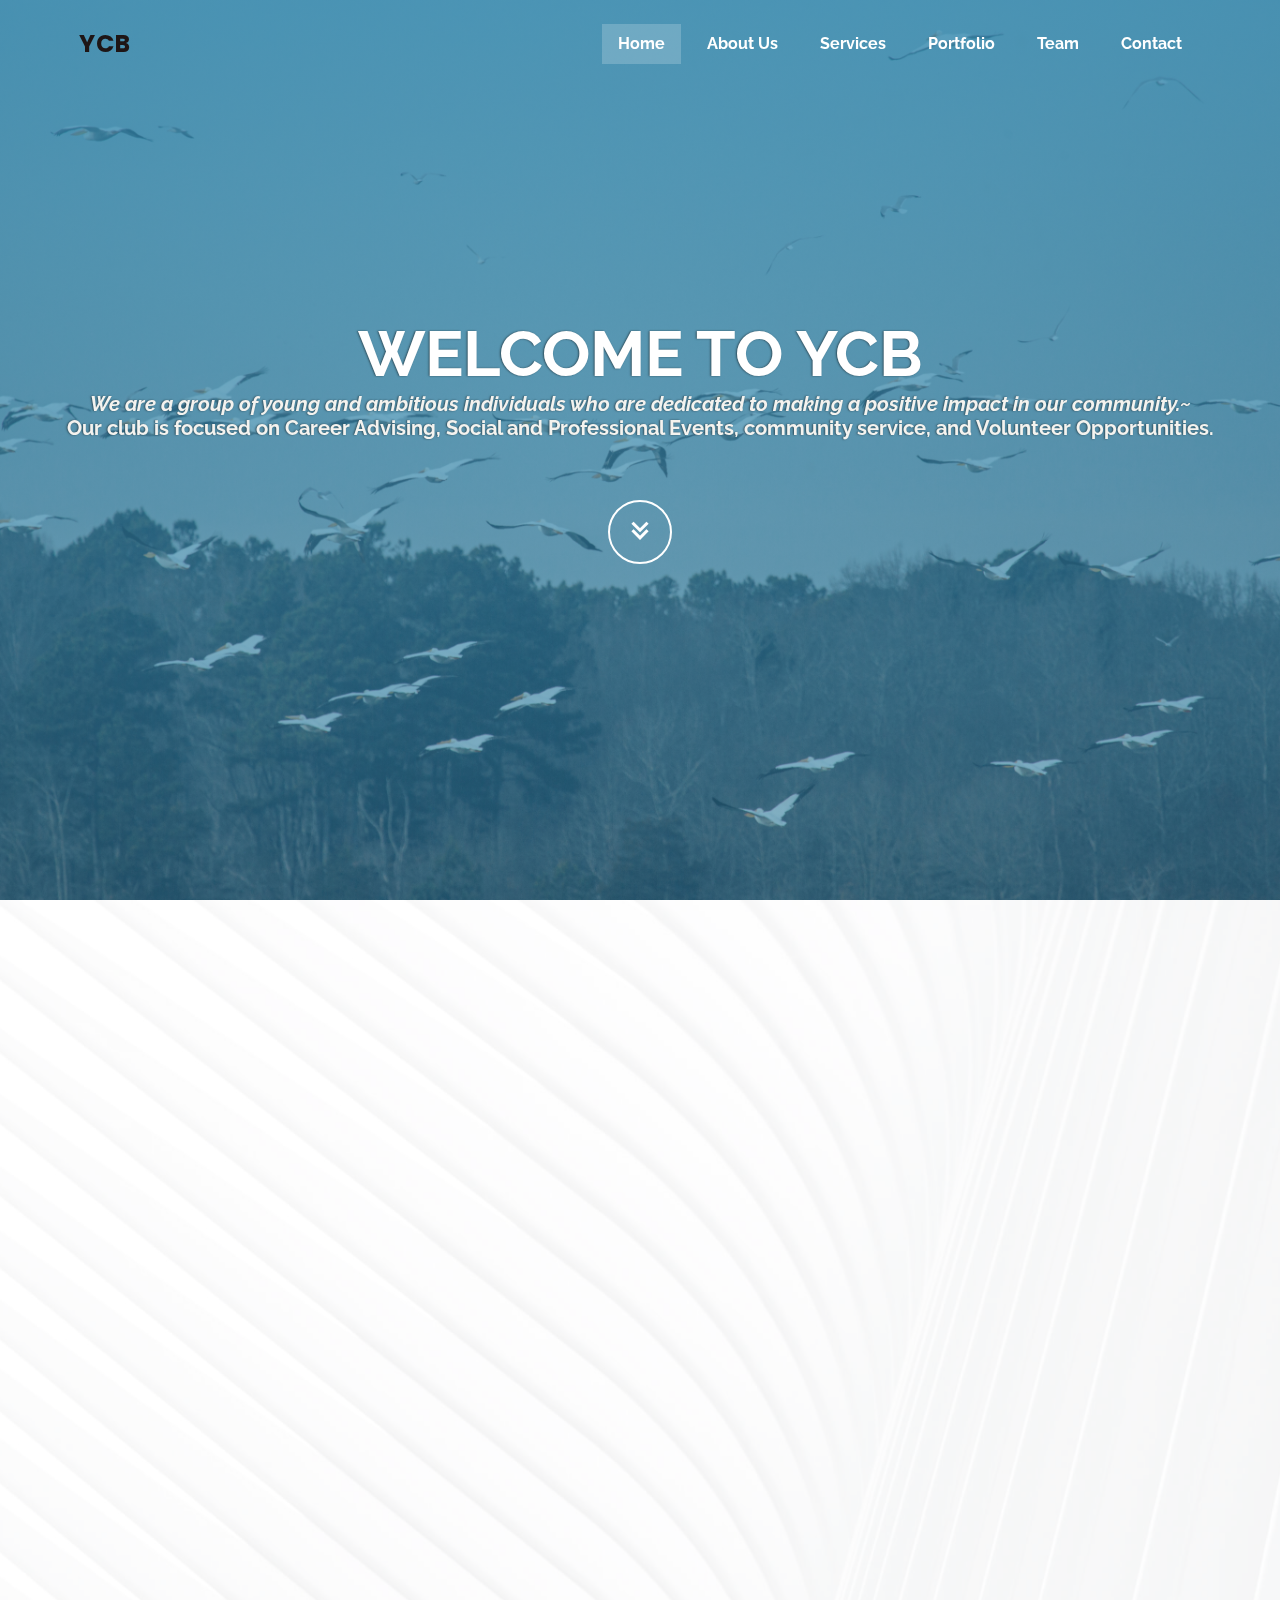
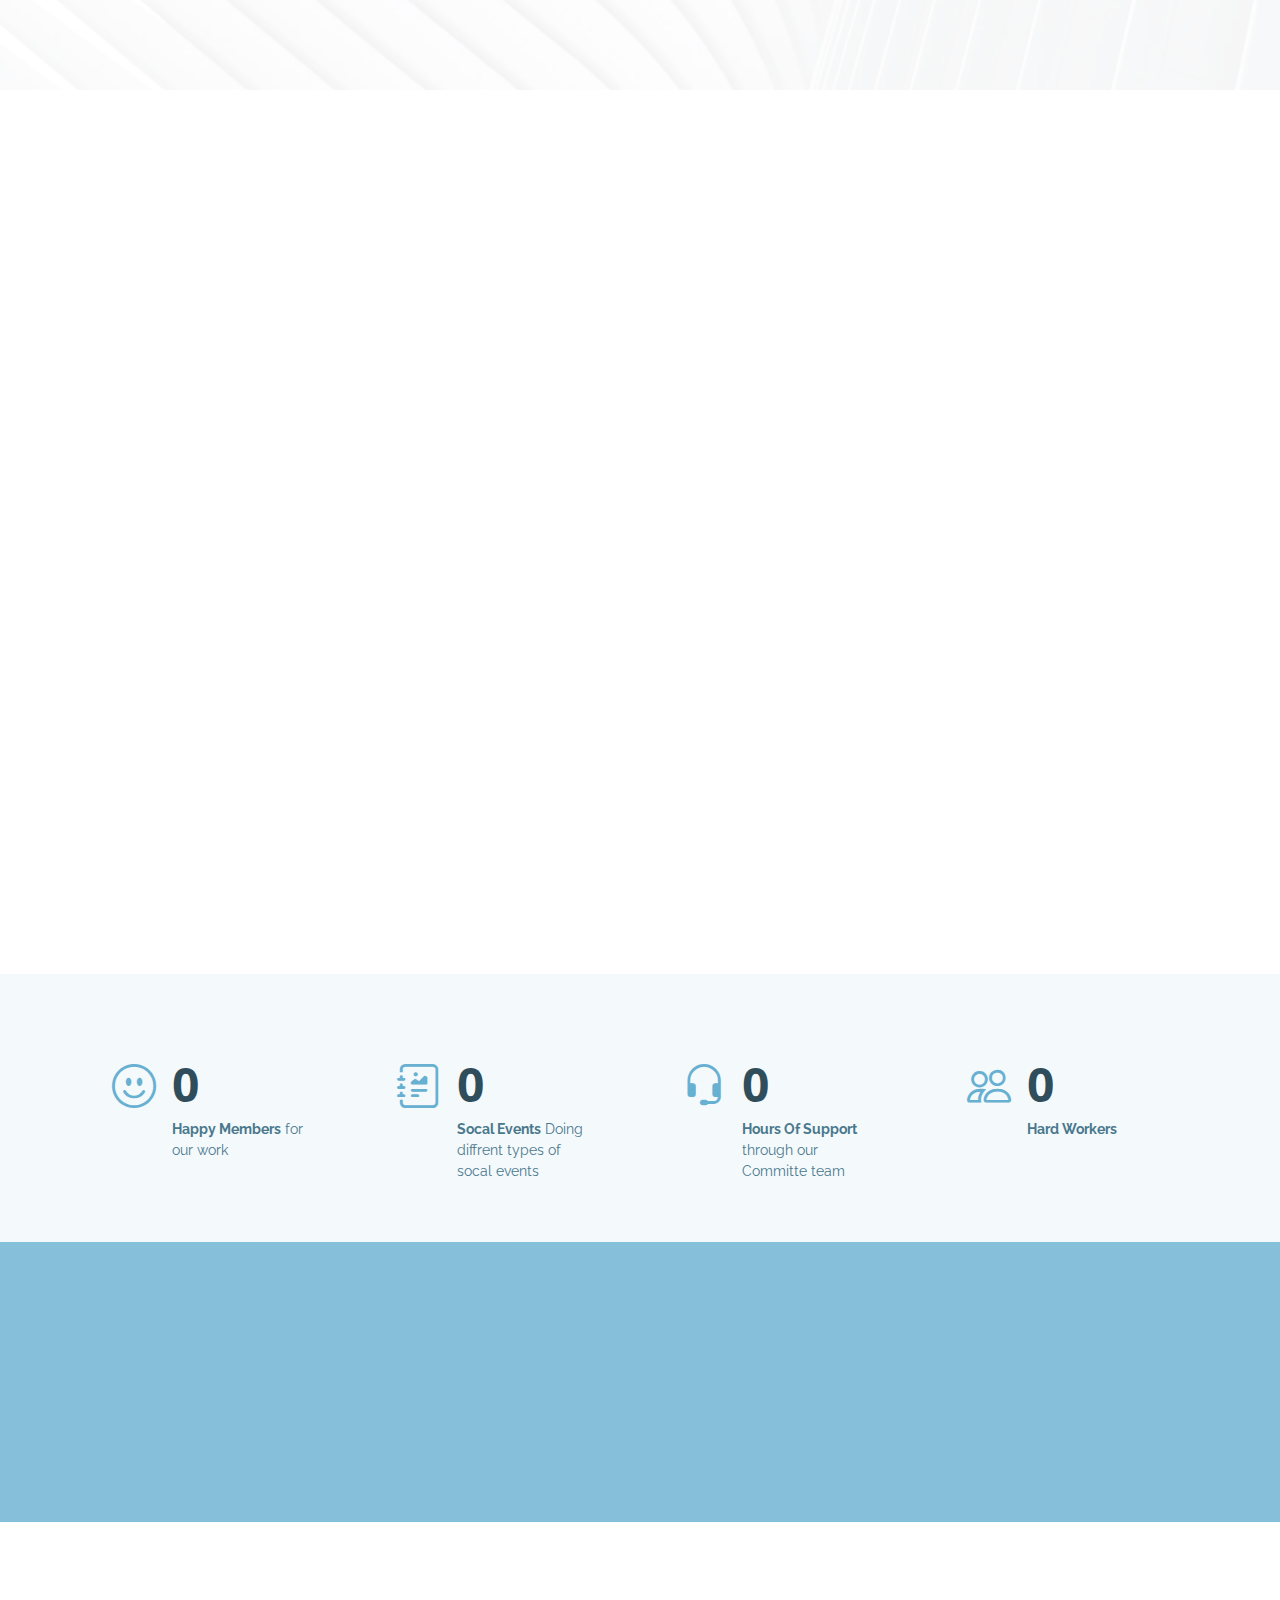
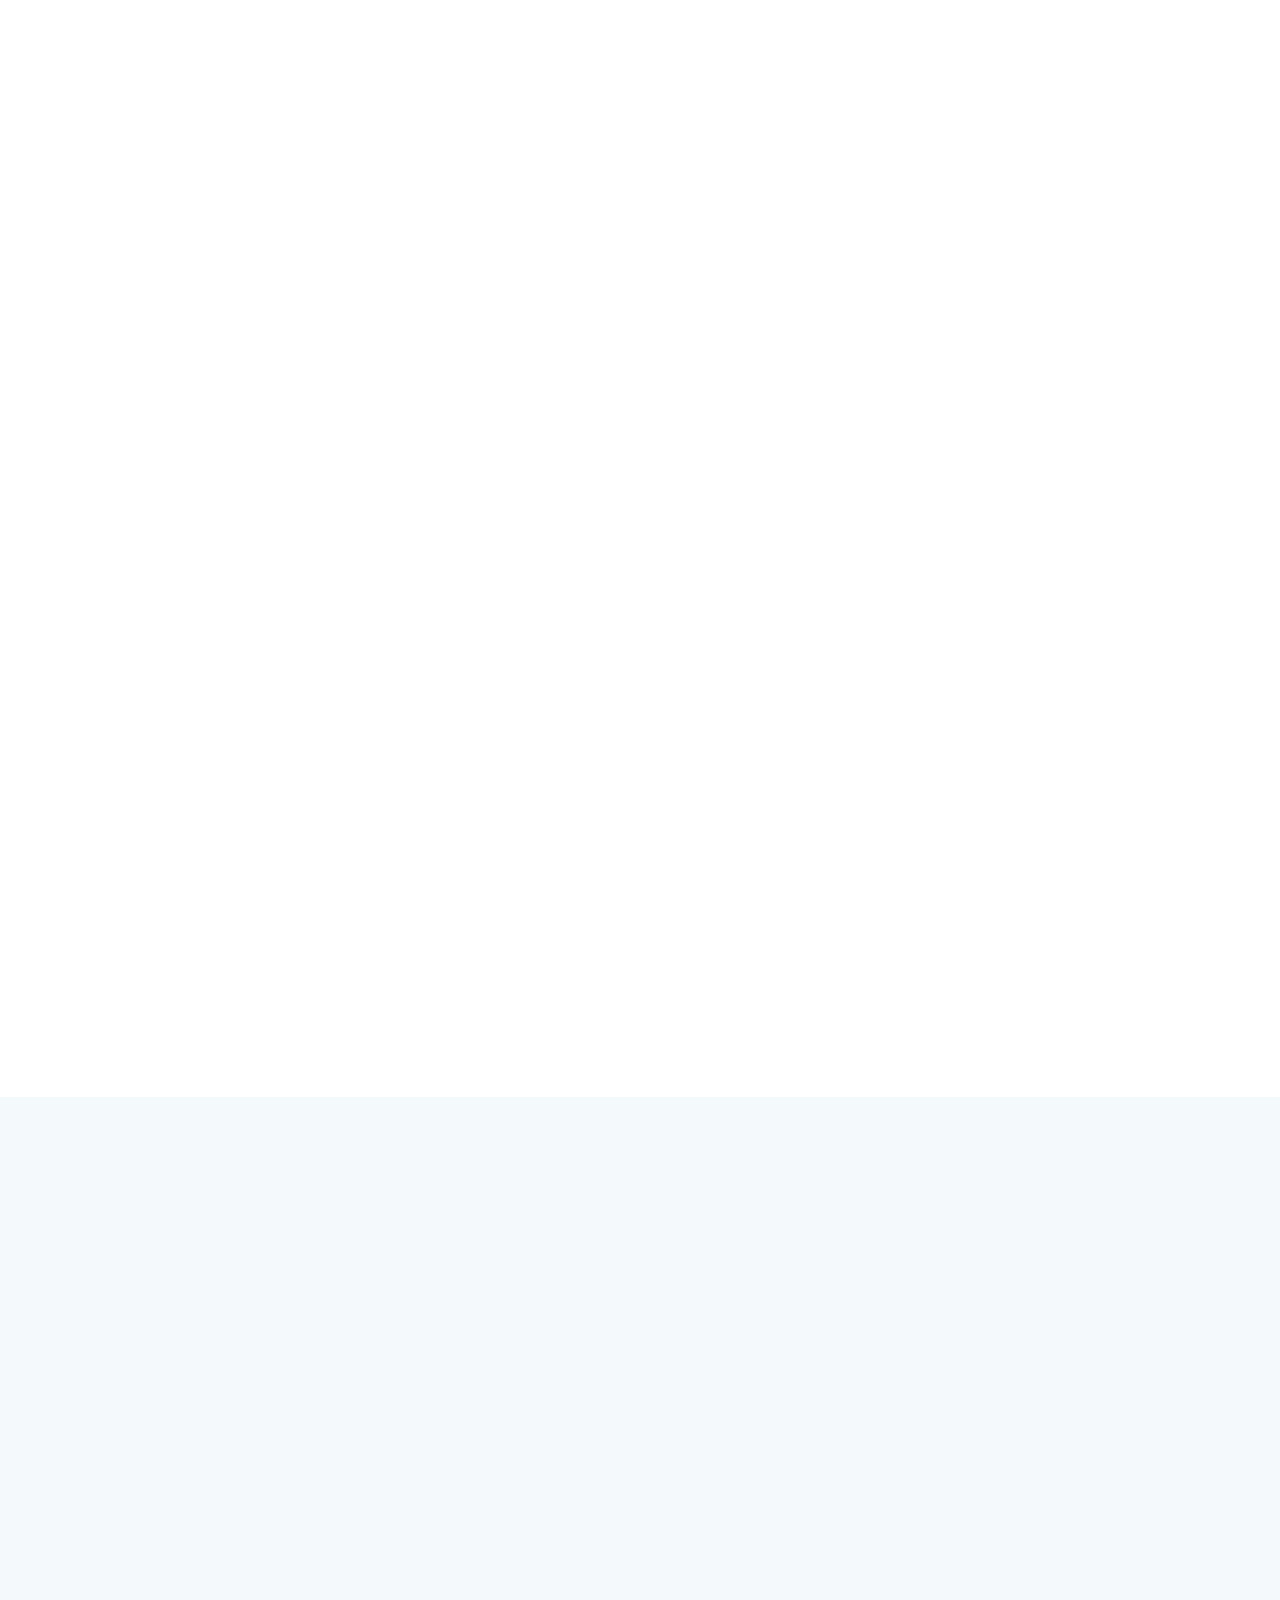
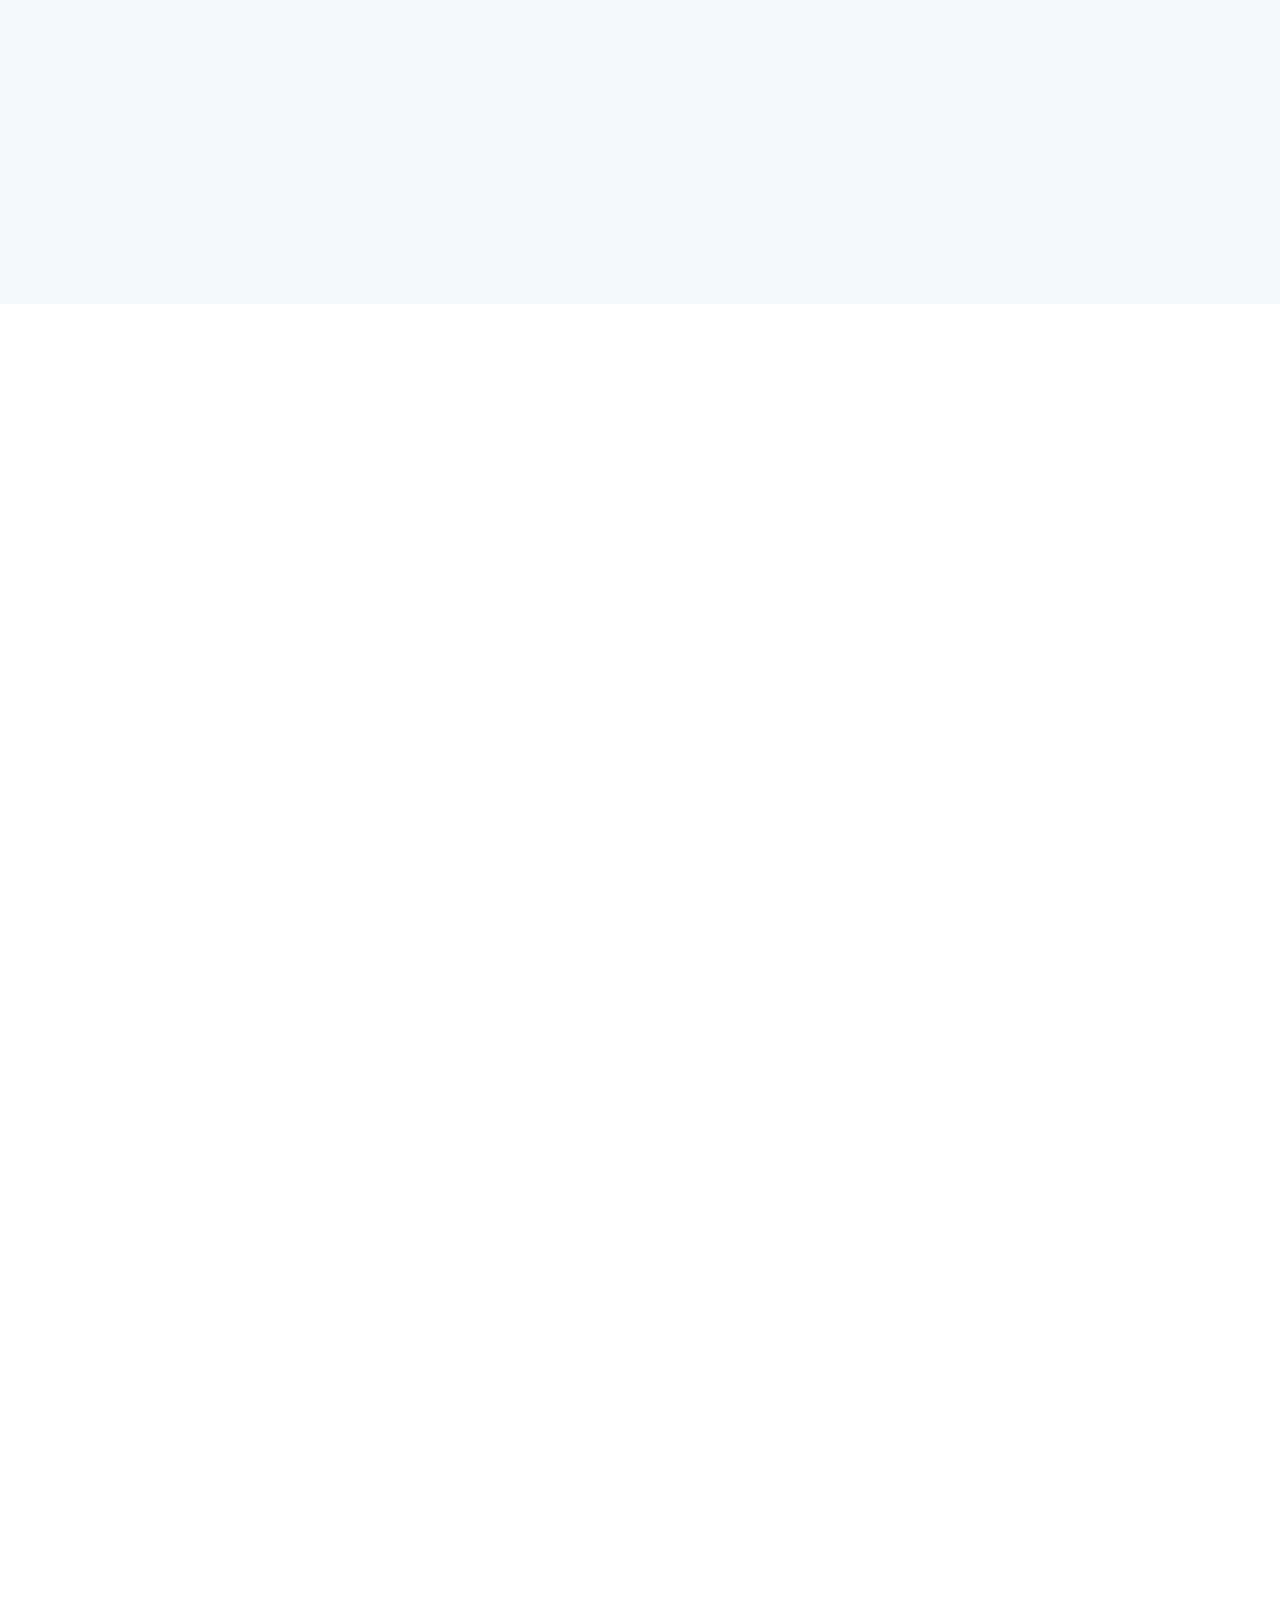
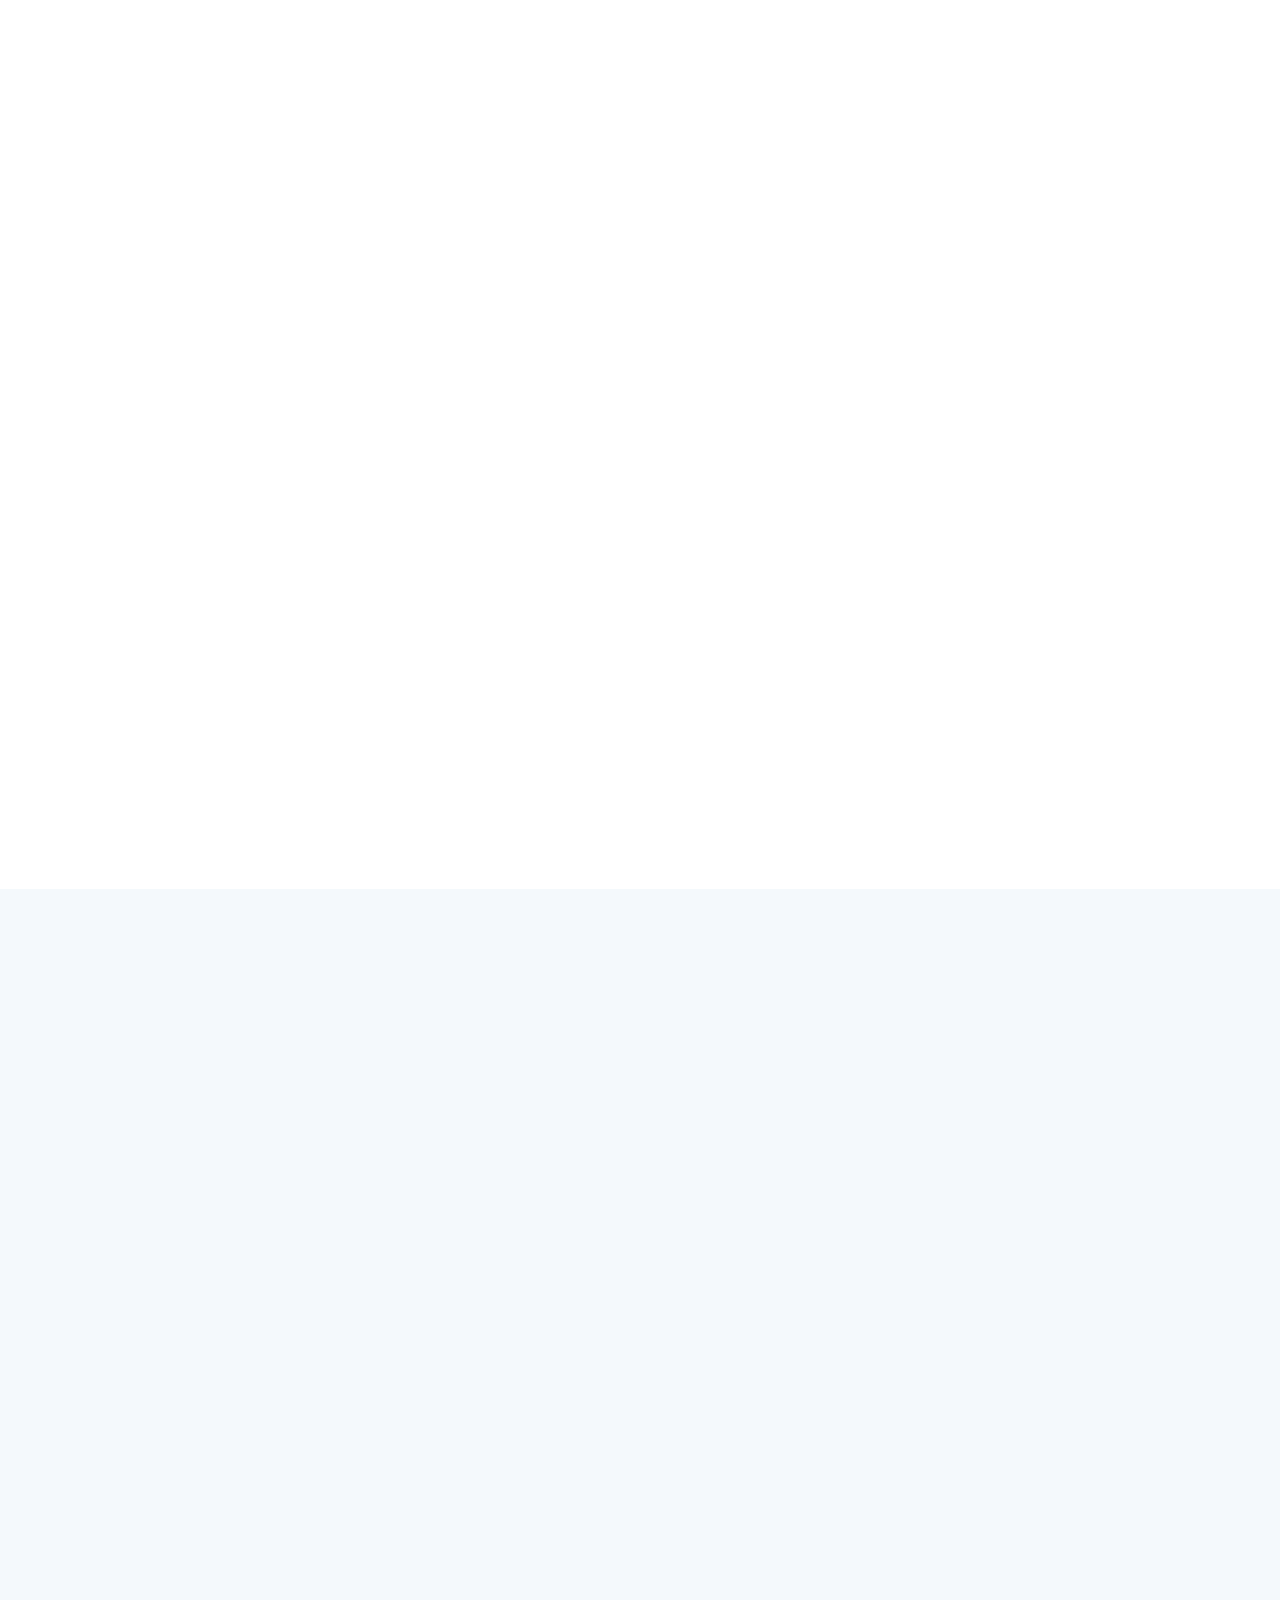
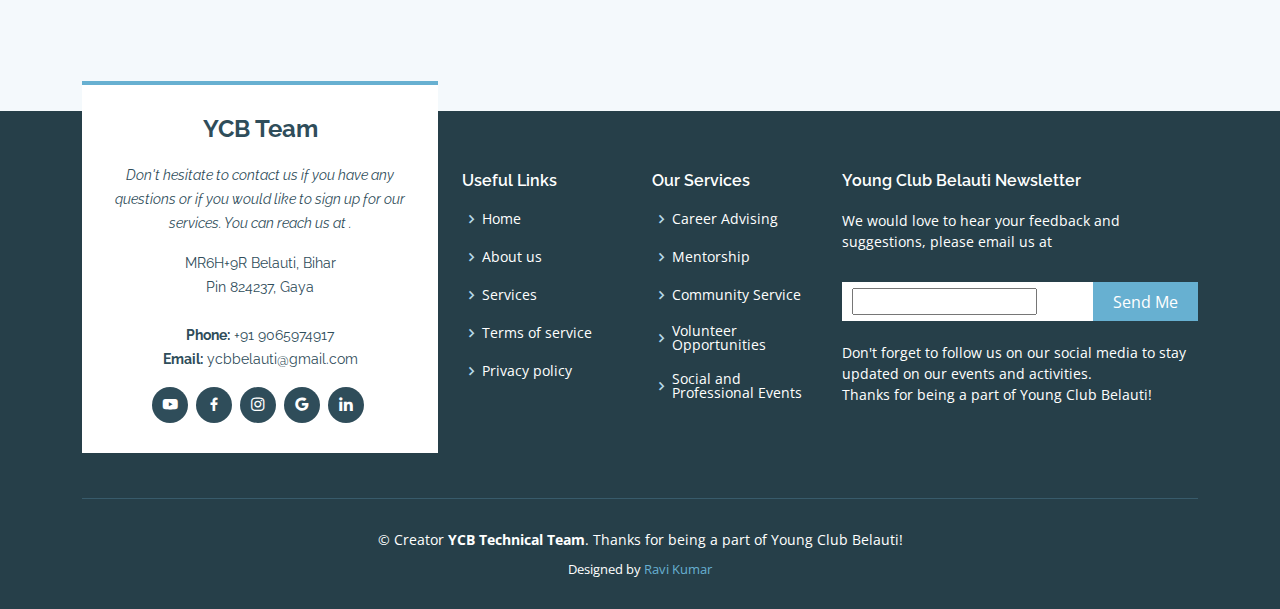
==== index.html @ 0f8b4a63 "Update index.html" ====
<!DOCTYPE html>
<html lang="en">

<head>
  <meta charset="utf-8">
  <meta content="width=device-width, initial-scale=1.0" name="viewport">

  <title>Young-Club-Belauti-website</title>
  <meta content="" name="description">
  <meta content="" name="keywords">

  <!-- Favicons -->
  <link href="img/YCB_Logo.png" rel="icon">
  <link href="img/YCB_Logo.png" rel="apple-touch-icon">

  <!-- Google Fonts -->
  <link href="https://fonts.googleapis.com/css?family=Open+Sans:300,300i,400,400i,600,600i,700,700i|Raleway:300,300i,400,400i,500,500i,600,600i,700,700i|Poppins:300,300i,400,400i,500,500i,600,600i,700,700i" rel="stylesheet">

  <!-- Vendor CSS Files -->
  <link href="vendor/aos/aos.css" rel="stylesheet">
  <link href="vendor/bootstrap/css/bootstrap.min.css" rel="stylesheet">
  <link href="vendor/bootstrap-icons/bootstrap-icons.css" rel="stylesheet">
  <link href="vendor/boxicons/css/boxicons.min.css" rel="stylesheet">
  <link href="vendor/glightbox/css/glightbox.min.css" rel="stylesheet">
  <link href="vendor/swiper/swiper-bundle.min.css" rel="stylesheet">

  <!-- Template Main CSS File -->
  <link href="css/style.css" rel="stylesheet">

  <!-- =======================================================
  * Template Name: Squadfree - v4.11.0
  * Template URL: https://bootstrapmade.com/squadfree-free-bootstrap-template-creative/
  * Author: BootstrapMade.com
  * License: https://bootstrapmade.com/license/
  ======================================================== -->
</head>

<body>

  <!-- ======= Header ======= -->
  <header id="header" class="fixed-top header-transparent">
    <div class="container d-flex align-items-center justify-content-between position-relative">

      <div class="logo">
        <h1 class="text-light"><a href="index.html"><span>YCB</span></a></h1>
        <!-- Uncomment below if you prefer to use an image logo -->
<!--         <a href="index.html"><img src="img/YCB_Logo.png" alt="" class="img-fluid"></a> -->
      </div>

      <nav id="navbar" class="navbar">
        <ul>
          <li><a class="nav-link scrollto active" href="#hero">Home</a></li>
          <li><a class="nav-link scrollto" href="#about">About Us</a></li>
          <li><a class="nav-link scrollto" href="#services">Services</a></li>
          <li><a class="nav-link scrollto" href="#portfolio">Portfolio</a></li>
          <li><a class="nav-link scrollto" href="#team">Team</a></li>
<!--          /* <li class="dropdown"><a href="#"><span>Drop Down</span> <i class="bi bi-chevron-down"></i></a>
            <ul>
              <li><a href="#">Drop Down 1</a></li>
              <li class="dropdown"><a href="#"><span>Deep Drop Down</span> <i class="bi bi-chevron-right"></i></a>
                <ul>
                  <li><a href="#">Deep Drop Down 1</a></li>
                  <li><a href="#">Deep Drop Down 2</a></li>
                  <li><a href="#">Deep Drop Down 3</a></li>
                  <li><a href="#">Deep Drop Down 4</a></li>
                  <li><a href="#">Deep Drop Down 5</a></li>
                </ul>
              </li>
              <li><a href="#">Drop Down 2</a></li>
              <li><a href="#">Drop Down 3</a></li>
              <li><a href="#">Drop Down 4</a></li>
            </ul>
          </li>
          <li class="dropdown megamenu"><a href="#"><span>Mega Menu</span> <i class="bi bi-chevron-down"></i></a>
            <ul>
              <li>
                <strong>Column 1</strong>
                <a href="#">Column 1 link 1</a>
                <a href="#">Column 1 link 2</a>
                <a href="#">Column 1 link 3</a>
              </li>
              <li>
                <strong>Column 2</strong>
                <a href="#">Column 2 link 1</a>
                <a href="#">Column 2 link 2</a>
                <a href="#">Column 3 link 3</a>
              </li>
              <li>
                <strong>Column 3</strong>
                <a href="#">Column 3 link 1</a>
                <a href="#">Column 3 link 2</a>
                <a href="#">Column 3 link 3</a>
              </li>
              <li>
                <strong>Column 4</strong>
                <a href="#">Column 4 link 1</a>
                <a href="#">Column 4 link 2</a>
                <a href="#">Column 4 link 3</a>
              </li>
              <li>
                <strong>Column 5</strong>
                <a href="#">Column 5 link 1</a>
                <a href="#">Column 5 link 2</a>
                <a href="#">Column 5 link 3</a>
              </li>
            </ul>
          </li> */ -->
          <li><a class="nav-link scrollto" href="#contact">Contact</a></li>
        </ul>
        <i class="bi bi-list mobile-nav-toggle"></i>
      </nav><!-- .navbar -->

    </div>
  </header><!-- End Header -->

  <!-- ======= Hero Section ======= -->
  <section id="hero">
    <div class="hero-container" data-aos="fade-up">
      <h1>Welcome to YCB</h1>
      <h2> <em>We are a group of young and ambitious individuals who are dedicated to making a positive impact in our community.~</em><br>Our club is focused on Career Advising, Social and Professional Events, community service, and Volunteer Opportunities.</h2>
      <a href="#about" class="btn-get-started scrollto"><i class="bx bx-chevrons-down"></i></a>
    </div>
  </section><!-- End Hero -->

  <main id="main">

    <!-- ======= About Section ======= -->
    <section id="about" class="about">
      <div class="container">

        <div class="row no-gutters">
          <div class="content col-xl-5 d-flex align-items-stretch" data-aos="fade-up">
            <div class="content">
              <h3>The Purpose of this club is develop our village</h3>
              <p>
                Our members have made valuable connections, developed new skills, and have made a meaningful impact in our community. We have a strong community of over 200 active members, who are committed to personal and professional growth and making a positive impact in society.
              </p>
              <a href="#" class="about-btn">About us <i class="bx bx-chevron-right"></i></a>
            </div>
          </div>
          <div class="col-xl-7 d-flex align-items-stretch">
            <div class="icon-boxes d-flex flex-column justify-content-center">
              <div class="row">
                <div class="col-md-6 icon-box" data-aos="fade-up" data-aos-delay="100">
                  <i class="bx bx-receipt"></i>
                  <h4>Introducing Young Club Belauti - A Dynamic and Ambitious Group of Young Professionals</h4>
                  <p>We are more than just a club, we are a family. Our members come from all backgrounds, but what unites us is our passion for making a difference and our drive to succeed.</p>
                </div>
                <div class="col-md-6 icon-box" data-aos="fade-up" data-aos-delay="200">
                  <i class="bx bx-cube-alt"></i>
                  <h4>Young Club Belauti - A Record of Success</h4>
                  <p>We have been able to organize and participate in events that have brought together community leaders and young talents. We have been able to provide our members with the opportunity to improve their skills, their talents and gain valuable experience.</p>
                </div>
                <div class="col-md-6 icon-box" data-aos="fade-up" data-aos-delay="300">
                  <i class="bx bx-images"></i>
                  <h4>Join Young Club Belauti - Opportunities for Personal and Professional Development</h4>
                  <p>We are dedicated to helping our members reach their full potential, and we're committed to providing the resources and opportunities they need to do so. Join Young Club Belauti today and start taking advantage of all the opportunities for personal and professional development that we have to offer."</p>
                </div>
                <div class="col-md-6 icon-box" data-aos="fade-up" data-aos-delay="400">
                  <i class="bx bx-shield"></i>
                  <h4>Our Mission</h4>
                  <p> Our mission is to provide a platform for young individuals to develop and showcase their talents. We believe that everyone has a unique skill or talent that deserves to be nurtured. Our club is focused on providing opportunities for members to learn new skills, connect with other like-minded individuals and showcase their talents. </p>
                </div>
              </div>
            </div><!-- End .content-->
          </div>
        </div>

      </div>
    </section><!-- End About Section -->

    <!-- ======= Services Section ======= -->
    <section id="services" class="services">
      <div class="container">

        <div class="section-title" data-aos="fade-in" data-aos-delay="100">
          <h2>Services</h2>
          <!-- <p>A "Services" section is a great way to give potential members an idea of what our club has to offer. Here are four stages of "Services" section:.</p> -->
        </div>

        <div class="row">
          <div class="col-md-6 col-lg-3 d-flex align-items-stretch mb-5 mb-lg-0">
            <div class="icon-box" data-aos="fade-up">
              <div class="icon"><i class="bx bxl-dribbble"></i></div>
              <h4 class="title"><a href="">Blood Donation</a></h4>
              <p class="description"> As a club, we believe in giving back to our community and what better way to do that than by donating blood. Blood donation is a simple, yet life-saving act that can make a huge difference in the lives of others. We organize blood donation drives throughout the year in partnership with local blood banks.</p>
            </div>
          </div>

          <div class="col-md-6 col-lg-3 d-flex align-items-stretch mb-5 mb-lg-0">
            <div class="icon-box" data-aos="fade-up" data-aos-delay="100">
              <div class="icon"><i class="bx bx-file"></i></div>
              <h4 class="title"><a href="">Talent Search Competition</a></h4>
              <p class="description">Our club is always on the lookout for new and exciting talents to showcase. That's why we are proud to announce our annual Talent Search Competition. The competition is open to all members, regardless of their age or skill level. It is a great opportunity for participants to showcase their talents, gain exposure and win prizes.</p>
            </div>
          </div>

          <div class="col-md-6 col-lg-3 d-flex align-items-stretch mb-5 mb-lg-0">
            <div class="icon-box" data-aos="fade-up" data-aos-delay="200">
              <div class="icon"><i class="bx bx-tachometer"></i></div>
              <h4 class="title"><a href="">Outdoor Games Tournament</a></h4>
              <p class="description">Our club believes in promoting a healthy lifestyle and what better way to do that than by organizing outdoor games tournaments. We organize tournaments in popular sports such as cricket, volleyball, and football throughout the year. These tournaments are open to all members and the community, regardless of their skill level.</p>
            </div>
          </div>

          <div class="col-md-6 col-lg-3 d-flex align-items-stretch mb-5 mb-lg-0">
            <div class="icon-box" data-aos="fade-up" data-aos-delay="300">
              <div class="icon"><i class="bx bx-world"></i></div>
              <h4 class="title"><a href="">Community Service</a></h4>
              <p class="description"> As a club, we believe in giving back to our community and making a positive impact. That's why we organize community service projects throughout the year. These projects are open to all members and provide an opportunity to make a difference in the lives of others. <br> Our community service projects are varied and can include things like volunteering at a local shelter, organizing a food drive, or cleaning up a Social place.</p>
              
            </div>
          </div>

        </div>

      </div>
    </section><!-- End Services Section -->

    <!-- ======= Counts Section ======= -->
    <section id="counts" class="counts  section-bg">
      <div class="container">

        <div class="row no-gutters">

          <div class="col-lg-3 col-md-6 d-md-flex align-items-md-stretch">
            <div class="count-box">
              <i class="bi bi-emoji-smile"></i>
              <span data-purecounter-start="0" data-purecounter-end="200" data-purecounter-duration="1" class="purecounter"></span>
              <p><strong>Happy Members</strong> for our work</p>
            </div>
          </div>

          <div class="col-lg-3 col-md-6 d-md-flex align-items-md-stretch">
            <div class="count-box">
              <i class="bi bi-journal-richtext"></i>
              <span data-purecounter-start="0" data-purecounter-end="52" data-purecounter-duration="1" class="purecounter"></span>
              <p><strong>Socal Events</strong> Doing diffrent types of socal events</p>
            </div>
          </div>

          <div class="col-lg-3 col-md-6 d-md-flex align-items-md-stretch">
            <div class="count-box">
              <i class="bi bi-headset"></i>
              <span data-purecounter-start="0" data-purecounter-end="24" data-purecounter-duration="1" class="purecounter"></span>
              <p><strong>Hours Of Support</strong> through our Committe team</p>
            </div>
          </div>

          <div class="col-lg-3 col-md-6 d-md-flex align-items-md-stretch">
            <div class="count-box">
              <i class="bi bi-people"></i>
              <span data-purecounter-start="0" data-purecounter-end="15" data-purecounter-duration="1" class="purecounter"></span>
              <p><strong>Hard Workers</strong></p>
            </div>
          </div>

        </div>

      </div>
    </section><!-- End Counts Section -->

    <!-- ======= Cta Section ======= -->
    <section id="cta" class="cta">
      <div class="container" data-aos="zoom-in">

        <div class="text-center">
          <h3>Call To Action</h3>
          <p>This Call To Action emphasizes the opportunity to showcase talents, also highlights the exclusive benefits and creates a sense of urgency. <br>It is a great opportunity to showcase their talent, gain exposure and win prizes.</p>
          <a class="cta-btn" href="#">Call To Action</a>
        </div>

      </div>
    </section><!-- End Cta Section -->

    <!-- ======= Portfolio Section ======= -->
    <section id="portfolio" class="portfolio">
      <div class="container">

        <div class="section-title" data-aos="fade-in" data-aos-delay="100">
          <h2>Portfolio</h2>
          <p>Our annual talent show, annual function show, and outdoor Tournament is a great opportunity for members to showcase their skills and win prizes. Here are some photos of past events.</p>
        </div>

        <div class="row" data-aos="fade-in">
          <div class="col-lg-12 d-flex justify-content-center">
            <ul id="portfolio-flters">
              <li data-filter="*" class="filter-active">All</li>
              <li data-filter=".filter-app">Tournament</li>
              <li data-filter=".filter-card">Blood Donating</li>
              <li data-filter=".filter-web">festival</li>
            </ul>
          </div>
        </div>

        <div class="row portfolio-container" data-aos="fade-up">

          <div class="col-lg-4 col-md-6 portfolio-item filter-web">
            <div class="portfolio-wrap">
              <img src="img/portfolio/Maa photo-2.jpg" class="img-fluid" alt="">
              <div class="portfolio-links">
                <a href="img/portfolio/Maa photo-2.jpg" data-gallery="portfolioGallery" class="portfolio-lightbox" title="Web 1"><i class="bx bx-plus"></i></a>
                <a href="portfolio-details.html" title="More Details"><i class="bx bx-link"></i></a>
              </div>
            </div>
          </div>

          <div class="col-lg-4 col-md-6 portfolio-item filter-web">
            <div class="portfolio-wrap">
              <img src="img/portfolio/Maa Photo-3.jpg" class="img-fluid" alt="">
              <div class="portfolio-links">
                <a href="img/portfolio/Maa Photo-3.jpg" data-gallery="portfolioGallery" class="portfolio-lightbox" title="Web 2"><i class="bx bx-plus"></i></a>
                <a href="portfolio-details.html" title="More Details"><i class="bx bx-link"></i></a>
              </div>
            </div>
          </div>

          <div class="col-lg-4 col-md-6 portfolio-item filter-web">
            <div class="portfolio-wrap">
              <img src="img/portfolio/Sarswati maa Photo.jpg" class="img-fluid" alt="">
              <div class="portfolio-links">
                <a href="img/portfolio/Sarswati maa Photo.jpg" data-gallery="portfolioGallery" class="portfolio-lightbox" title="Web 3"><i class="bx bx-plus"></i></a>
                <a href="portfolio-details.html" title="More Details"><i class="bx bx-link"></i></a>
              </div>
            </div>
          </div>

          <div class="col-lg-4 col-md-6 portfolio-item filter-app">
            <div class="portfolio-wrap">
              <img src="img/portfolio/Tournament-1.jpeg" class="img-fluid" alt="">
              <div class="portfolio-links">
                <a href="img/portfolio/Tournament-1.jpeg" data-gallery="portfolioGallery" class="portfolio-lightbox" title="App 1"><i class="bx bx-plus"></i></a>
                <a href="portfolio-details.html" title="More Details"><i class="bx bx-link"></i></a>
              </div>
            </div>
          </div>

          <div class="col-lg-4 col-md-6 portfolio-item filter-app">
            <div class="portfolio-wrap">
              <img src="img/portfolio/Tournament-2.jpeg" class="img-fluid" alt="">
              <div class="portfolio-links">
                <a href="img/portfolio/Tournament-2.jpeg" data-gallery="portfolioGallery" class="portfolio-lightbox" title="App 2"><i class="bx bx-plus"></i></a>
                <a href="portfolio-details.html" title="More Details"><i class="bx bx-link"></i></a>
              </div>
            </div>
          </div>

          <div class="col-lg-4 col-md-6 portfolio-item filter-app">
            <div class="portfolio-wrap">
              <img src="img/portfolio/Tournament-3.jpeg" class="img-fluid" alt="">
              <div class="portfolio-links">
                <a href="img/portfolio/Tournament-3.jpeg" data-gallery="portfolioGallery" class="portfolio-lightbox" title="App 3"><i class="bx bx-plus"></i></a>
                <a href="portfolio-details.html" title="More Details"><i class="bx bx-link"></i></a>
              </div>
            </div>
          </div>

          <div class="col-lg-4 col-md-6 portfolio-item filter-card">
            <div class="portfolio-wrap">
              <img src="img/portfolio/Blood Donation-1.jpeg" class="img-fluid" alt="">
              <div class="portfolio-links">
                <a href="img/portfolio/Blood Donation-1.jpeg" data-gallery="portfolioGallery" class="portfolio-lightbox" title="Card 3"><i class="bx bx-plus"></i></a>
                <a href="portfolio-details.html" title="More Details"><i class="bx bx-link"></i></a>
              </div>
            </div>
          </div>

          <div class="col-lg-4 col-md-6 portfolio-item filter-card">
            <div class="portfolio-wrap">
              <img src="img/portfolio/Blood donation-2.jpeg" class="img-fluid" alt="">
              <div class="portfolio-links">
                <a href="img/portfolio/Blood donation-2.jpeg" data-gallery="portfolioGallery" class="portfolio-lightbox" title="Card 1"><i class="bx bx-plus"></i></a>
                <a href="portfolio-details.html" title="More Details"><i class="bx bx-link"></i></a>
              </div>
            </div>
          </div>

          <div class="col-lg-4 col-md-6 portfolio-item filter-card">
            <div class="portfolio-wrap">
              <img src="img/portfolio/Blood Donation-4.jpeg" class="img-fluid" alt="">
              <div class="portfolio-links">
                <a href="img/portfolio/Blood Donation-4.jpeg" data-gallery="portfolioGallery" class="portfolio-lightbox" title="Card 2"><i class="bx bx-plus"></i></a>
                <a href="portfolio-details.html" title="More Details"><i class="bx bx-link"></i></a>
              </div>
            </div>
          </div>

        </div>

      </div>
    </section><!-- End Portfolio Section -->

    <!-- ======= Testimonials Section ======= -->
    <section id="testimonials" class="testimonials section-bg">
      <div class="container">

        <div class="section-title" data-aos="fade-in" data-aos-delay="100">
          <h2>Testimonials</h2>
          <p>At Young Club Belauti, we take pride in the positive impact we have on our members and the community. Here's what some of our members have to say about their experience with us:.</p>
        </div>

        <div class="testimonials-slider swiper" data-aos="fade-up" data-aos-delay="100">
          <div class="swiper-wrapper">

            <div class="swiper-slide">
              <div class="testimonial-item">
                <p>
                  <i class="bx bxs-quote-alt-left quote-icon-left"></i>
                  As a member of Young Club Belauti, I have had the opportunity to Organise in a variety of activities and events that have helped others to develop new skills and make new friends. The club's leadership and organization is top-notch, and I always look forward to the next meeting or event. I highly recommend Young Club Belauti to anyone looking for a fun and engaging group to be a part of.
                  <i class="bx bxs-quote-alt-right quote-icon-right"></i>
                </p>
                <img src="img/testimonials/Sachin Bro.jpeg" class="testimonial-img" alt="">
                <h3>Sachin Patel</h3>
                <h4>Consultant</h4>
              </div>
            </div><!-- End testimonial item -->

            <div class="swiper-slide">
              <div class="testimonial-item">
                <p>
                  <i class="bx bxs-quote-alt-left quote-icon-left"></i>
                  Being a member of the Young Club Belauti has been an amazing experience. The club has provided me with the opportunity to meet new people, develop my leadership skills, and participate in a wide range of activities that I would never have had the chance to do otherwise. I am so grateful to be a part of this incredible club and I can't wait to see what the future holds.
                  <i class="bx bxs-quote-alt-right quote-icon-right"></i>
                </p>
                <img src="img/testimonials/Alok_Bhaiya.png" class="testimonial-img" alt="">
                <h3>Alok Sharma</h3>
                <h4>Consultant</h4>
              </div>
            </div><!-- End testimonial item -->

            <div class="swiper-slide">
              <div class="testimonial-item">
                <p>
                  <i class="bx bxs-quote-alt-left quote-icon-left"></i>
                  As a consultant, I had the pleasure of working with Young Club Belauti and was impressed by the team's dedication to making a positive impact in their community. They were able to achieve great results and I highly recommend them to any organization looking to improve their operations and make a difference.
                  <i class="bx bxs-quote-alt-right quote-icon-right"></i>
                </p>
                <img src="img/testimonials/Manish_Bhaiya.jpg" class="testimonial-img" alt="">
                <h3>Manish Kumar(Technician)</h3>
                <h4>Consultant</h4>
              </div>
            </div><!-- End testimonial item -->

            <div class="swiper-slide">
              <div class="testimonial-item">
                <p>
                  <i class="bx bxs-quote-alt-left quote-icon-left"></i>
                  I've been a member of Young Club Belauti and it's been a great experience. The club is always organizing fun and educational activities, which helps me to learn new things and make friends. Being a part of this club has helped me to grow as a person and develop my leadership skills.
                  <i class="bx bxs-quote-alt-right quote-icon-right"></i>
                </p>
                <img src="img/testimonials/Ravi_Ranjan bhaiya.jpg" class="testimonial-img" alt="">
                <h3>Ravi Ranjan Kumar</h3>
                <h4>Consultant</h4>
              </div>
            </div><!-- End testimonial item -->

            <div class="swiper-slide">
              <div class="testimonial-item">
                <p>
                  <i class="bx bxs-quote-alt-left quote-icon-left"></i>
                  I've been a member of Young Club Belauti and it has been one of the best club.The club has a great community of young and ambitious people who are always ready to help and support each other. The events organized by the club are not just fun but also help us learn and grow. I highly recommend this club to anyone who wants to be a part of something meaningful and make new friends.
                  <i class="bx bxs-quote-alt-right quote-icon-right"></i>
                </p>
                <img src="img/testimonials/Munna Sir.jpeg" class="testimonial-img" alt="">
                <h3>Sunil Kumar(Munna Sir)</h3>
                <h4>Consultant</h4>
              </div>
            </div><!-- End testimonial item -->

          </div>
          <div class="swiper-pagination"></div>
        </div>

      </div>
    </section><!-- End Testimonials Section -->

    <!-- ======= Team Section ======= -->
    <section id="team" class="team">
      <div class="container">

        <div class="section-title" data-aos="fade-in" data-aos-delay="100">
          <h2>Team</h2>
          <p>When introducing the team members of our club, Young Club Belauti, it's important to highlight their individual strengths and contributions to the club. Here are a few introductions for our team members:</p>
        </div>

        <div class="row">

          <div class="col-lg-4 col-md-6">
            <div class="member" data-aos="fade-up">
              <div class="pic"><img src="img/team/Pappu.jpg" class="img-fluid" alt=""></div>
              <div class="member-info">
                <h4>Pappu Vishwakarma( CAD_Designer) </h4>
                <!-- <span> </span>
                <div class="social">
                  <a href=""><i class="bi bi-twitter"></i></a>
                  <a href=""><i class="bi bi-facebook"></i></a>
                  <a href=""><i class="bi bi-instagram"></i></a>
                  <a href=""><i class="bi bi-linkedin"></i></a>
                </div> -->
              </div>
            </div>
          </div>
          
          <div class="col-lg-4 col-md-6">
            <div class="member" data-aos="fade-up">
              <div class="pic"><img src="img/team/Team-1.0.jpg" class="img-fluid" alt=""></div>
              <div class="member-info">
                <h4>YCB Members</h4>
                <!-- <span> </span>
                <div class="social">
                  <a href=""><i class="bi bi-twitter"></i></a>
                  <a href=""><i class="bi bi-facebook"></i></a>
                  <a href=""><i class="bi bi-instagram"></i></a>
                  <a href=""><i class="bi bi-linkedin"></i></a>
                </div> -->
              </div>
            </div>
          </div>

          <div class="col-lg-4 col-md-6">
            <div class="member" data-aos="fade-up" data-aos-delay="150">
              <div class="pic"><img src="img/team/team-3.0.jpg" class="img-fluid" alt=""></div>
              <div class="member-info">
                <h4>YCB Members</h4>
                <!-- <span></span>
                <div class="social">
                  <a href=""><i class="bi bi-twitter"></i></a>
                  <a href=""><i class="bi bi-facebook"></i></a>
                  <a href=""><i class="bi bi-instagram"></i></a>
                  <a href=""><i class="bi bi-linkedin"></i></a>
                </div> -->
              </div>
            </div>
          </div>

          <div class="col-lg-4 col-md-6">
            <div class="member" data-aos="fade-up" data-aos-delay="300">
              <div class="pic"><img src="img/team/Team-11.jpg" class="img-fluid" alt=""></div>
              <div class="member-info">
                <h4>YCB Members</h4>
                <!-- <span>Consultant in Jobs field</span>
                <div class="social">
                  <a href=""><i class="bi bi-twitter"></i></a>
                  <a href=""><i class="bi bi-facebook"></i></a>
                  <a href=""><i class="bi bi-instagram"></i></a>
                  <a href=""><i class="bi bi-linkedin"></i></a>
                </div> -->
              </div>
            </div>
          </div>
          <div class="col-lg-4 col-md-6">
            <div class="member" data-aos="fade-up" data-aos-delay="300">
              <div class="pic"><img src="img/team/Team-12.jpg" class="img-fluid" alt=""></div>
              <div class="member-info">
                <h4>YCB Members</h4>
                <!-- <span>Consultant</span>
                <div class="social">
                  <a href=""><i class="bi bi-twitter"></i></a>
                  <a href=""><i class="bi bi-facebook"></i></a>
                  <a href=""><i class="bi bi-instagram"></i></a>
                  <a href=""><i class="bi bi-linkedin"></i></a>
                </div> -->
              </div>
            </div>
          </div>
          <div class="col-lg-4 col-md-6">
            <div class="member" data-aos="fade-up" data-aos-delay="300">
              <div class="pic"><img src="img/team/Team-5.0.jpg" class="img-fluid" alt=""></div>
              <div class="member-info">
                <h4>YCB Members</h4>
                <!-- <span>Consultant</span>
                <div class="social">
                  <a href=""><i class="bi bi-twitter"></i></a>
                  <a href=""><i class="bi bi-facebook"></i></a>
                  <a href=""><i class="bi bi-instagram"></i></a>
                  <a href=""><i class="bi bi-linkedin"></i></a>
                </div> -->
              </div>
            </div>
          </div>
          <div class="col-lg-4 col-md-6">
            <div class="member" data-aos="fade-up" data-aos-delay="300">
              <div class="pic"><img src="img/team/Team-6.0.jpg" class="img-fluid" alt=""></div>
              <div class="member-info">
                <h4>YCB Members</h4>
                <!-- <span>Teachnical Leader</span>
                <div class="social">
                  <a href=""><i class="bi bi-twitter"></i></a>
                  <a href=""><i class="bi bi-facebook"></i></a>
                  <a href=""><i class="bi bi-instagram"></i></a>
                  <a href=""><i class="bi bi-linkedin"></i></a>
                </div> -->
              </div>
            </div>
          </div>
          <div class="col-lg-4 col-md-6">
            <div class="member" data-aos="fade-up" data-aos-delay="300">
              <div class="pic"><img src="img/team/Team-7.0.jpeg" class="img-fluid" alt=""></div>
              <div class="member-info">
                <h4>YCB Members</h4>
                <!-- <span>Teachnical Leader</span>
                <div class="social">
                  <a href=""><i class="bi bi-twitter"></i></a>
                  <a href=""><i class="bi bi-facebook"></i></a>
                  <a href=""><i class="bi bi-instagram"></i></a>
                  <a href=""><i class="bi bi-linkedin"></i></a>
                </div> -->
              </div>
            </div>
          </div>
          <div class="col-lg-4 col-md-6">
            <div class="member" data-aos="fade-up" data-aos-delay="300">
              <div class="pic"><img src="img/team/Team-10.jpeg" class="img-fluid" alt=""></div>
              <div class="member-info">
                <h4>YCB Members</h4>
                <!-- <span>Teachnical Leader</span>
                <div class="social">
                  <a href=""><i class="bi bi-twitter"></i></a>
                  <a href=""><i class="bi bi-facebook"></i></a>
                  <a href=""><i class="bi bi-instagram"></i></a>
                  <a href=""><i class="bi bi-linkedin"></i></a>
                </div> -->
              </div>
            </div>
          </div>
          <div class="col-lg-4 col-md-6">
            <div class="member" data-aos="fade-up" data-aos-delay="300">
              <div class="pic"><img src="img/team/Team-13.jpg" class="img-fluid" alt=""></div>
              <div class="member-info">
                <h4>YCB Members</h4>
                <!-- <span>Teachnical Leader</span>
                <div class="social">
                  <a href=""><i class="bi bi-twitter"></i></a>
                  <a href=""><i class="bi bi-facebook"></i></a>
                  <a href=""><i class="bi bi-instagram"></i></a>
                  <a href=""><i class="bi bi-linkedin"></i></a>
                </div> -->
              </div>
            </div>
          </div>
<div class="col-lg-4 col-md-6">
            <div class="member" data-aos="fade-up" data-aos-delay="300">
              <div class="pic"><img src="img/team/IMG-20230127-WA0015.jpg" class="img-fluid" alt=""></div>
              <div class="member-info">
                <h4>Ashish Patel Boss</h4>
                <!-- <span>Consultant</span>
                <div class="social">
                  <a href=""><i class="bi bi-twitter"></i></a>
                  <a href=""><i class="bi bi-facebook"></i></a>
                  <a href=""><i class="bi bi-instagram"></i></a>
                  <a href=""><i class="bi bi-linkedin"></i></a>
                </div> -->
              </div>
            </div>
          </div>
        </div>

      </div>
    </section><!-- End Team Section -->

    <!-- ======= Contact Section ======= -->
    <section id="contact" class="contact section-bg">
      <div class="container" data-aos="fade-up">

        <div class="section-title">
          <h2>Contact</h2>
          <!-- <p>Including contact information on our club's website, Young Club Belauti, is an important way for potential members, partners, and other interested parties to get in touch with our club</p> -->
        </div>

        <div class="row">
          <div class="col-lg-6">
            <div class="info-box mb-4">
              <i class="bx bx-map"></i>
              <h3>Our Address</h3>
              <p>MR6H+9R Belauti, Bihar</p>
            </div>
          </div>

          <div class="col-lg-3 col-md-6">
            <div class="info-box  mb-4">
              <i class="bx bx-envelope"></i>
              <h3>Email Us</h3>
              <p>ycbbelauti@gmail.com</p>
            </div>
          </div>

          <div class="col-lg-3 col-md-6">
            <div class="info-box  mb-4">
              <i class="bx bx-phone-call"></i>
              <h3>Call Us</h3>
              <p>+91 9065974917</p>
            </div>
          </div>

        </div>

        <div class="row">

          <div class="col-lg-6 ">
            <iframe class="mb-4 mb-lg-0" src="https://maps.google.com/maps?width=600&amp;height=400&amp;hl=en&amp;q=Young Club Belauti&amp;t=&amp;z=13&amp;ie=UTF8&amp;iwloc=B&amp;output=embed" frameborder="0" style="border:0; width: 100%; height: 384px;" allowfullscreen></iframe>
          </div>

          <div class="col-lg-6">
            <form action="forms/contact.php" method="post" role="form" class="php-email-form">
              <div class="row">
                <div class="col-md-6 form-group">
                  <input type="text" name="name" class="form-control" id="name" placeholder="Your Name" required>
                </div>
                <div class="col-md-6 form-group mt-3 mt-md-0">
                  <input type="number" class="form-control" name="number" id="number" placeholder="Your Mobile Number" required>
                </div>
              </div>
              <div class="form-group mt-3">
                <input type="text" class="form-control" name="subject" id="subject" placeholder="About" required>
              </div>
              <div class="form-group mt-3">
                <textarea class="form-control" name="message" rows="5" placeholder="Message" required></textarea>
              </div>
              <div class="my-3">
                <div class="loading">Your message has been sent. Thank you!</div>
                <div class="error-message">Your message has been sent. Thank you!</div>
                <div class="sent-message">Your message has been sent. Thank you!</div>
              </div>
              <div class="text-center"><button type="submit">Send Message</button></div>
            </form>
          </div>

        </div>

      </div>
    </section><!-- End Contact Section -->

  </main><!-- End #main -->

  <!-- ======= Footer ======= -->
  <footer id="footer">
    <div class="footer-top">
      <div class="container">
        <div class="row">

          <div class="col-lg-4 col-md-6">
            <div class="footer-info">
              <h3>YCB Team</h3>
              <p class="pb-3"><em>Don't hesitate to contact us if you have any questions or if you would like to sign up for our services. You can reach us at .</em></p>
              <p>
                MR6H+9R Belauti, Bihar <br>
                Pin 824237, Gaya<br><br>
                <strong>Phone:</strong> +91 9065974917<br>
                <strong>Email:</strong> ycbbelauti@gmail.com<br>
              </p>
              <div class="social-links mt-3">
                <a href="https://www.youtube.com/@youngclubbelauti5985" target="_blank" class="youtubr"><i class="bx bxl-youtube"></i></a>
                <a href="https://www.facebook.com/young.club.belauti" target="_blank" class="facebook"><i class="bx bxl-facebook"></i></a>
                <a href="https://www.instagram.com/young_club_belauti_1k47/" target="_blank" class="instagram"><i class="bx bxl-instagram"></i></a>
                <a href="https://youngclubbelauti.netlify.app/" target="_blank" class="google"><i class="bx bxl-google"></i></a>
                <a href="https://www.linkedin.com/in/ravi-kumar-653215202/" target="_blank" class="linkedin"><i class="bx bxl-linkedin"></i></a>
              </div>
            </div>
          </div>

          <div class="col-lg-2 col-md-6 footer-links">
            <h4>Useful Links</h4>
            <ul>
              <li><i class="bx bx-chevron-right"></i> <a href="#">Home</a></li>
              <li><i class="bx bx-chevron-right"></i> <a href="#">About us</a></li>
              <li><i class="bx bx-chevron-right"></i> <a href="#">Services</a></li>
              <li><i class="bx bx-chevron-right"></i> <a href="#">Terms of service</a></li>
              <li><i class="bx bx-chevron-right"></i> <a href="#">Privacy policy</a></li>
            </ul>
          </div>
    
          <div class="col-lg-2 col-md-6 footer-links">
            <h4>Our Services</h4>
            <ul>
              <li><i class="bx bx-chevron-right"></i> <a href="#">Career Advising</a></li>
              <li><i class="bx bx-chevron-right"></i> <a href="#">Mentorship</a></li>
              <li><i class="bx bx-chevron-right"></i> <a href="#">Community Service</a></li>
              <li><i class="bx bx-chevron-right"></i> <a href="#">Volunteer Opportunities</a></li>
              <li><i class="bx bx-chevron-right"></i> <a href="#">Social and Professional Events</a></li>
            </ul>
          </div>

          <div class="col-lg-4 col-md-6 footer-newsletter">
            <h4>Young Club Belauti Newsletter</h4>
            <p>We would love to hear your feedback and suggestions, please email us at </p>
            <form action="forms/contact.php" method="post">
              <input type="text" name="email"><input type="submit" value="Send Me">
            </form>
            <br>
            <p>Don't forget to follow us on our social media to stay updated on our events and activities.
              <br>
              Thanks for being a part of Young Club Belauti!</p>
          </div>

        </div>
      </div>
    </div>

    <div class="container">
      <div class="copyright">
        &copy; Creator <strong><span>YCB Technical Team</span></strong>. Thanks for being a part of Young Club Belauti!
      </div>
      <div class="credits">
        <!-- All the links in the footer should remain intact. -->
        <!-- You can delete the links only if you purchased the pro version. -->
        <!-- Licensing information: https://bootstrapmade.com/license/ -->
        <!-- Purchase the pro version with working PHP/AJAX contact form: https://bootstrapmade.com/squadfree-free-bootstrap-template-creative/ -->
        Designed by <a target="_blank" href="https://simplehtmlcode.netlify.app/">Ravi Kumar</a>
      </div>
    </div>
  </footer><!-- End Footer -->

  <a href="#" class="back-to-top d-flex align-items-center justify-content-center"><i class="bi bi-arrow-up-short"></i></a>

  <!-- Vendor JS Files -->
  <script src="vendor/purecounter/purecounter_vanilla.js"></script>
  <script src="vendor/aos/aos.js"></script>
  <script src="vendor/bootstrap/js/bootstrap.bundle.min.js"></script>
  <script src="vendor/glightbox/js/glightbox.min.js"></script>
  <script src="vendor/isotope-layout/isotope.pkgd.min.js"></script>
  <script src="vendor/swiper/swiper-bundle.min.js"></script>
  <script src="vendor/php-email-form/validate.js"></script>

  <!-- Template Main JS File -->
  <script src="js/main.js"></script>

</body>

</html>
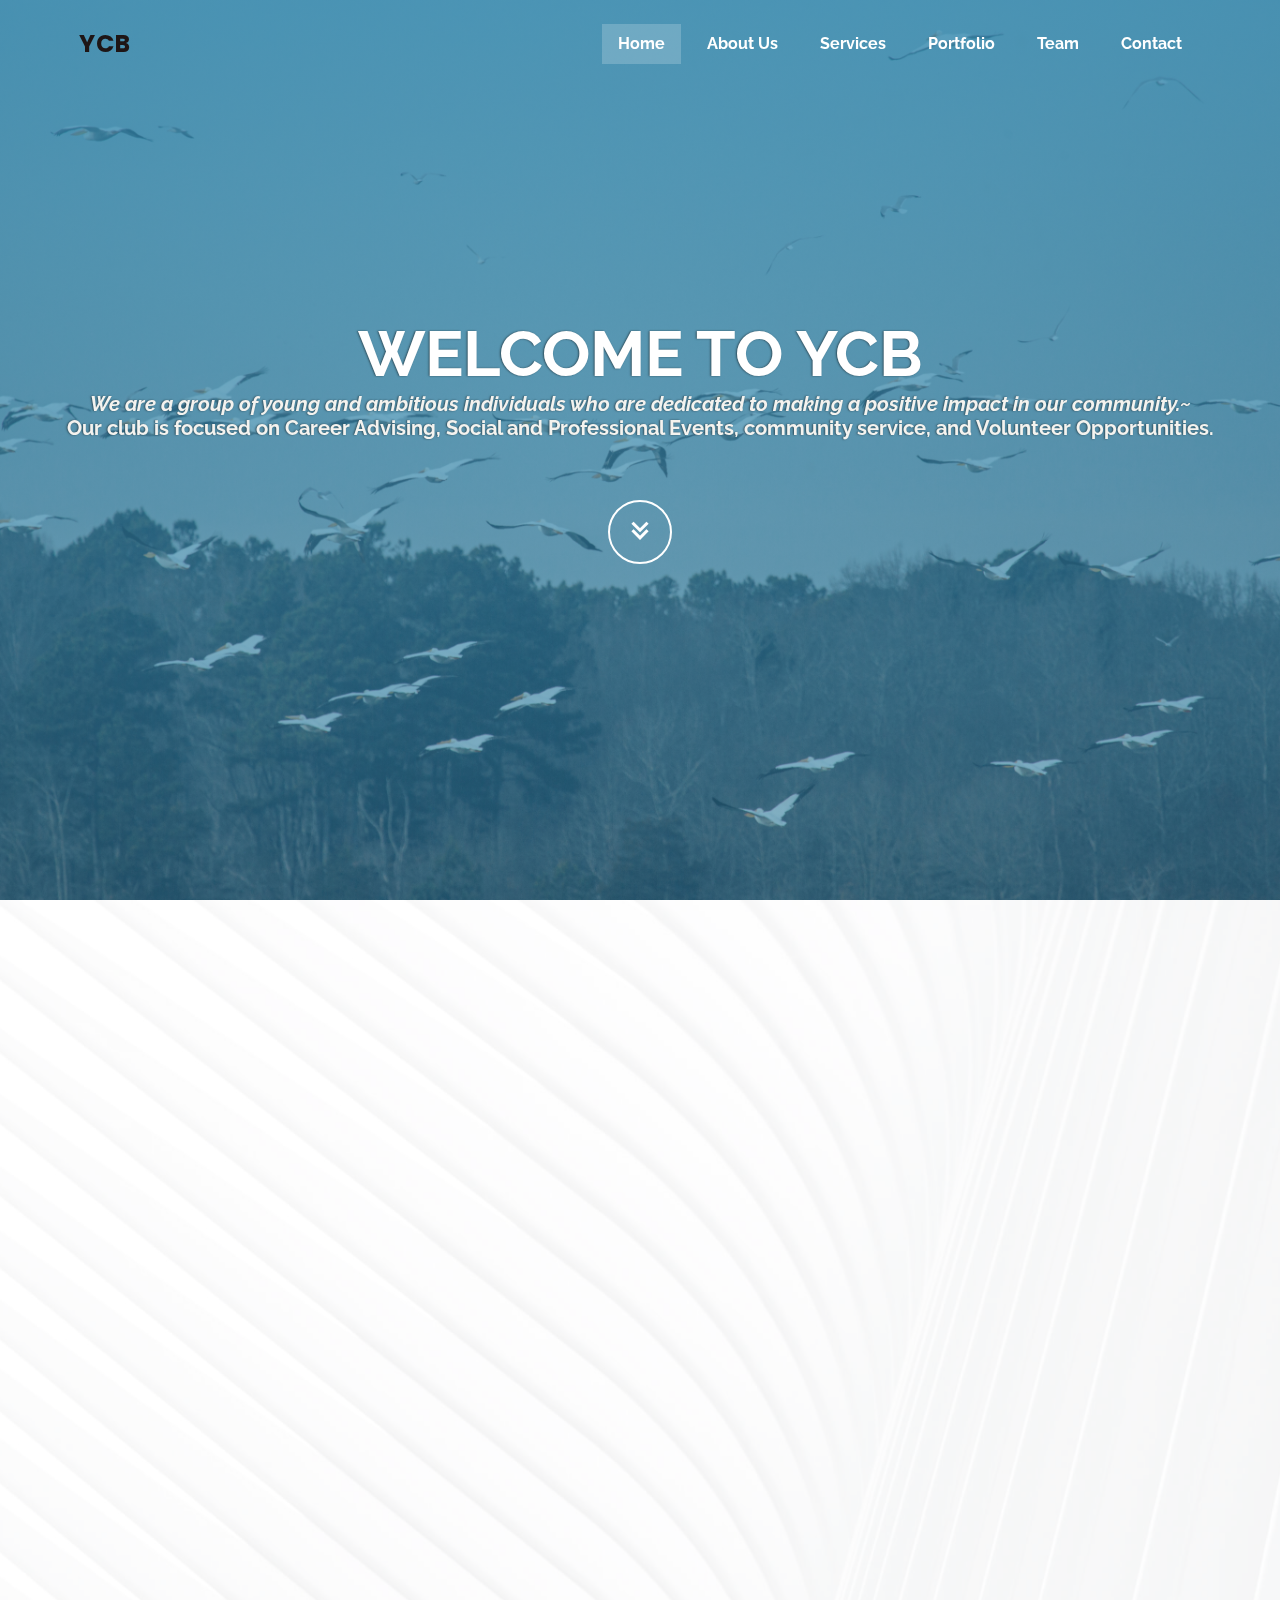
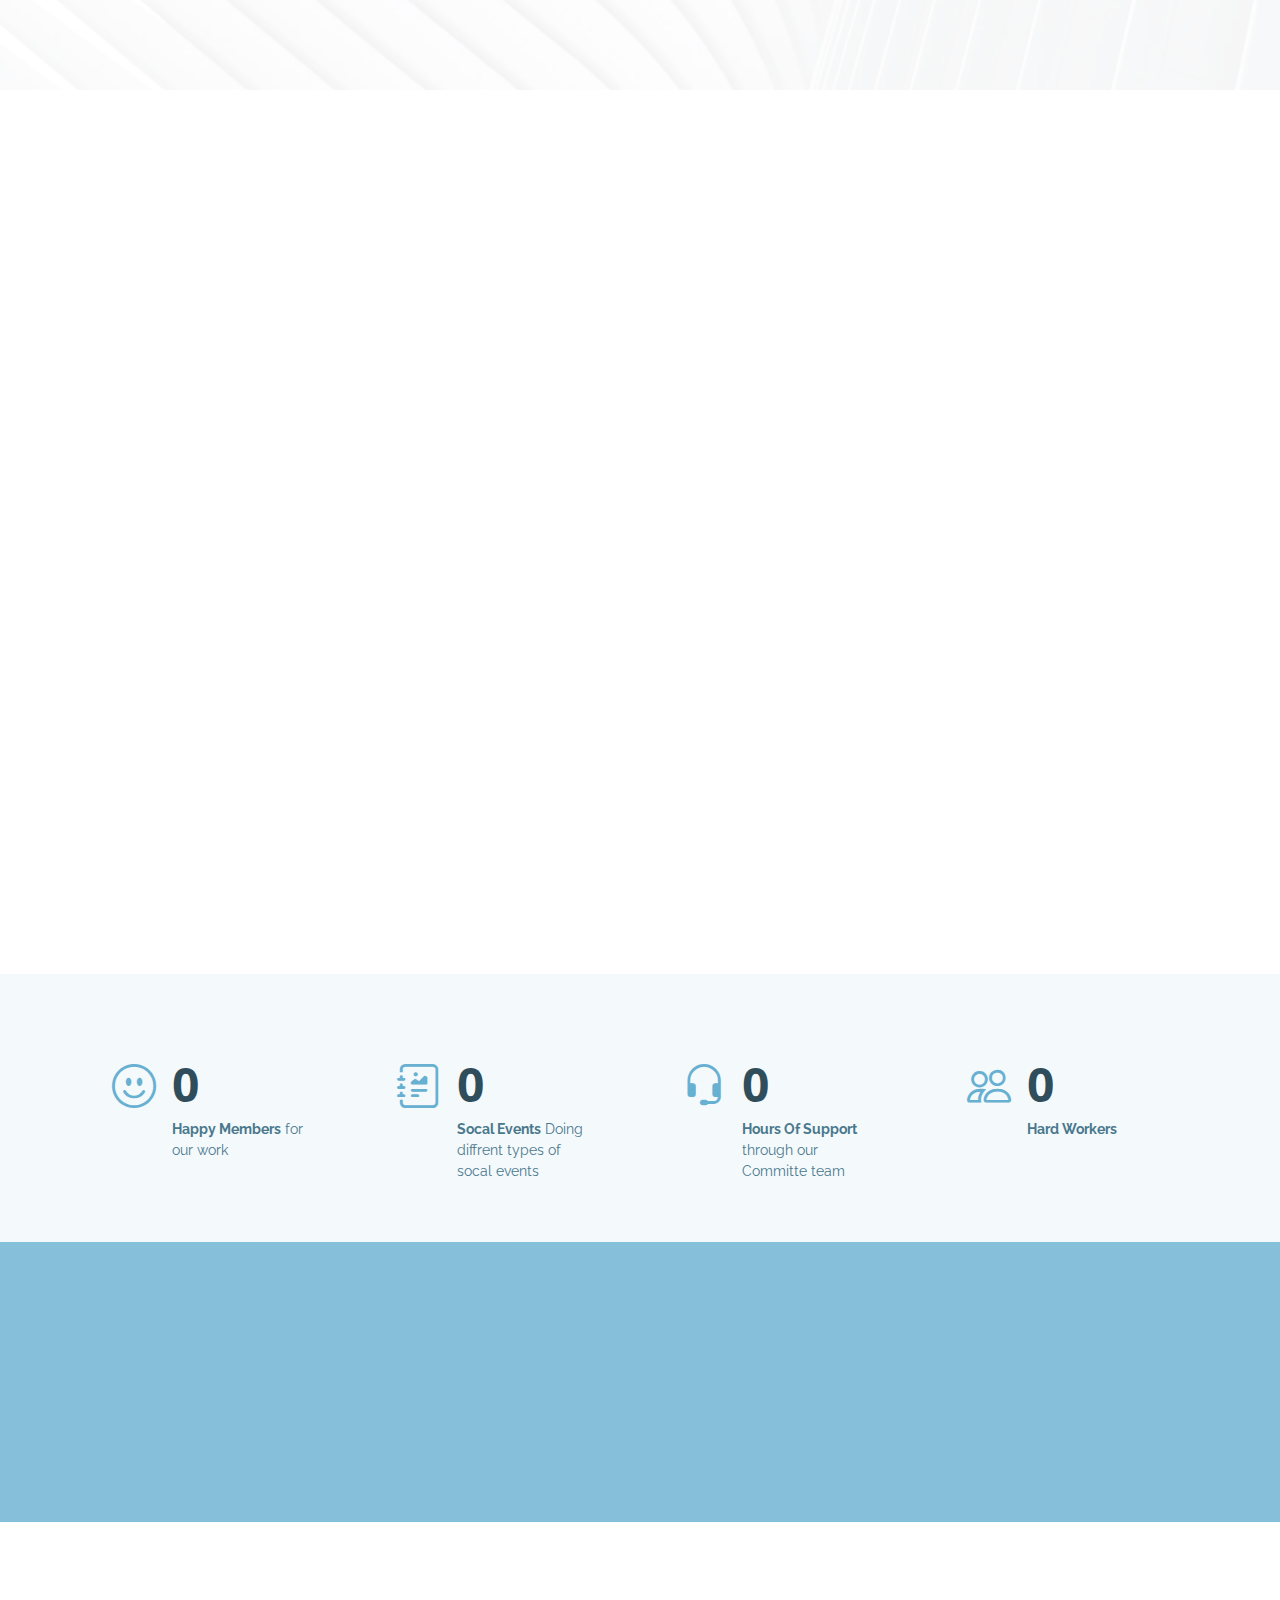
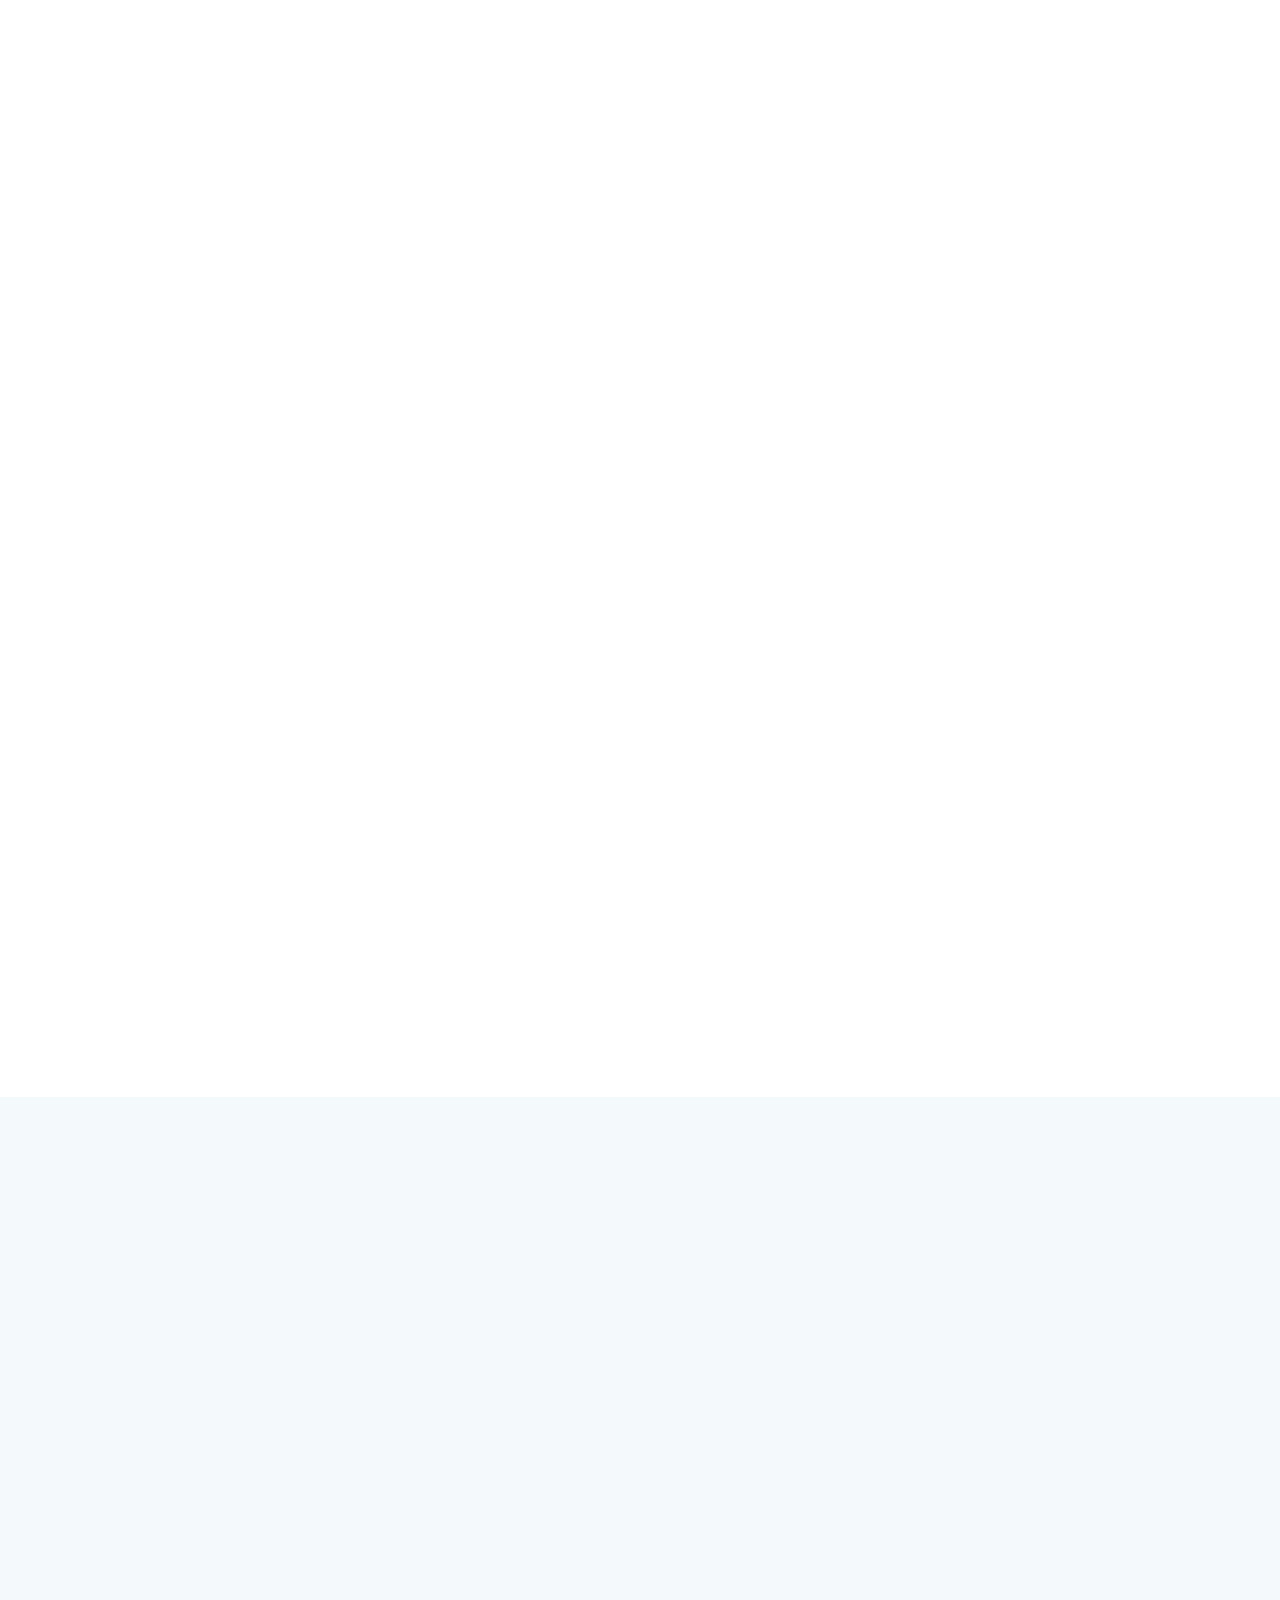
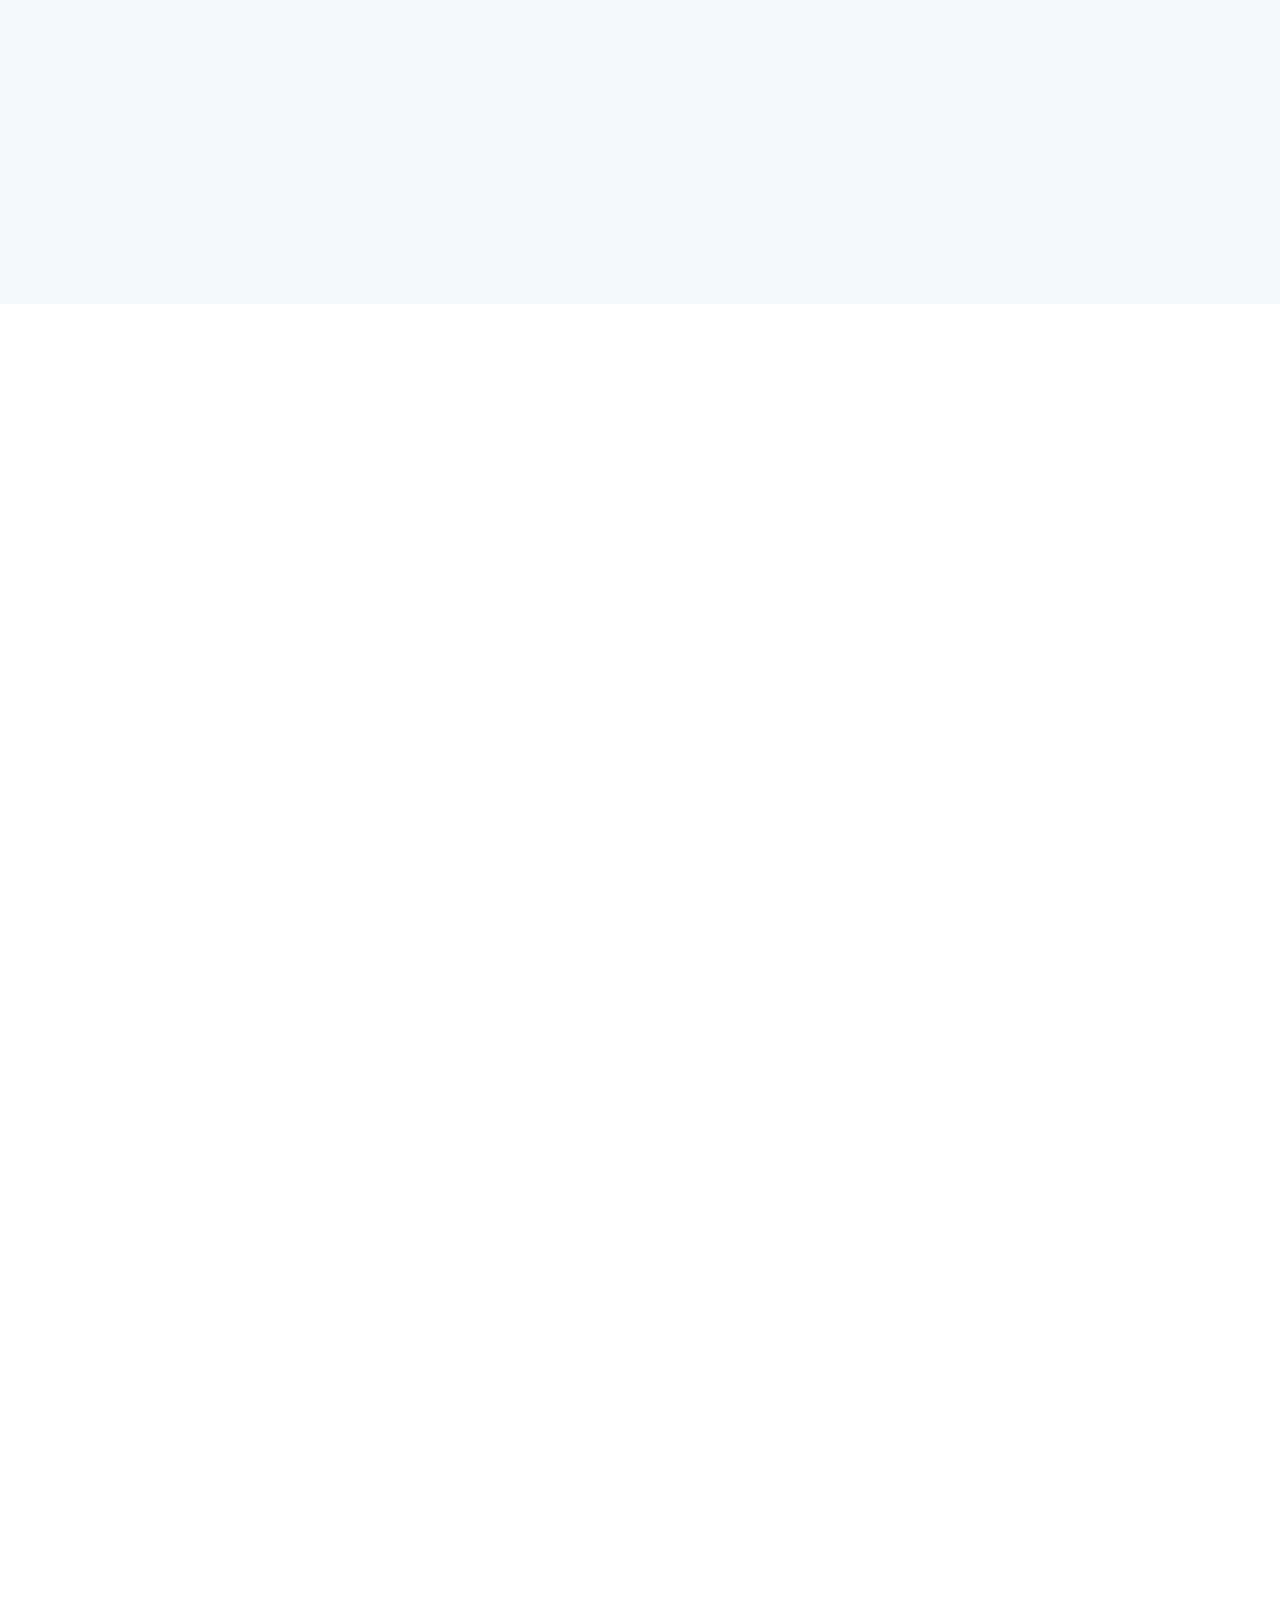
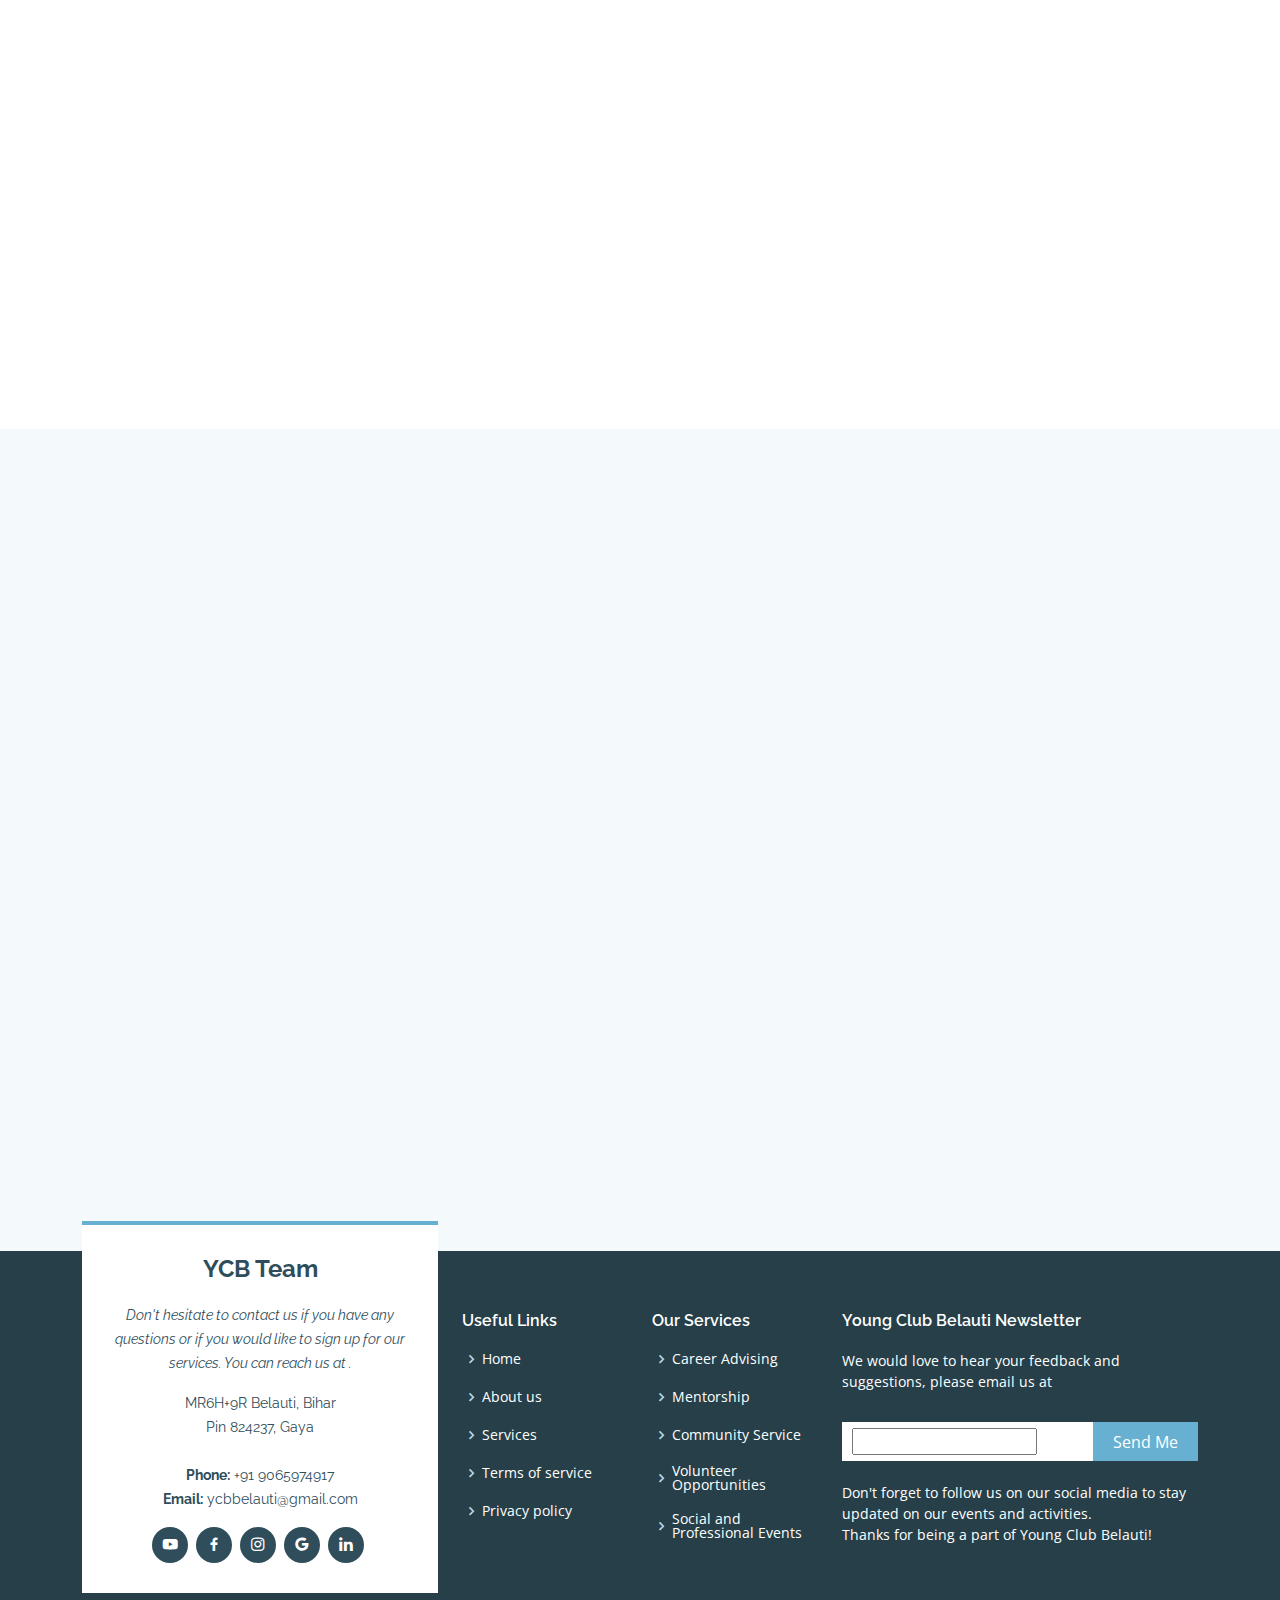
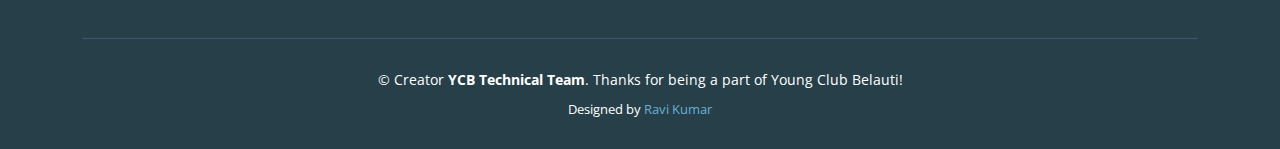
==== commit 0dbfea16: "Update index.html" ====
--- a/index.html
+++ b/index.html
@@ -490,13 +490,6 @@
               <div class="pic"><img src="img/team/Pappu.jpg" class="img-fluid" alt=""></div>
               <div class="member-info">
                 <h4>Pappu Vishwakarma( CAD_Designer) </h4>
-                <!-- <span> </span>
-                <div class="social">
-                  <a href=""><i class="bi bi-twitter"></i></a>
-                  <a href=""><i class="bi bi-facebook"></i></a>
-                  <a href=""><i class="bi bi-instagram"></i></a>
-                  <a href=""><i class="bi bi-linkedin"></i></a>
-                </div> -->
               </div>
             </div>
           </div>
@@ -506,13 +499,6 @@
               <div class="pic"><img src="img/team/Team-1.0.jpg" class="img-fluid" alt=""></div>
               <div class="member-info">
                 <h4>YCB Members</h4>
-                <!-- <span> </span>
-                <div class="social">
-                  <a href=""><i class="bi bi-twitter"></i></a>
-                  <a href=""><i class="bi bi-facebook"></i></a>
-                  <a href=""><i class="bi bi-instagram"></i></a>
-                  <a href=""><i class="bi bi-linkedin"></i></a>
-                </div> -->
               </div>
             </div>
           </div>
@@ -522,13 +508,6 @@
               <div class="pic"><img src="img/team/team-3.0.jpg" class="img-fluid" alt=""></div>
               <div class="member-info">
                 <h4>YCB Members</h4>
-                <!-- <span></span>
-                <div class="social">
-                  <a href=""><i class="bi bi-twitter"></i></a>
-                  <a href=""><i class="bi bi-facebook"></i></a>
-                  <a href=""><i class="bi bi-instagram"></i></a>
-                  <a href=""><i class="bi bi-linkedin"></i></a>
-                </div> -->
               </div>
             </div>
           </div>
@@ -538,13 +517,6 @@
               <div class="pic"><img src="img/team/Team-11.jpg" class="img-fluid" alt=""></div>
               <div class="member-info">
                 <h4>YCB Members</h4>
-                <!-- <span>Consultant in Jobs field</span>
-                <div class="social">
-                  <a href=""><i class="bi bi-twitter"></i></a>
-                  <a href=""><i class="bi bi-facebook"></i></a>
-                  <a href=""><i class="bi bi-instagram"></i></a>
-                  <a href=""><i class="bi bi-linkedin"></i></a>
-                </div> -->
               </div>
             </div>
           </div>
@@ -553,13 +525,6 @@
               <div class="pic"><img src="img/team/Team-12.jpg" class="img-fluid" alt=""></div>
               <div class="member-info">
                 <h4>YCB Members</h4>
-                <!-- <span>Consultant</span>
-                <div class="social">
-                  <a href=""><i class="bi bi-twitter"></i></a>
-                  <a href=""><i class="bi bi-facebook"></i></a>
-                  <a href=""><i class="bi bi-instagram"></i></a>
-                  <a href=""><i class="bi bi-linkedin"></i></a>
-                </div> -->
               </div>
             </div>
           </div>
@@ -568,13 +533,7 @@
               <div class="pic"><img src="img/team/Team-5.0.jpg" class="img-fluid" alt=""></div>
               <div class="member-info">
                 <h4>YCB Members</h4>
-                <!-- <span>Consultant</span>
-                <div class="social">
-                  <a href=""><i class="bi bi-twitter"></i></a>
-                  <a href=""><i class="bi bi-facebook"></i></a>
-                  <a href=""><i class="bi bi-instagram"></i></a>
-                  <a href=""><i class="bi bi-linkedin"></i></a>
-                </div> -->
+      
               </div>
             </div>
           </div>
@@ -583,13 +542,6 @@
               <div class="pic"><img src="img/team/Team-6.0.jpg" class="img-fluid" alt=""></div>
               <div class="member-info">
                 <h4>YCB Members</h4>
-                <!-- <span>Teachnical Leader</span>
-                <div class="social">
-                  <a href=""><i class="bi bi-twitter"></i></a>
-                  <a href=""><i class="bi bi-facebook"></i></a>
-                  <a href=""><i class="bi bi-instagram"></i></a>
-                  <a href=""><i class="bi bi-linkedin"></i></a>
-                </div> -->
               </div>
             </div>
           </div>
@@ -598,13 +550,6 @@
               <div class="pic"><img src="img/team/Team-7.0.jpeg" class="img-fluid" alt=""></div>
               <div class="member-info">
                 <h4>YCB Members</h4>
-                <!-- <span>Teachnical Leader</span>
-                <div class="social">
-                  <a href=""><i class="bi bi-twitter"></i></a>
-                  <a href=""><i class="bi bi-facebook"></i></a>
-                  <a href=""><i class="bi bi-instagram"></i></a>
-                  <a href=""><i class="bi bi-linkedin"></i></a>
-                </div> -->
               </div>
             </div>
           </div>
@@ -613,13 +558,6 @@
               <div class="pic"><img src="img/team/Team-10.jpeg" class="img-fluid" alt=""></div>
               <div class="member-info">
                 <h4>YCB Members</h4>
-                <!-- <span>Teachnical Leader</span>
-                <div class="social">
-                  <a href=""><i class="bi bi-twitter"></i></a>
-                  <a href=""><i class="bi bi-facebook"></i></a>
-                  <a href=""><i class="bi bi-instagram"></i></a>
-                  <a href=""><i class="bi bi-linkedin"></i></a>
-                </div> -->
               </div>
             </div>
           </div>
@@ -628,32 +566,18 @@
               <div class="pic"><img src="img/team/Team-13.jpg" class="img-fluid" alt=""></div>
               <div class="member-info">
                 <h4>YCB Members</h4>
-                <!-- <span>Teachnical Leader</span>
-                <div class="social">
-                  <a href=""><i class="bi bi-twitter"></i></a>
-                  <a href=""><i class="bi bi-facebook"></i></a>
-                  <a href=""><i class="bi bi-instagram"></i></a>
-                  <a href=""><i class="bi bi-linkedin"></i></a>
-                </div> -->
-              </div>
-            </div>
-          </div>
-<div class="col-lg-4 col-md-6">
+              </div>
+            </div>
+          </div>
+<!--         <div class="col-lg-4 col-md-6">
             <div class="member" data-aos="fade-up" data-aos-delay="300">
               <div class="pic"><img src="img/team/IMG-20230127-WA0015.jpg" class="img-fluid" alt=""></div>
               <div class="member-info">
                 <h4>Ashish Patel Boss</h4>
-                <!-- <span>Consultant</span>
-                <div class="social">
-                  <a href=""><i class="bi bi-twitter"></i></a>
-                  <a href=""><i class="bi bi-facebook"></i></a>
-                  <a href=""><i class="bi bi-instagram"></i></a>
-                  <a href=""><i class="bi bi-linkedin"></i></a>
-                </div> -->
-              </div>
-            </div>
-          </div>
-        </div>
+              </div>
+            </div>
+          </div>
+        </div> -->
 
       </div>
     </section><!-- End Team Section -->
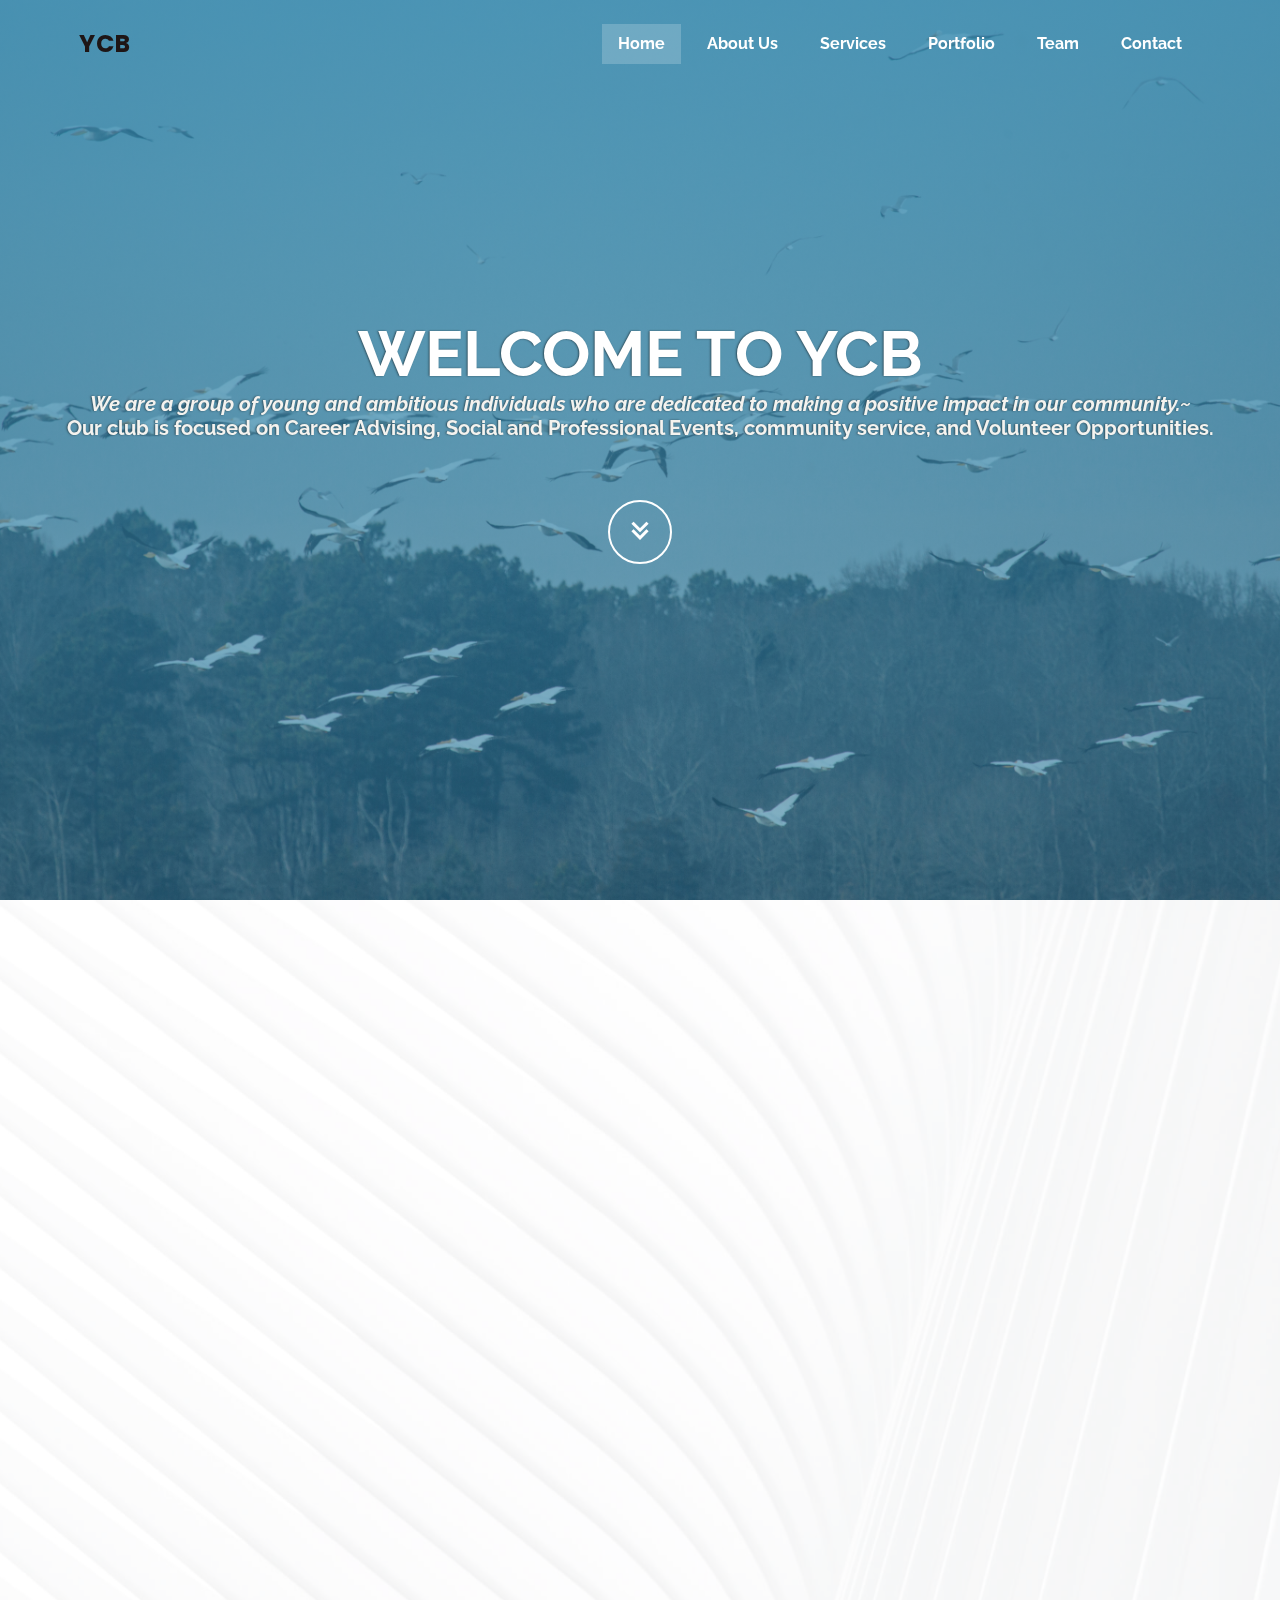
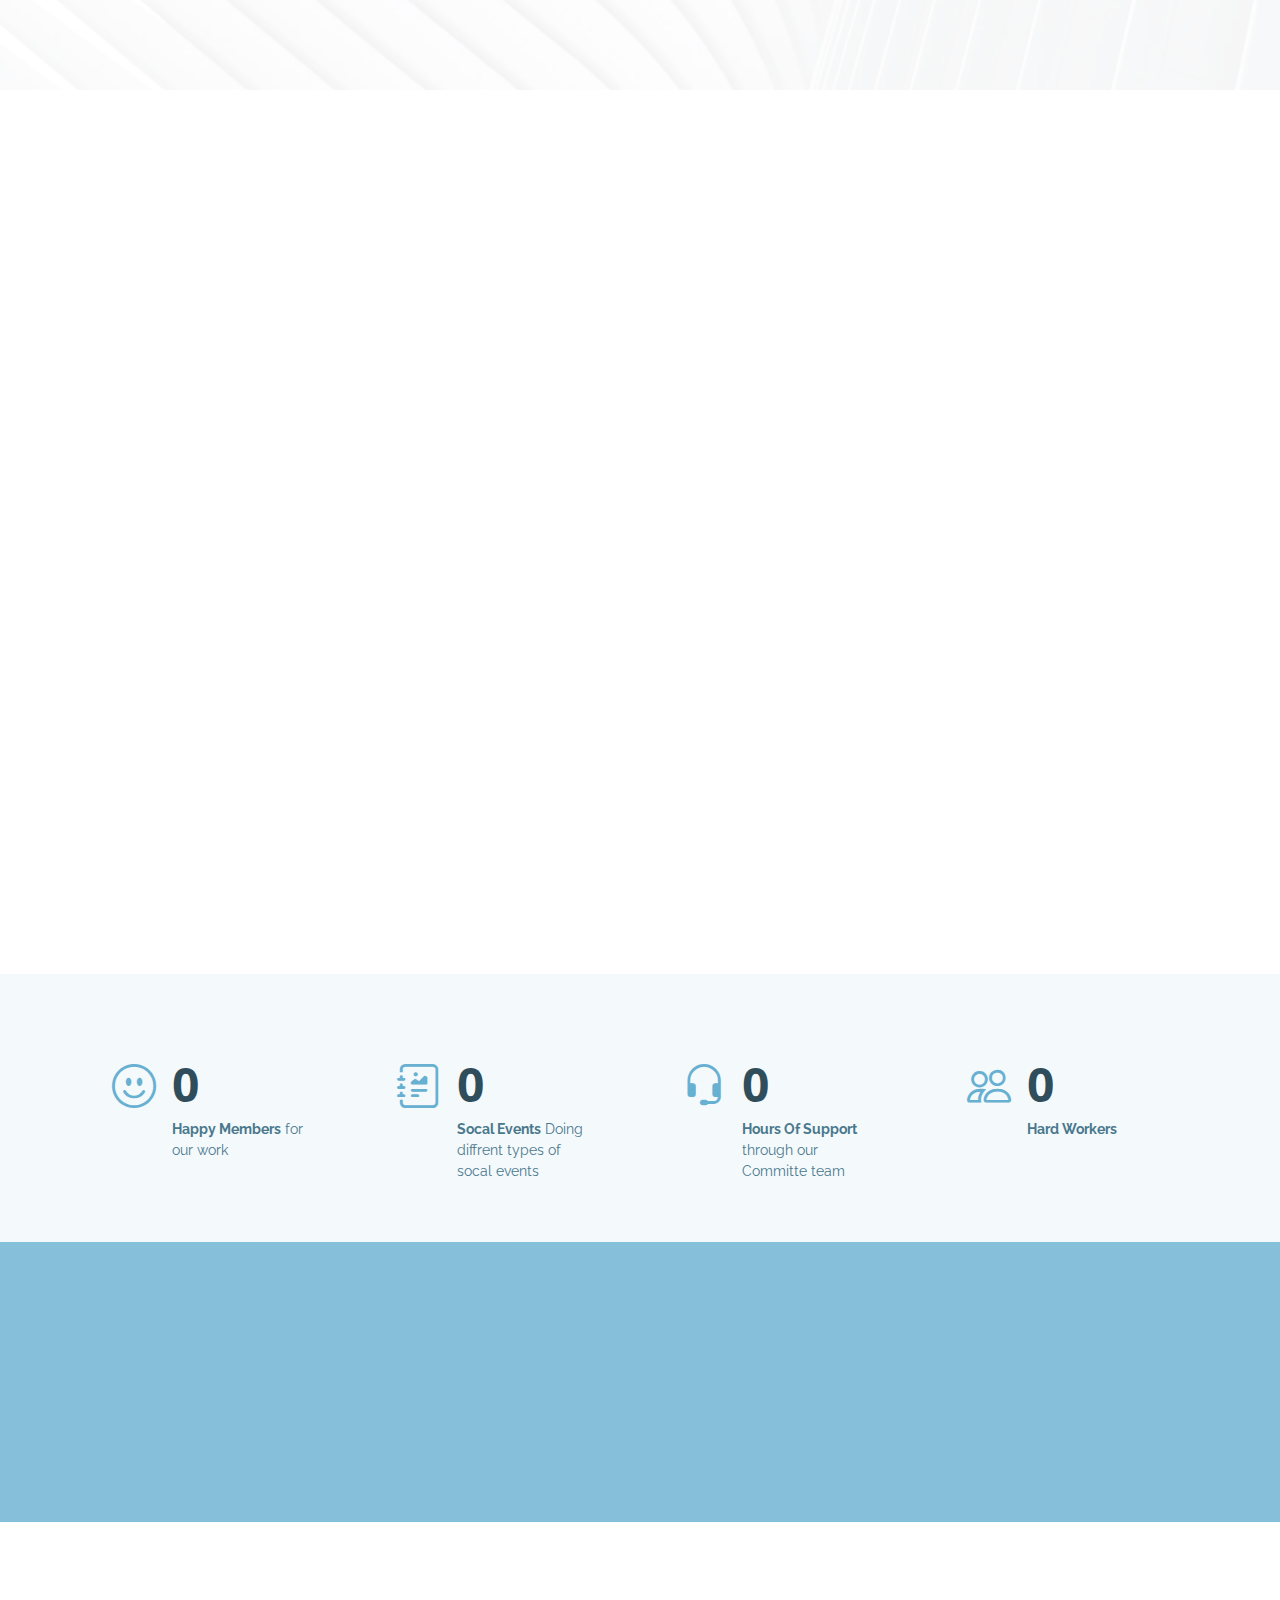
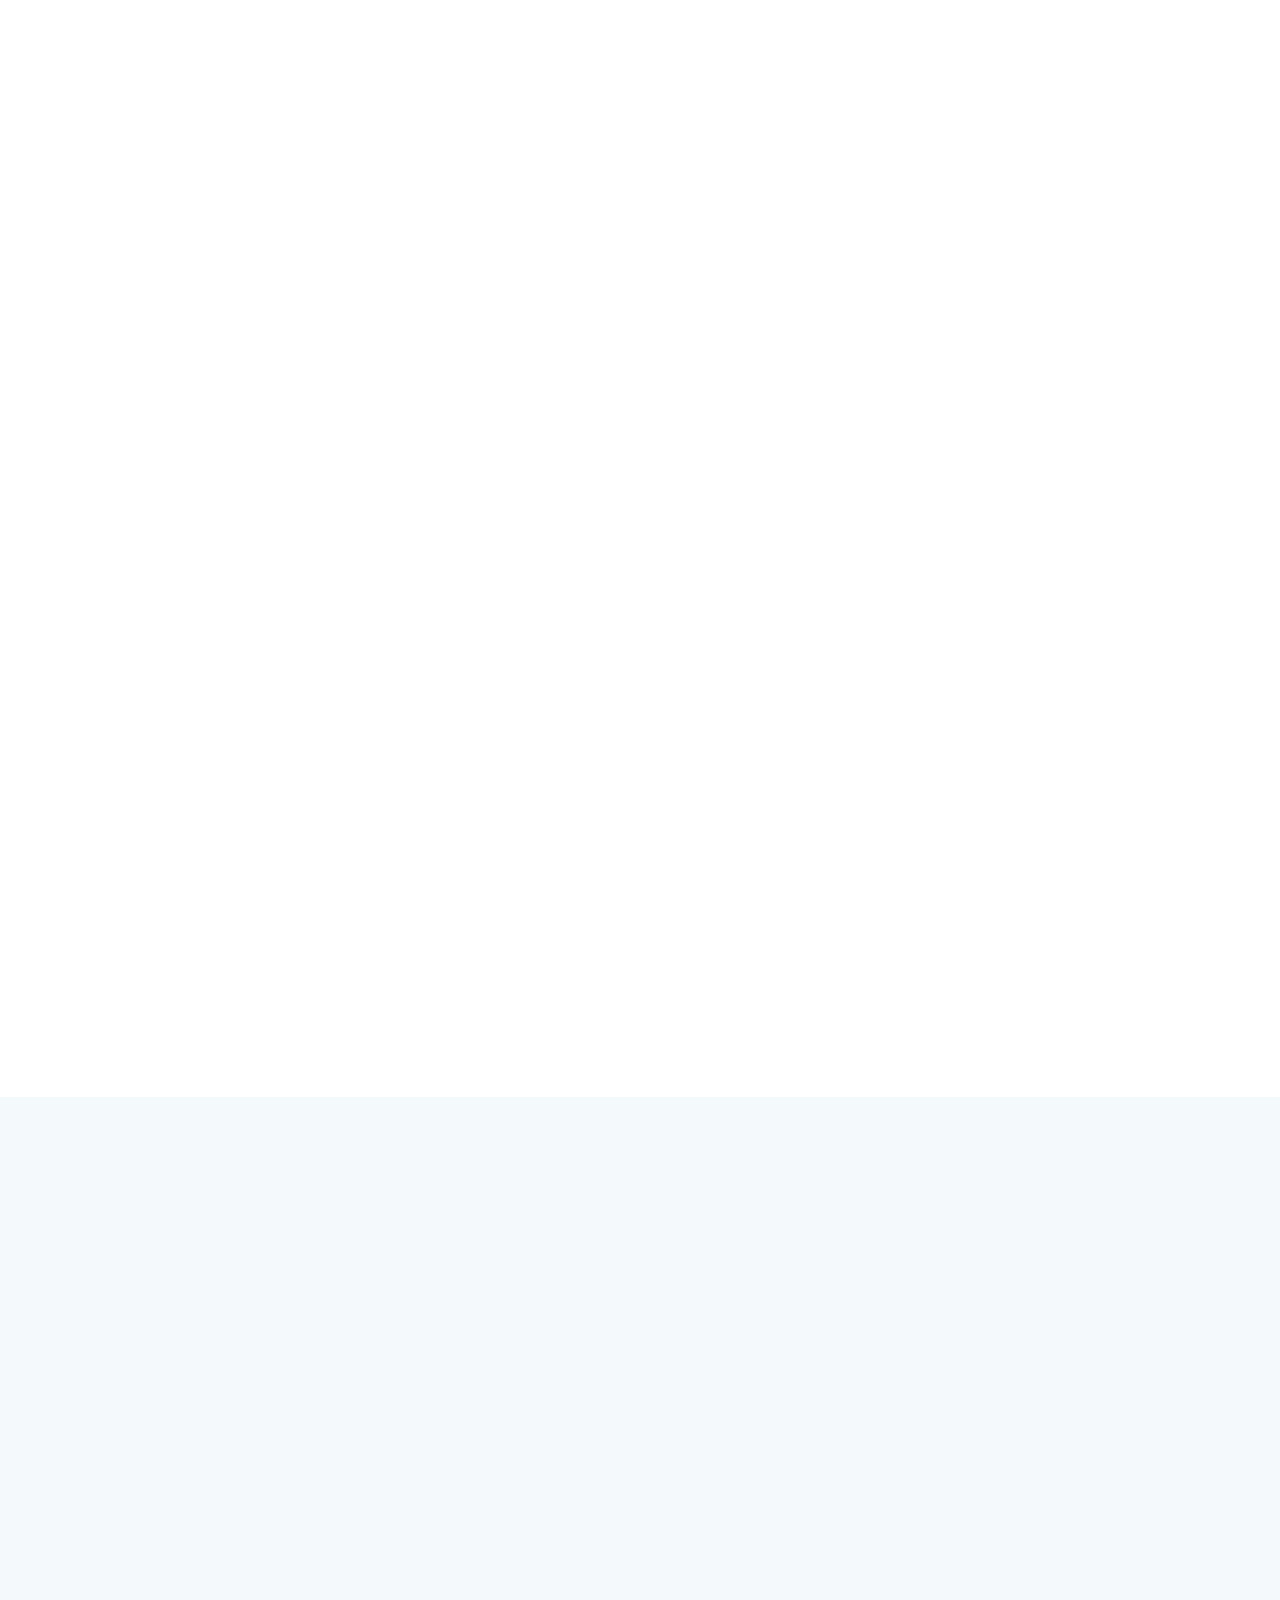
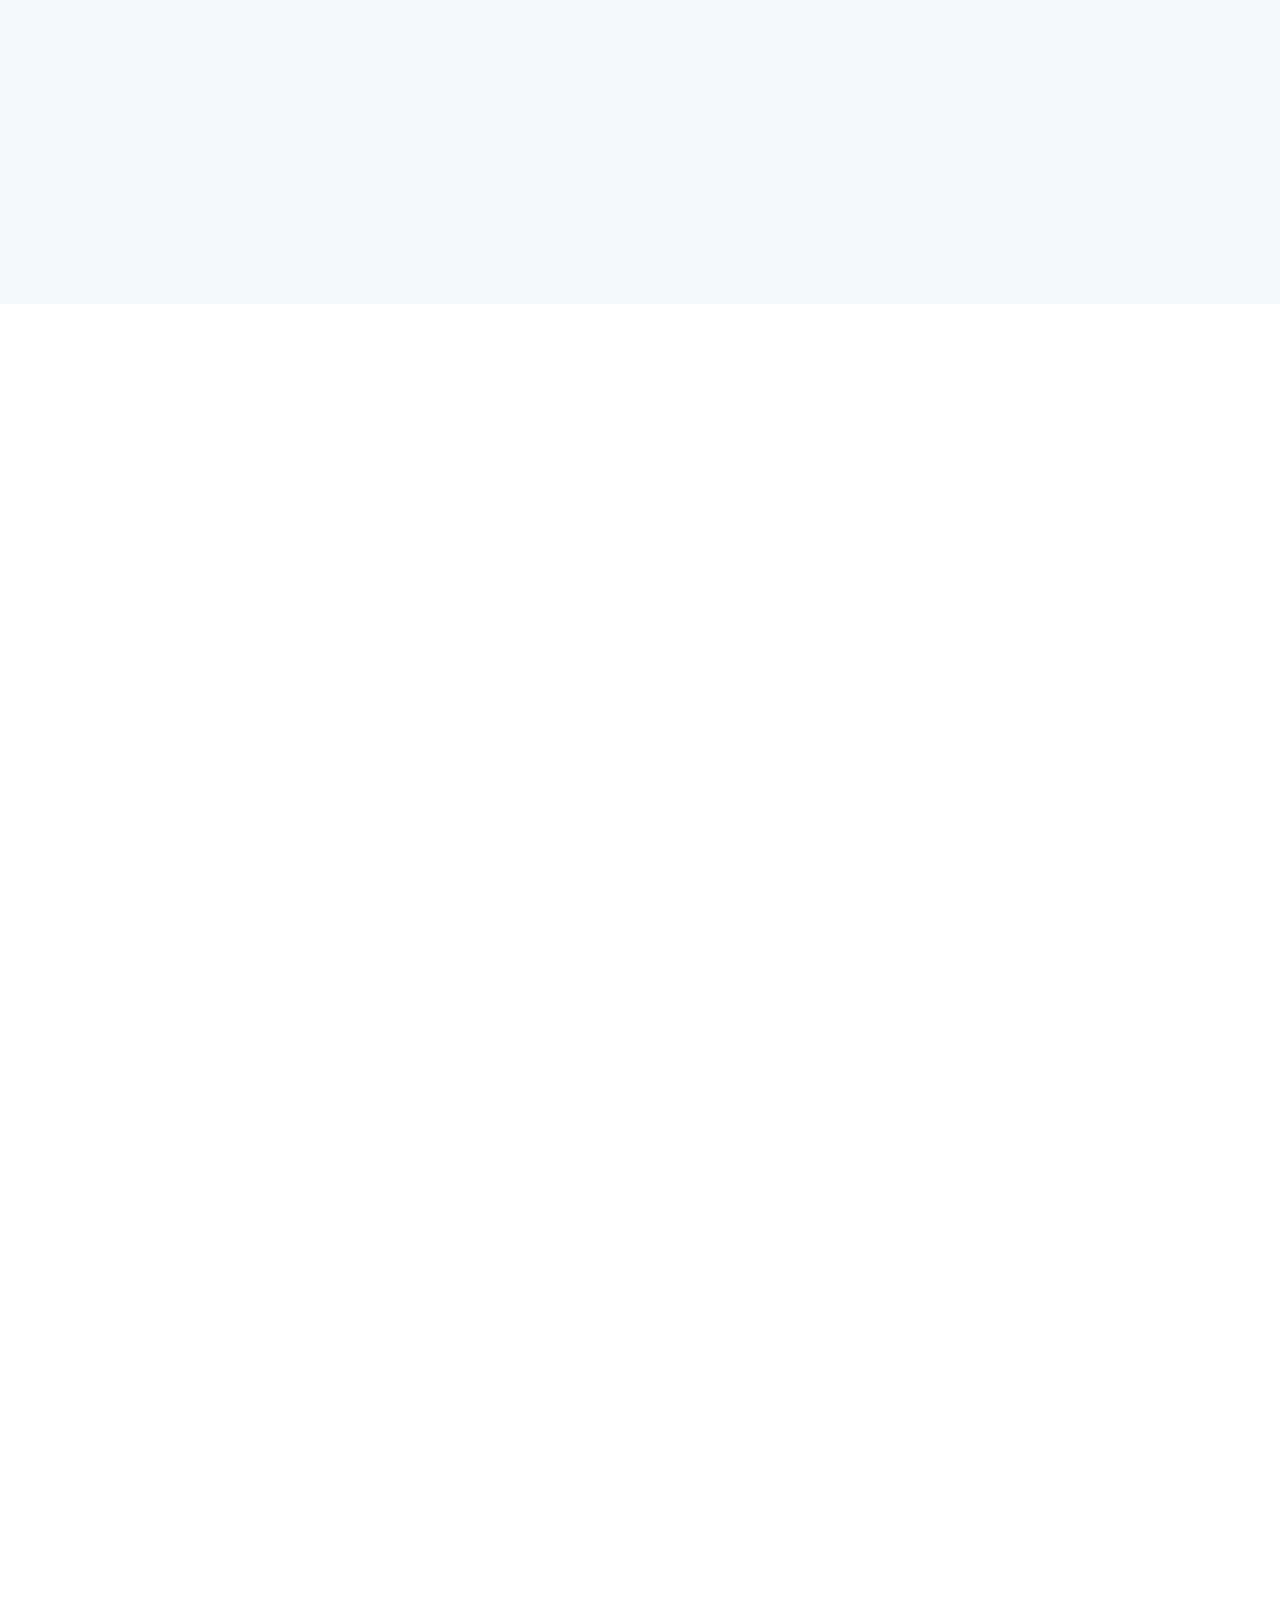
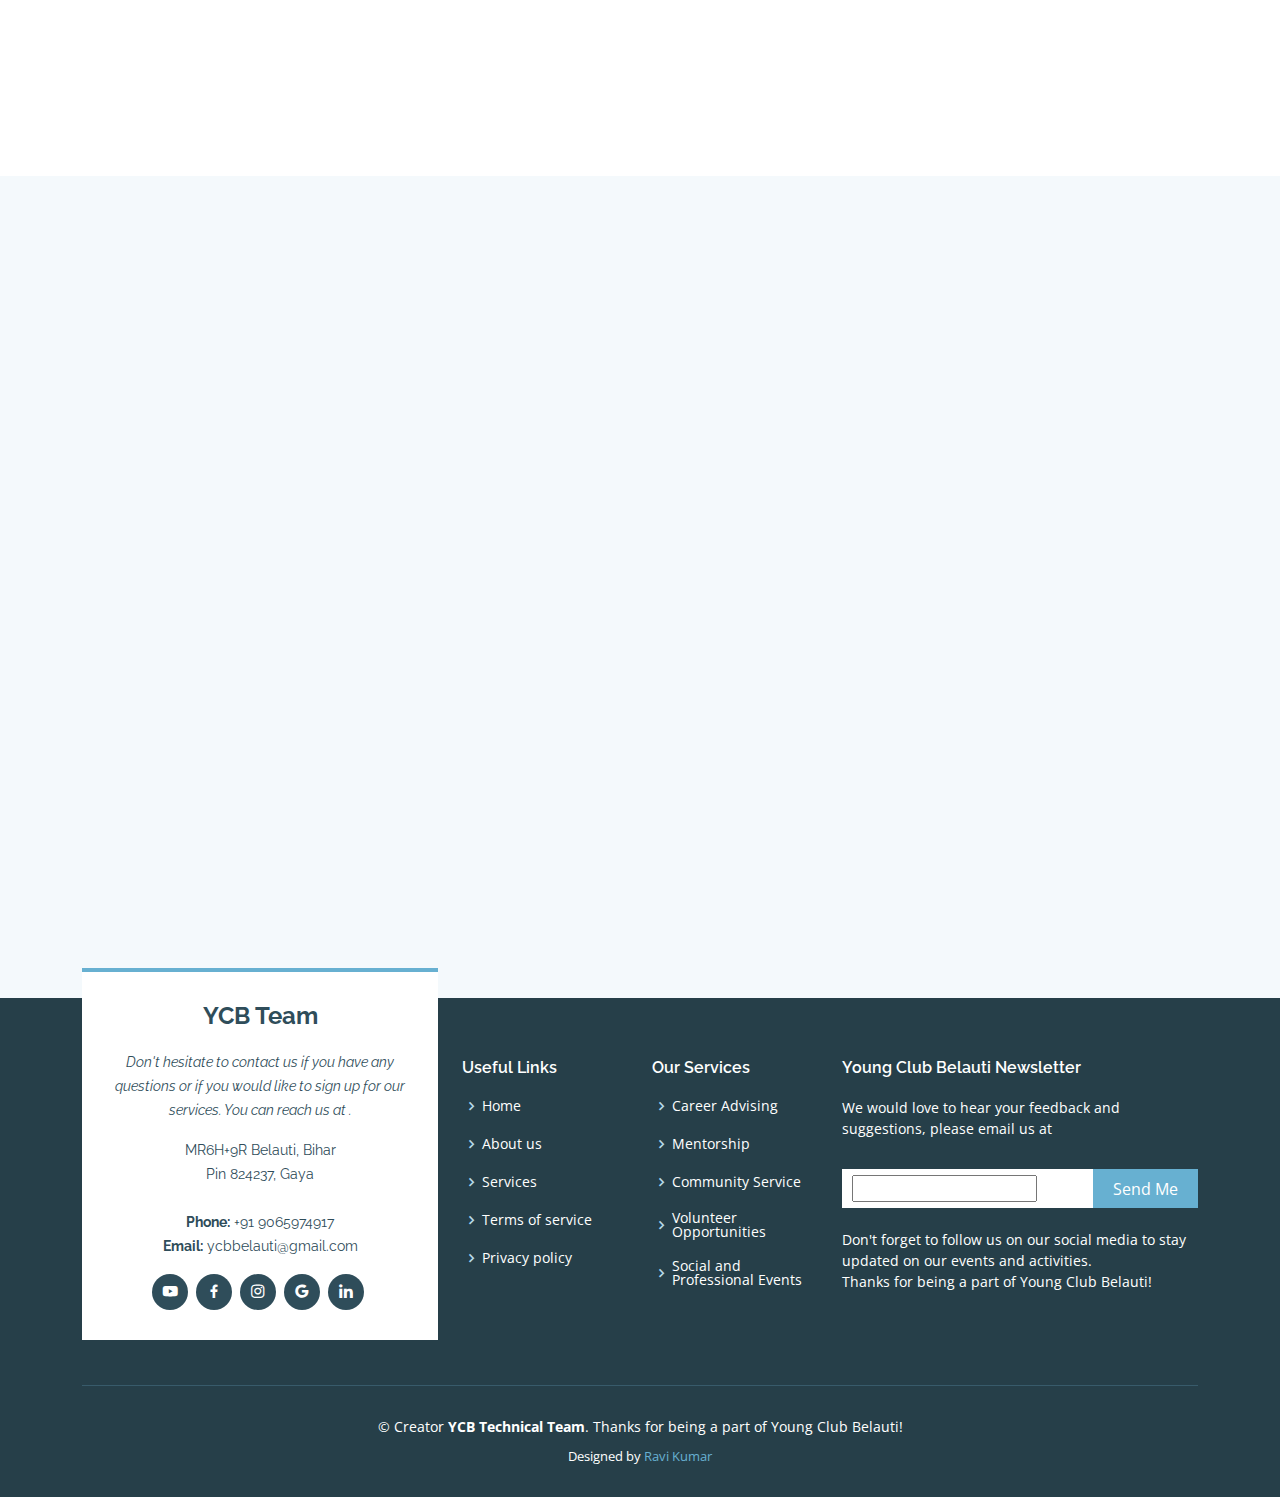
==== commit 4bc57f14: "index.html" ====
--- a/index.html
+++ b/index.html
@@ -561,14 +561,14 @@
               </div>
             </div>
           </div>
-          <div class="col-lg-4 col-md-6">
+<!--           <div class="col-lg-4 col-md-6">
             <div class="member" data-aos="fade-up" data-aos-delay="300">
               <div class="pic"><img src="img/team/Team-13.jpg" class="img-fluid" alt=""></div>
               <div class="member-info">
                 <h4>YCB Members</h4>
               </div>
             </div>
-          </div>
+          </div> -->
 <!--         <div class="col-lg-4 col-md-6">
             <div class="member" data-aos="fade-up" data-aos-delay="300">
               <div class="pic"><img src="img/team/IMG-20230127-WA0015.jpg" class="img-fluid" alt=""></div>
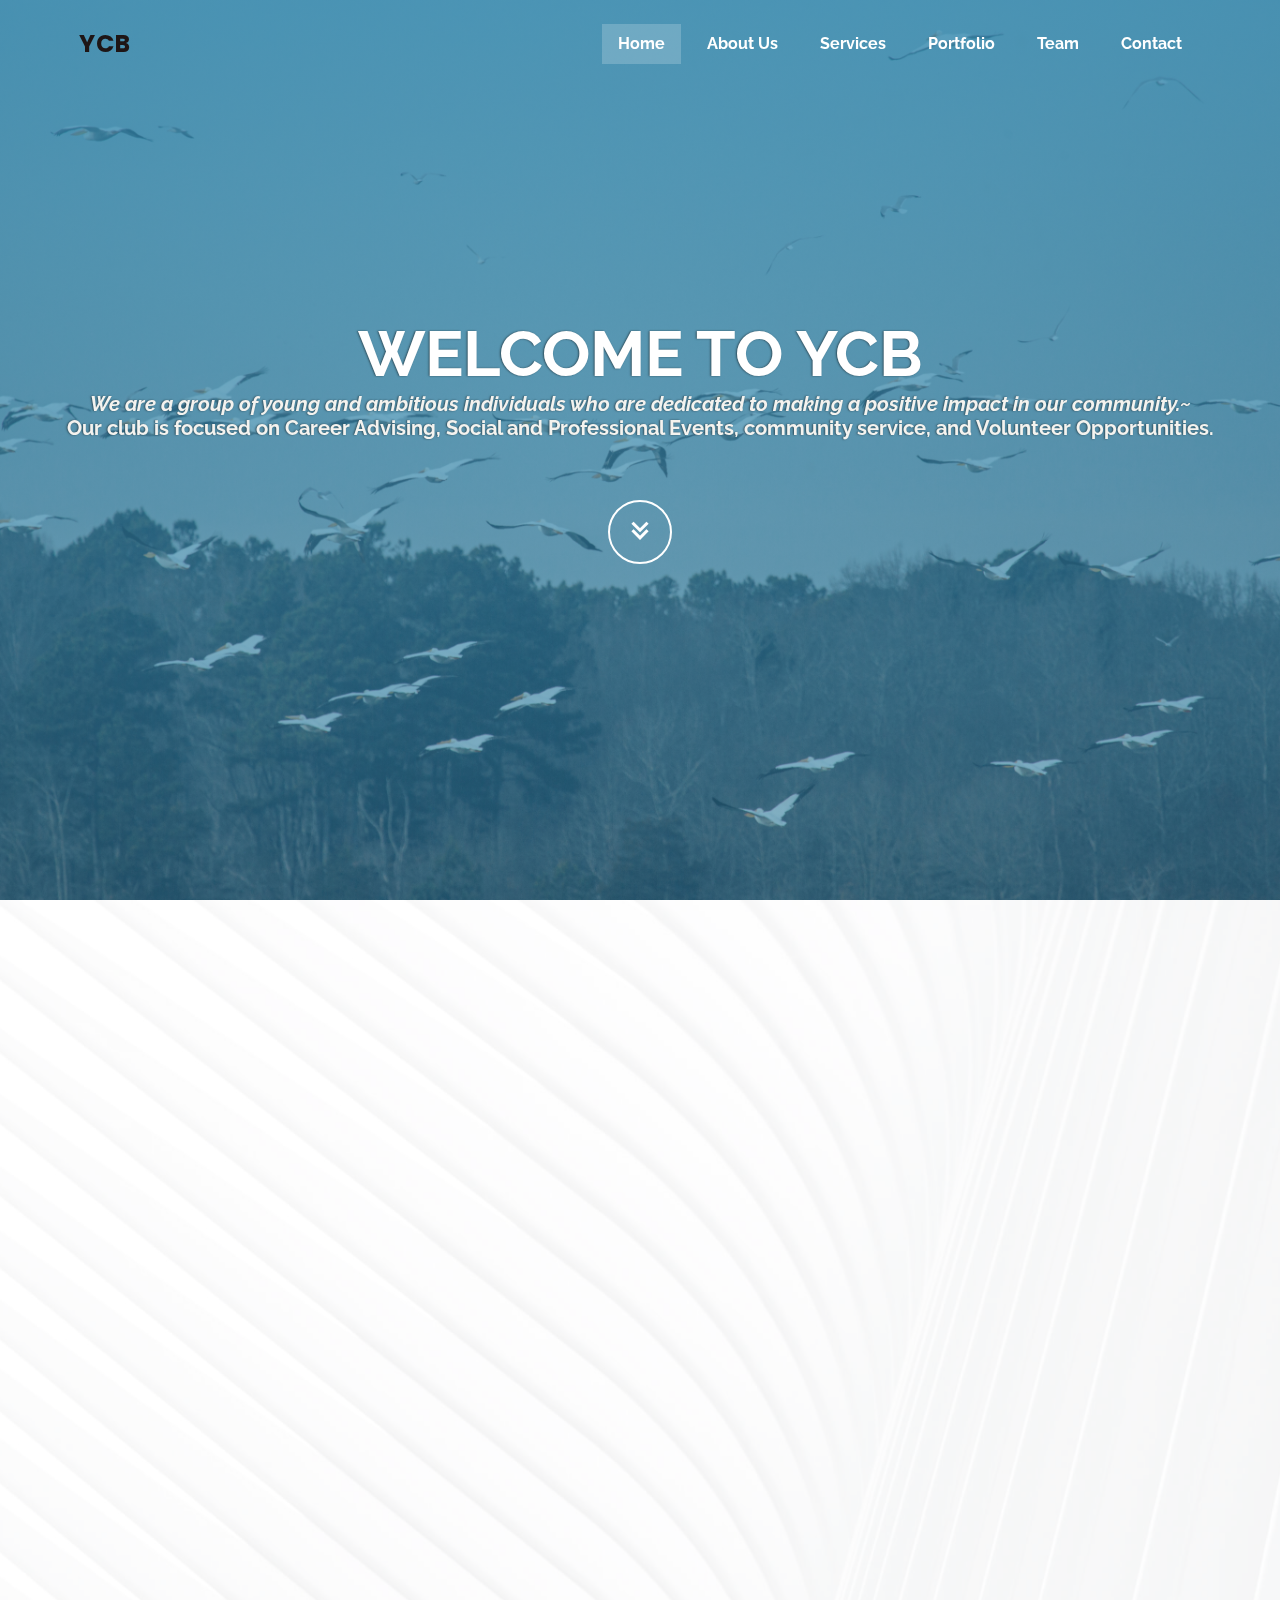
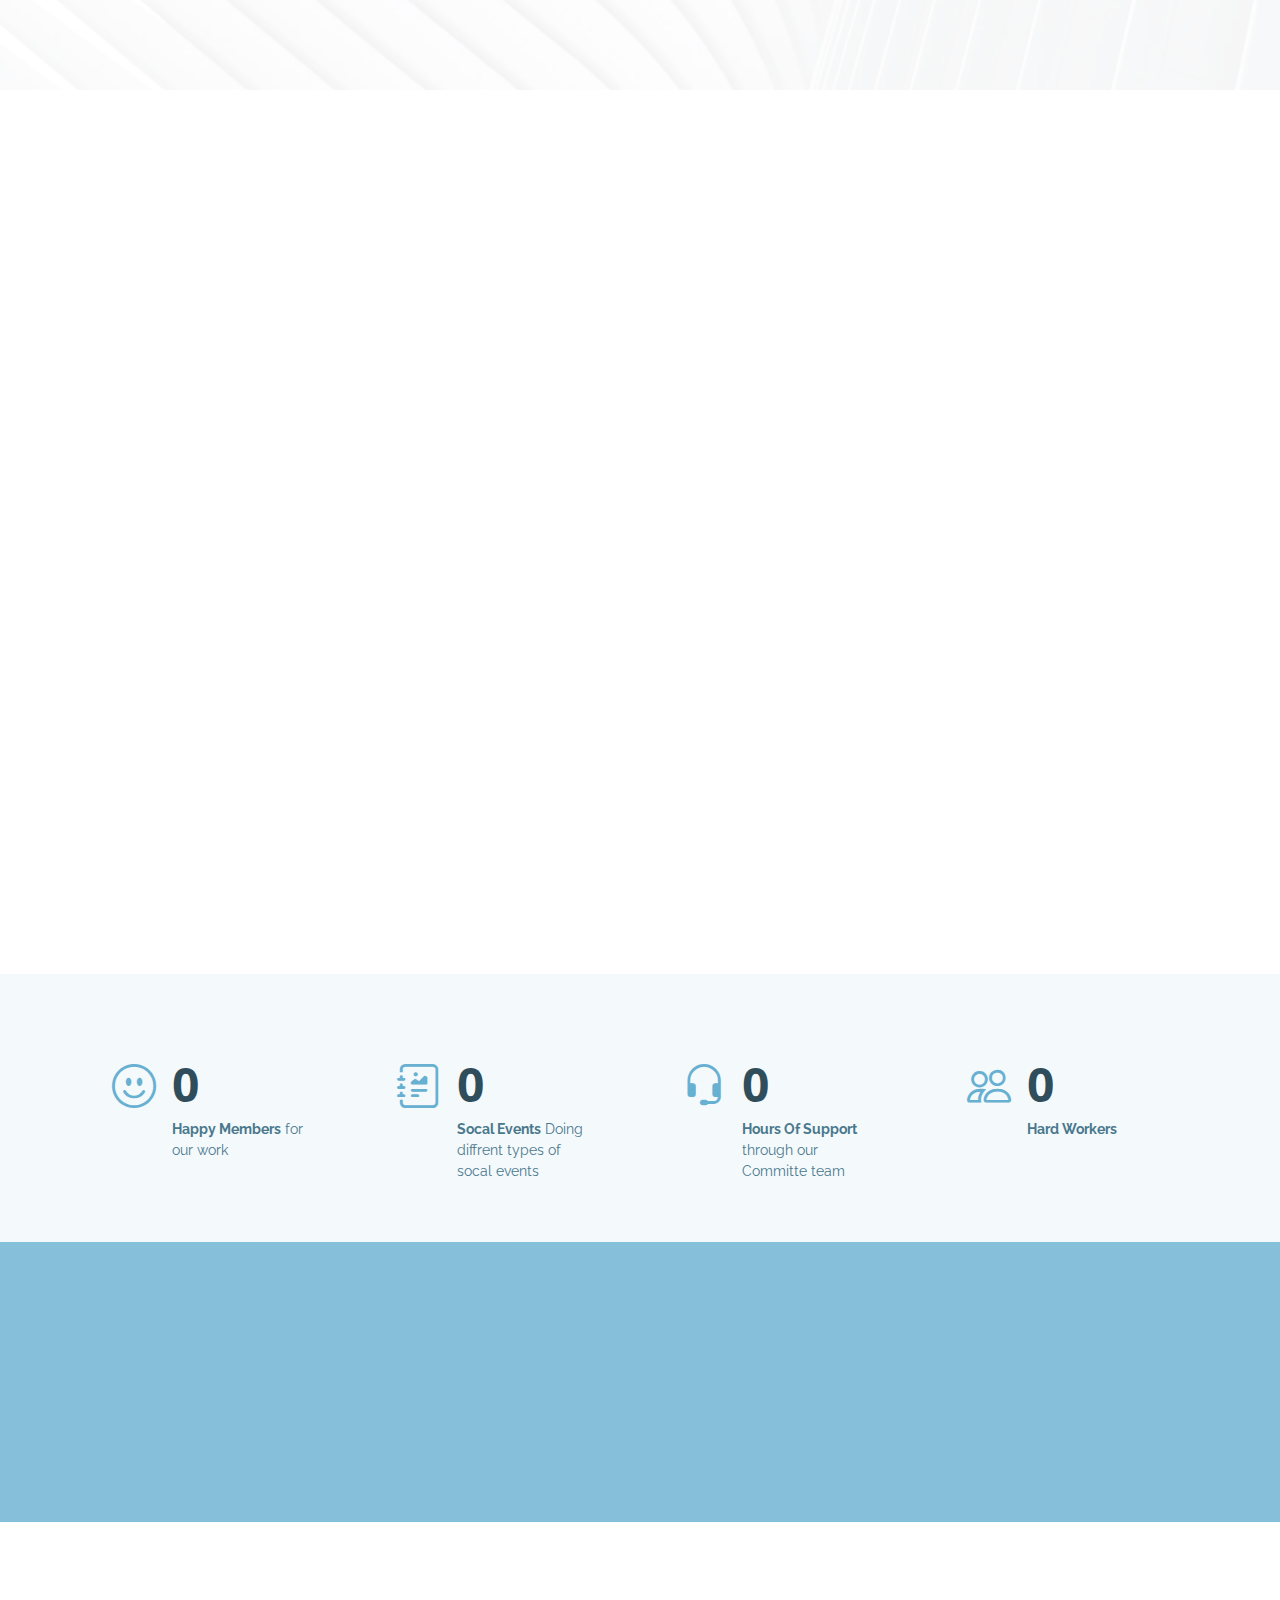
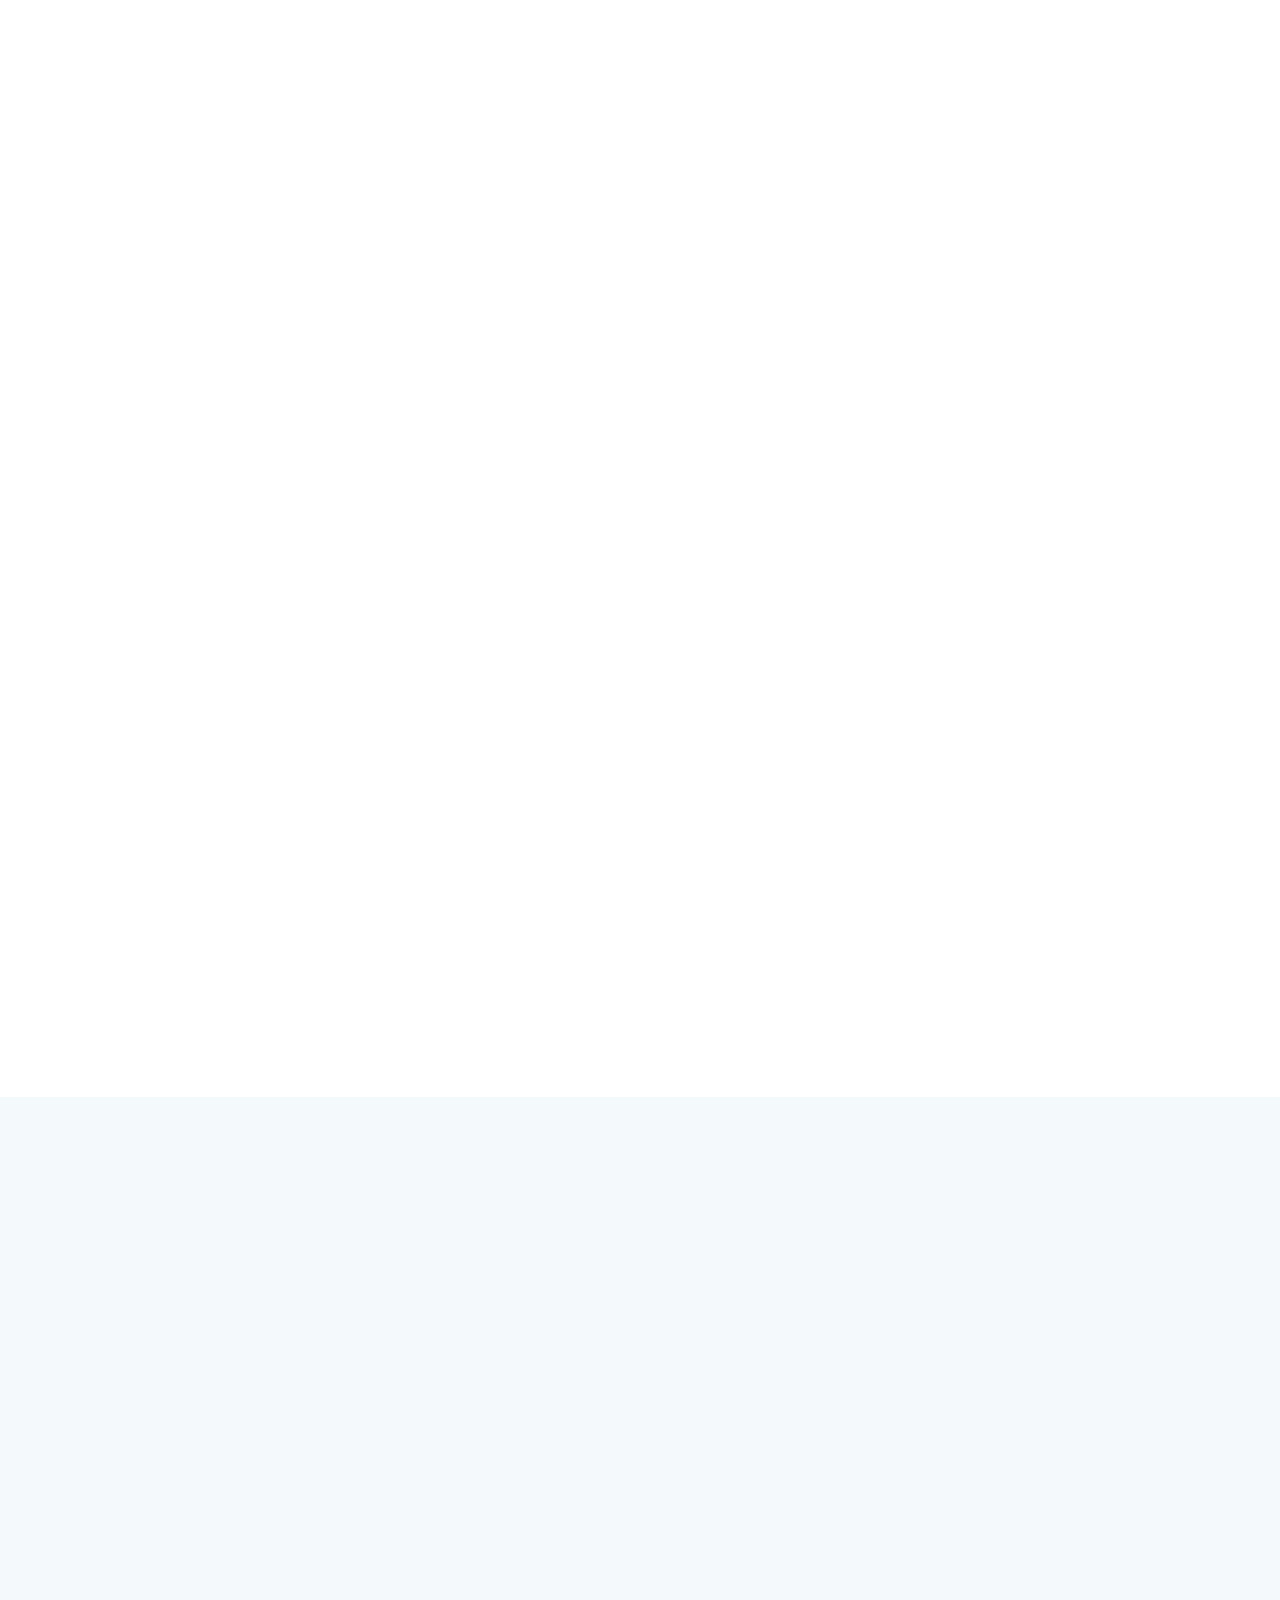
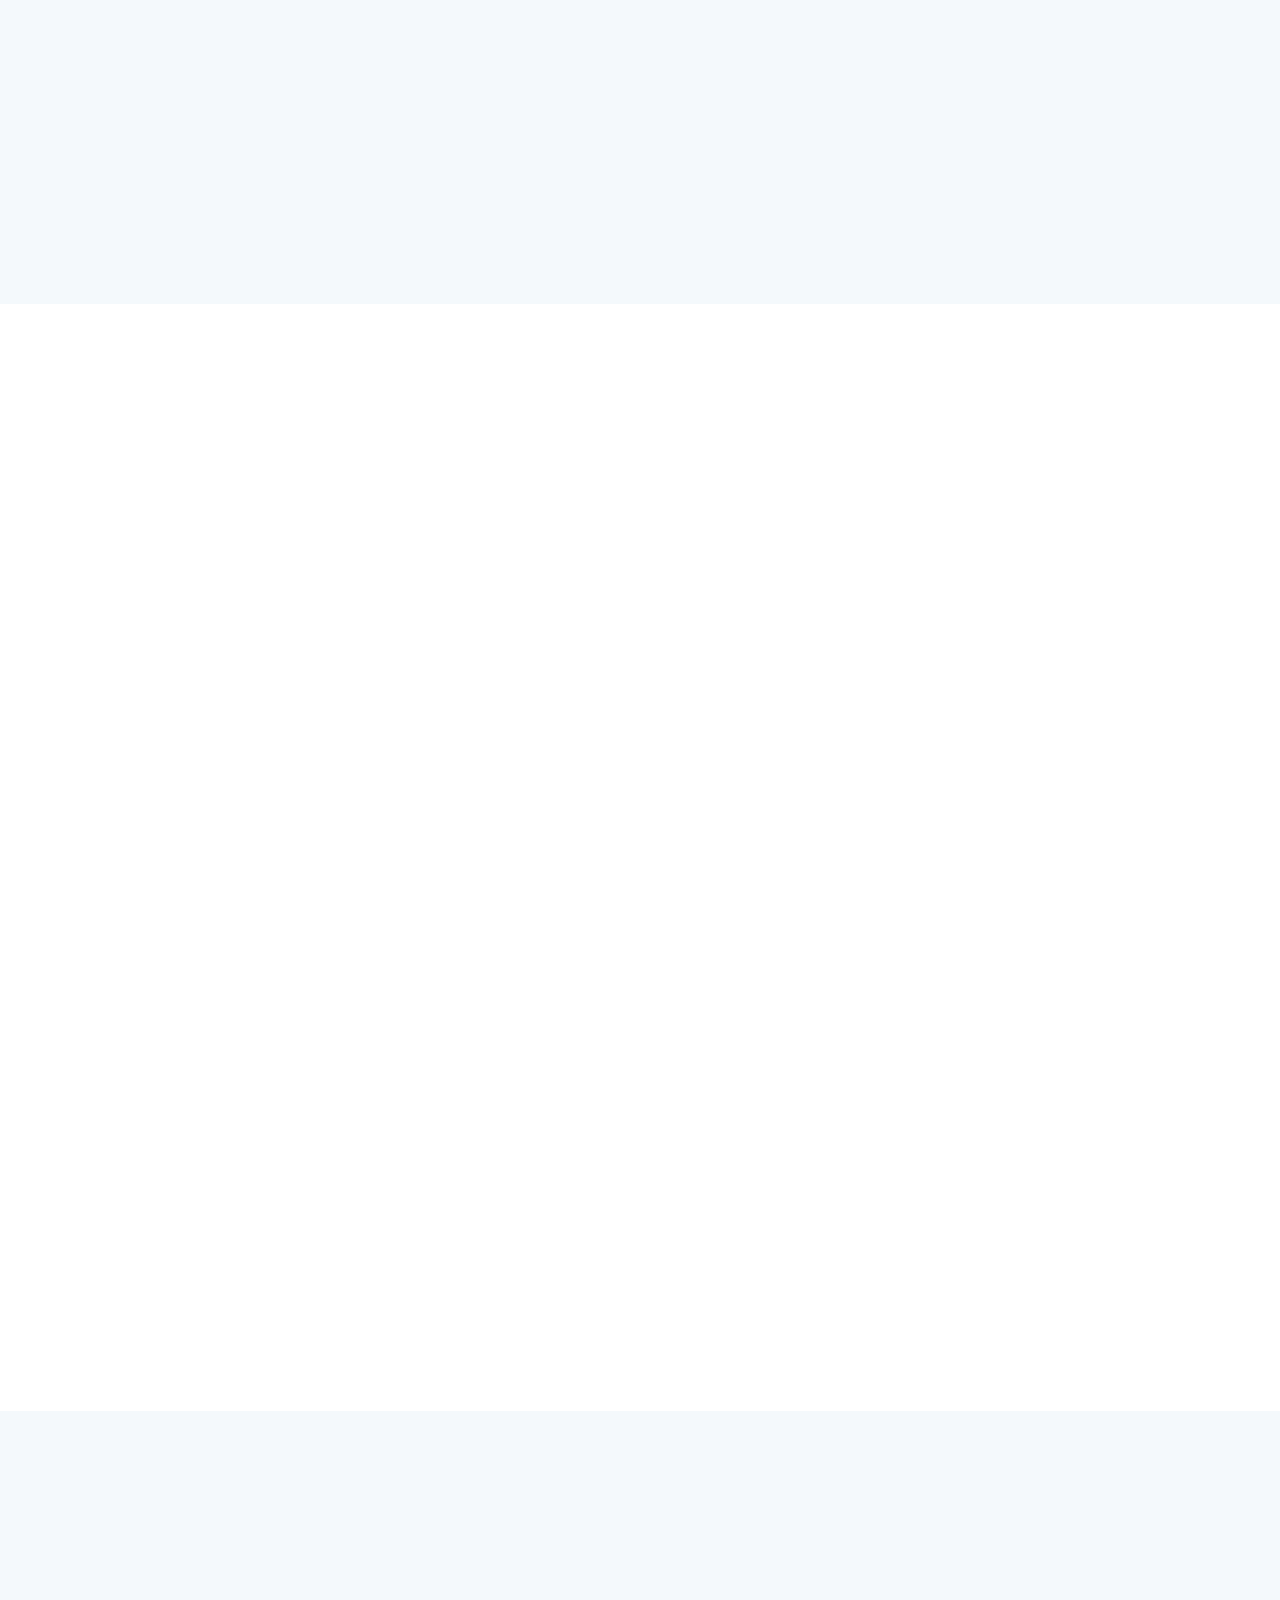
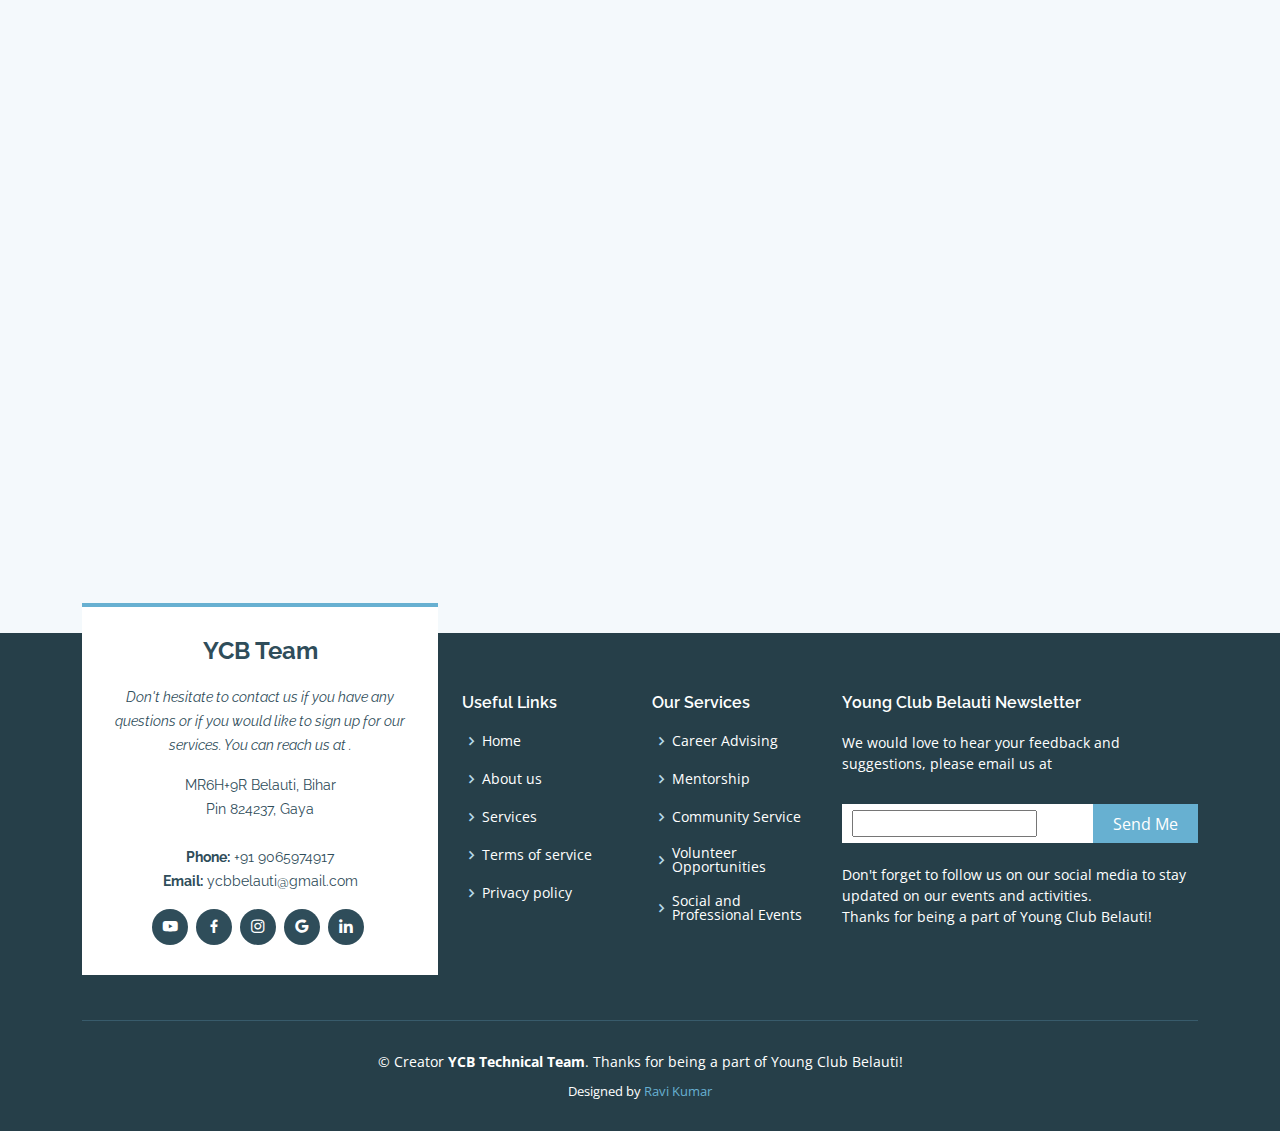
==== commit 67f8de50: "Update index.html" ====
--- a/index.html
+++ b/index.html
@@ -487,7 +487,7 @@
 
           <div class="col-lg-4 col-md-6">
             <div class="member" data-aos="fade-up">
-              <div class="pic"><img src="img/team/Pappu.jpg" class="img-fluid" alt=""></div>
+              <div class="pic"><img src="img/team/Pappu.jpg" class="img-fluid" alt="" style="width: 200px; height: 200px;"></div>
               <div class="member-info">
                 <h4>Pappu Vishwakarma( CAD_Designer) </h4>
               </div>
@@ -496,7 +496,7 @@
           
           <div class="col-lg-4 col-md-6">
             <div class="member" data-aos="fade-up">
-              <div class="pic"><img src="img/team/Team-1.0.jpg" class="img-fluid" alt=""></div>
+              <div class="pic"><img src="img/team/Team-1.0.jpg" class="img-fluid" alt="" style="width: 200px; height: 200px;"></div>
               <div class="member-info">
                 <h4>YCB Members</h4>
               </div>
@@ -505,7 +505,7 @@
 
           <div class="col-lg-4 col-md-6">
             <div class="member" data-aos="fade-up" data-aos-delay="150">
-              <div class="pic"><img src="img/team/team-3.0.jpg" class="img-fluid" alt=""></div>
+              <div class="pic"><img src="img/team/team-3.0.jpg" class="img-fluid" alt="" style="width: 200px; height: 200px;"></div>
               <div class="member-info">
                 <h4>YCB Members</h4>
               </div>
@@ -514,7 +514,7 @@
 
           <div class="col-lg-4 col-md-6">
             <div class="member" data-aos="fade-up" data-aos-delay="300">
-              <div class="pic"><img src="img/team/Team-11.jpg" class="img-fluid" alt=""></div>
+              <div class="pic"><img src="img/team/Team-11.jpg" class="img-fluid" alt="" style="width: 200px; height: 200px;"></div>
               <div class="member-info">
                 <h4>YCB Members</h4>
               </div>
@@ -522,7 +522,7 @@
           </div>
           <div class="col-lg-4 col-md-6">
             <div class="member" data-aos="fade-up" data-aos-delay="300">
-              <div class="pic"><img src="img/team/Team-12.jpg" class="img-fluid" alt=""></div>
+              <div class="pic"><img src="img/team/Team-12.jpg" class="img-fluid" alt="" style="width: 200px; height: 200px;"></div>
               <div class="member-info">
                 <h4>YCB Members</h4>
               </div>
@@ -530,7 +530,7 @@
           </div>
           <div class="col-lg-4 col-md-6">
             <div class="member" data-aos="fade-up" data-aos-delay="300">
-              <div class="pic"><img src="img/team/Team-5.0.jpg" class="img-fluid" alt=""></div>
+              <div class="pic"><img src="img/team/Team-5.0.jpg" class="img-fluid" alt="" style="width: 200px; height: 200px;"></div>
               <div class="member-info">
                 <h4>YCB Members</h4>
       
@@ -539,7 +539,7 @@
           </div>
           <div class="col-lg-4 col-md-6">
             <div class="member" data-aos="fade-up" data-aos-delay="300">
-              <div class="pic"><img src="img/team/Team-6.0.jpg" class="img-fluid" alt=""></div>
+              <div class="pic"><img src="img/team/Team-6.0.jpg" class="img-fluid" alt="" style="width: 200px; height: 200px;"></div>
               <div class="member-info">
                 <h4>YCB Members</h4>
               </div>
@@ -547,7 +547,7 @@
           </div>
           <div class="col-lg-4 col-md-6">
             <div class="member" data-aos="fade-up" data-aos-delay="300">
-              <div class="pic"><img src="img/team/Team-7.0.jpeg" class="img-fluid" alt=""></div>
+              <div class="pic"><img src="img/team/Team-7.0.jpeg" class="img-fluid" alt="" style="width: 200px; height: 200px;"></div>
               <div class="member-info">
                 <h4>YCB Members</h4>
               </div>
@@ -555,7 +555,7 @@
           </div>
           <div class="col-lg-4 col-md-6">
             <div class="member" data-aos="fade-up" data-aos-delay="300">
-              <div class="pic"><img src="img/team/Team-10.jpeg" class="img-fluid" alt=""></div>
+              <div class="pic"><img src="img/team/Team-10.jpeg" class="img-fluid" alt="" style="width: 200px; height: 200px;"></div>
               <div class="member-info">
                 <h4>YCB Members</h4>
               </div>
--- a/css/style.css
+++ b/css/style.css
@@ -1478,4 +1478,4 @@
   #footer .footer-top .footer-info {
     margin: -20px 0 30px 0;
   }
-}+}
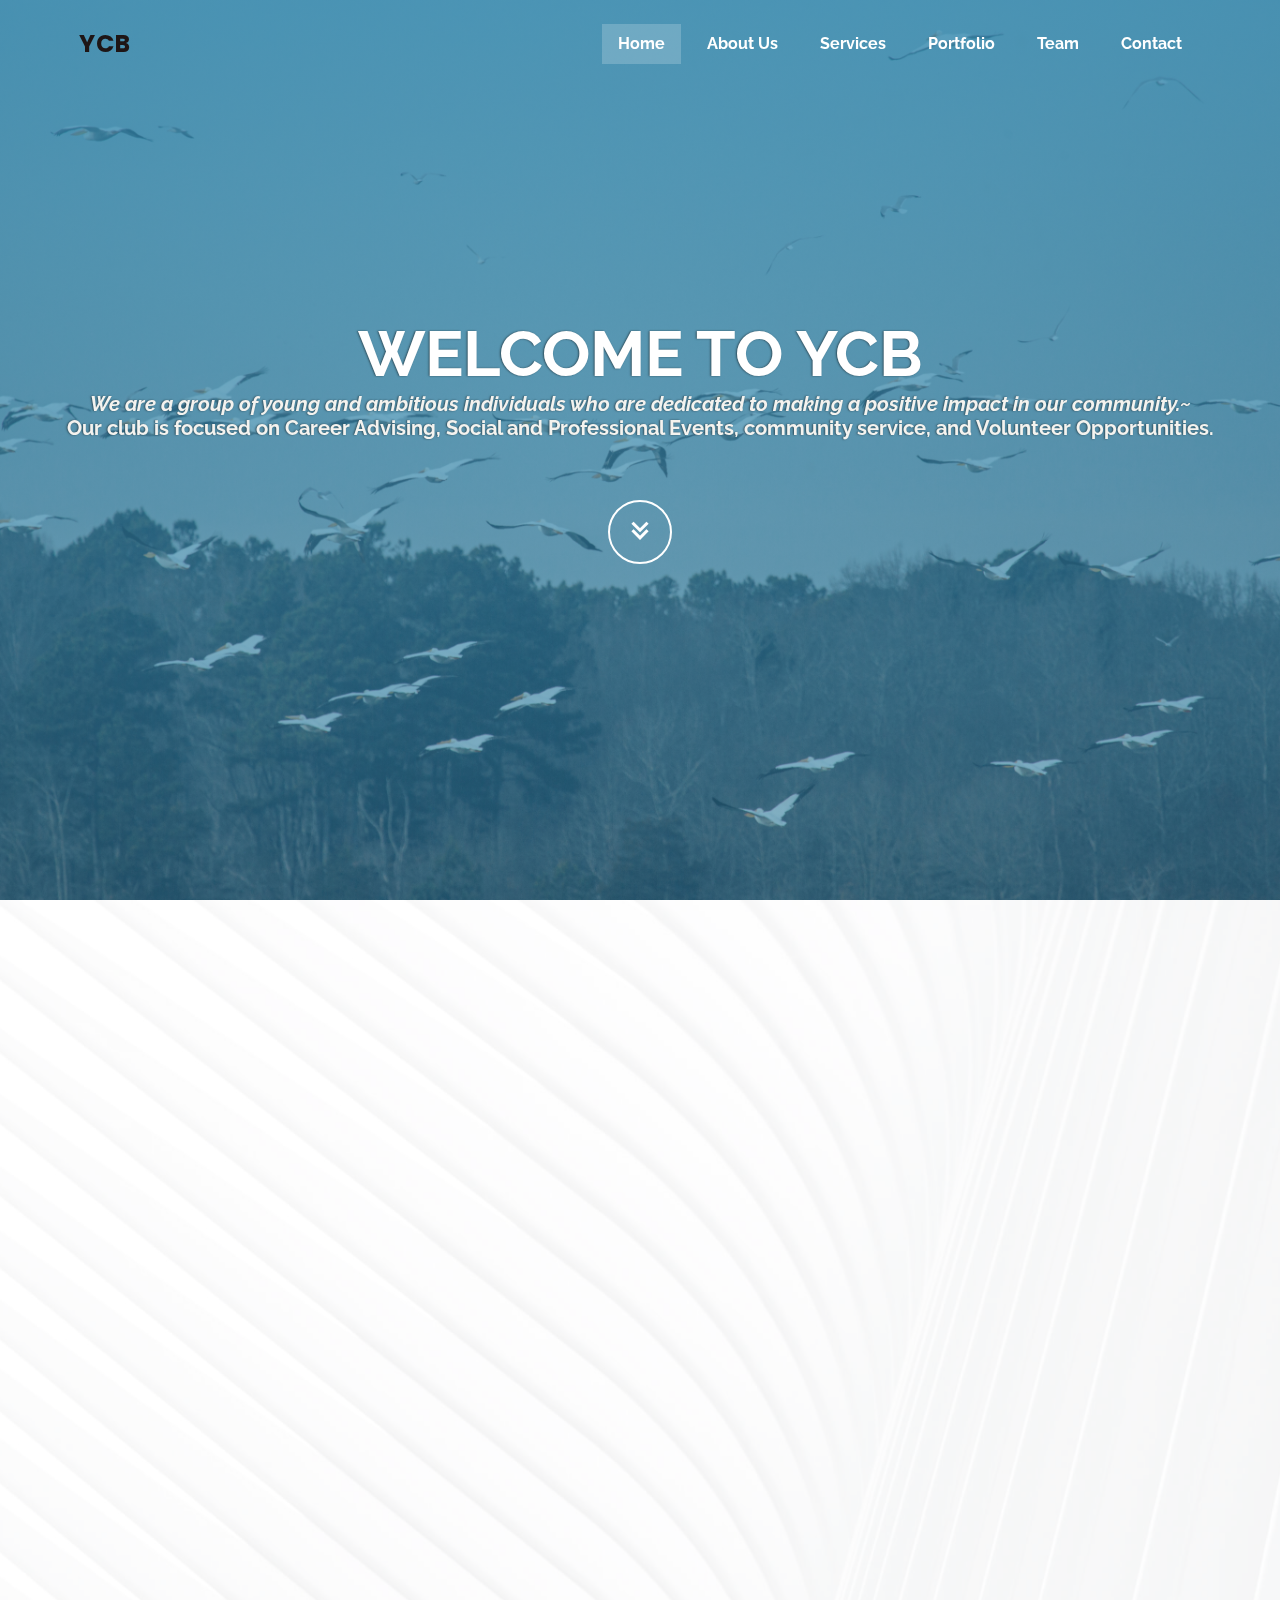
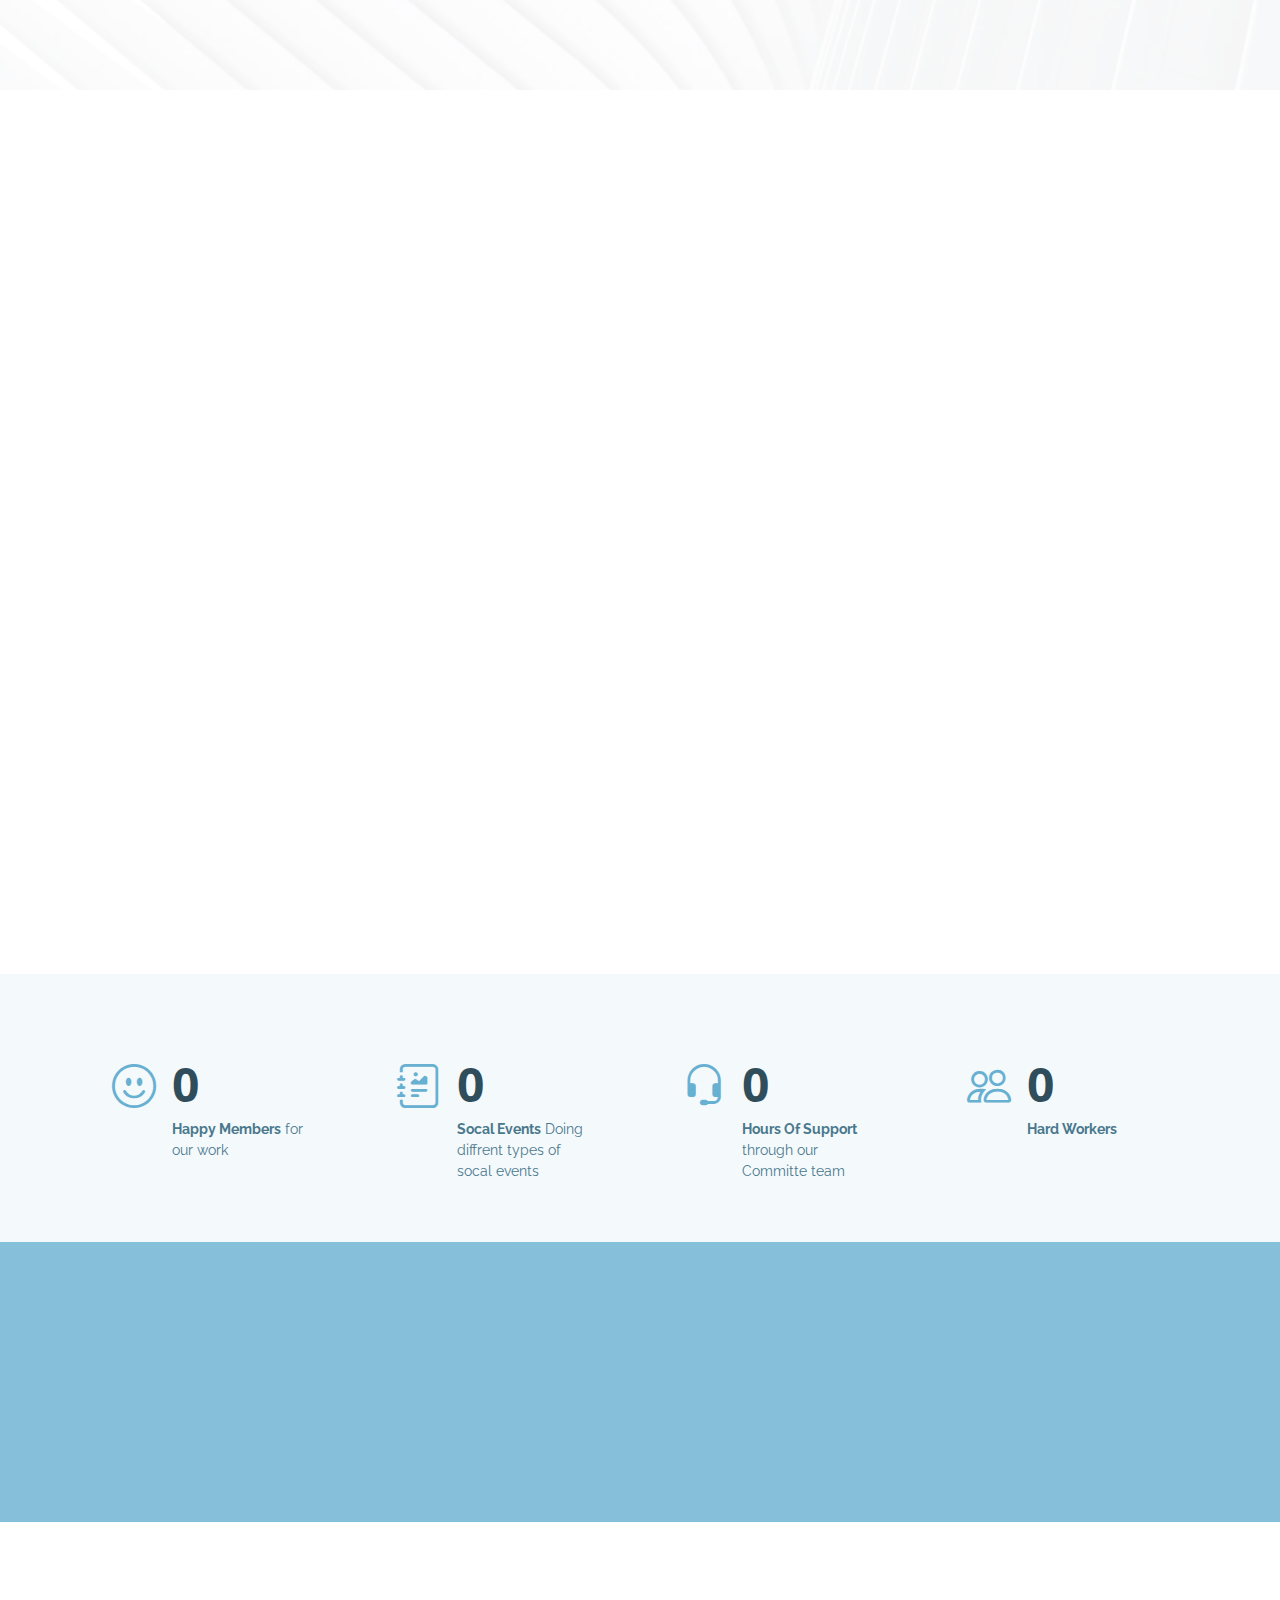
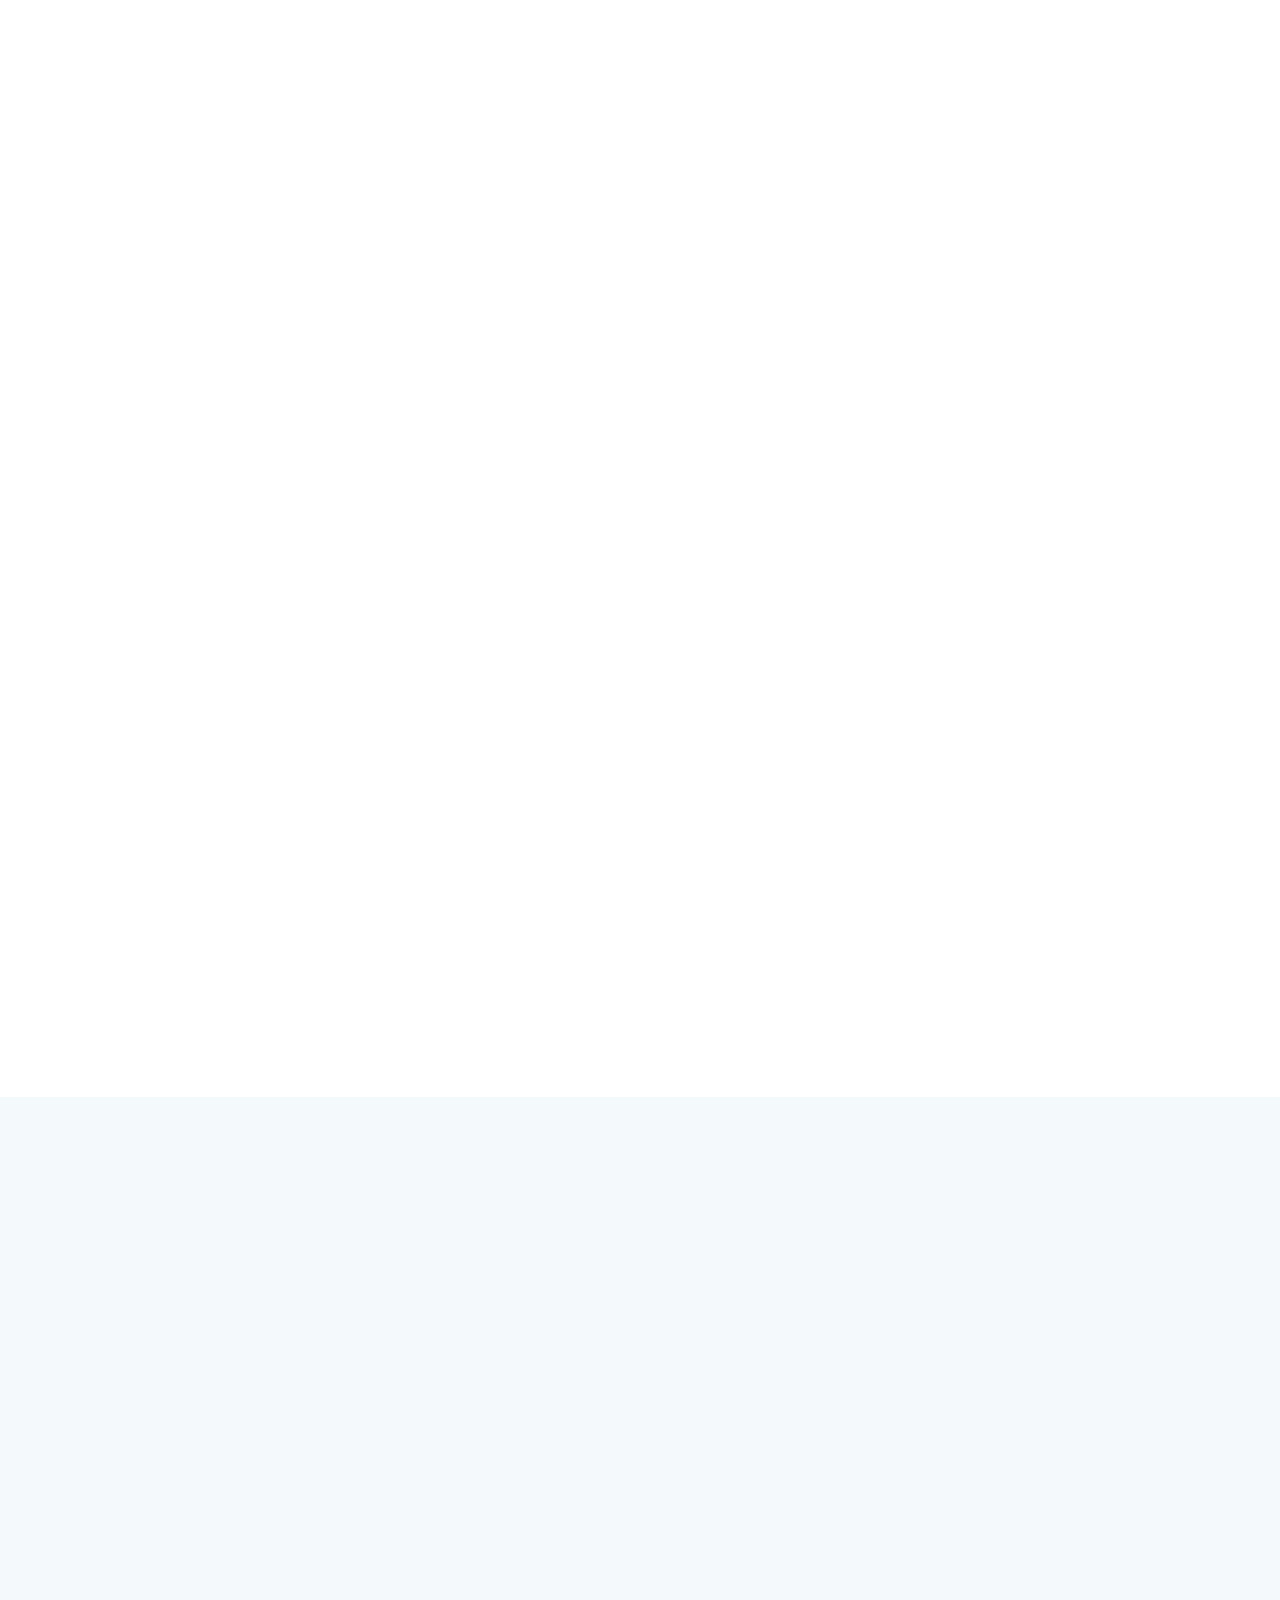
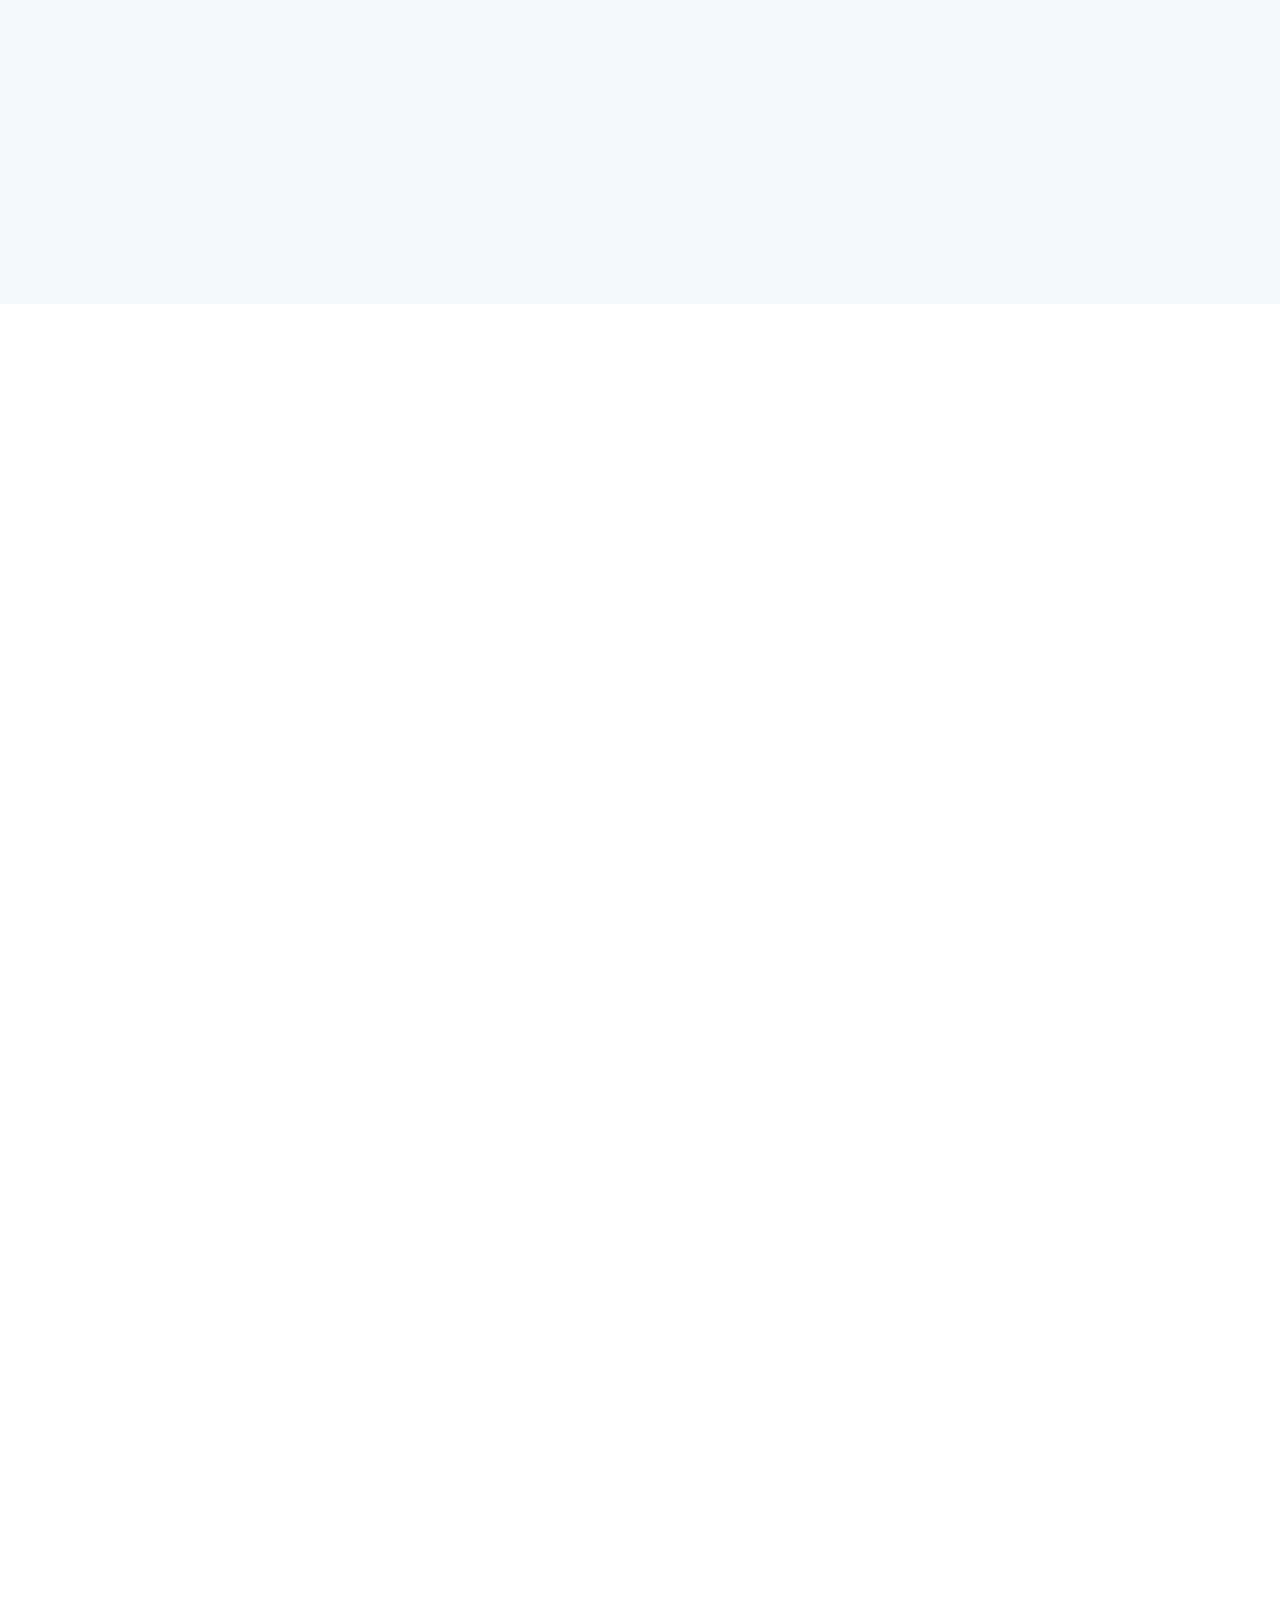
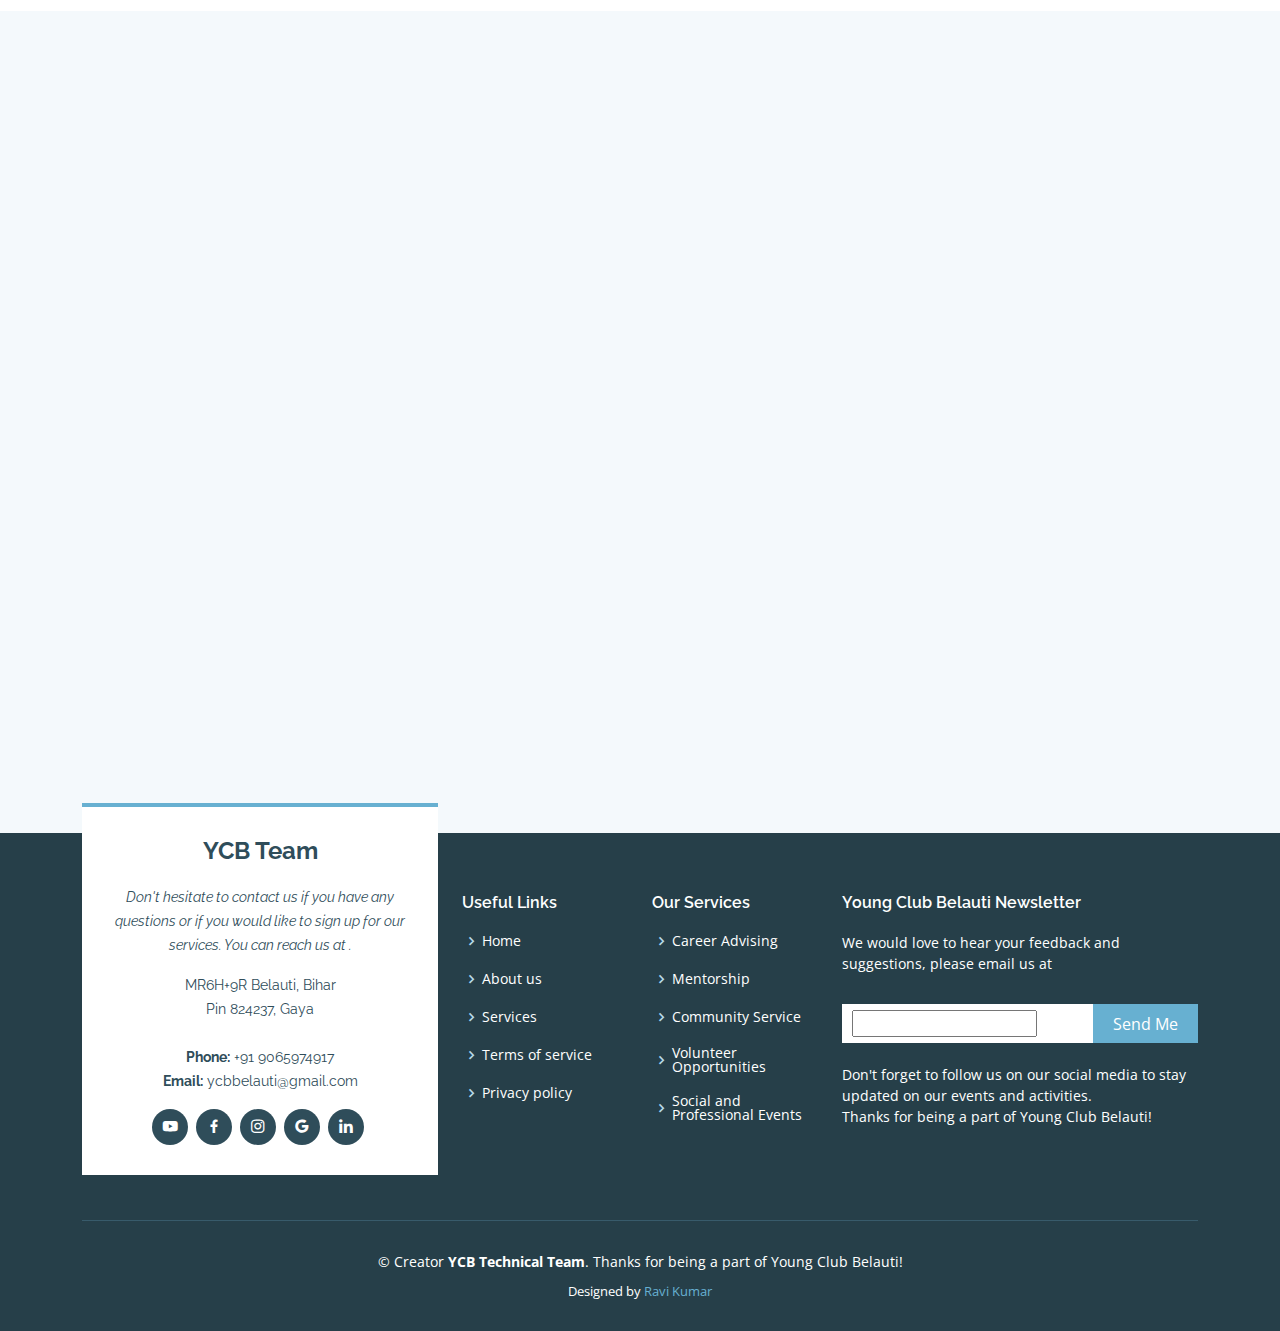
==== commit bcc8a997: "Update index.html" ====
--- a/index.html
+++ b/index.html
@@ -487,7 +487,7 @@
 
           <div class="col-lg-4 col-md-6">
             <div class="member" data-aos="fade-up">
-              <div class="pic"><img src="img/team/Pappu.jpg" class="img-fluid" alt="" style="width: 200px; height: 200px;"></div>
+              <div class="pic"><img src="img/team/Pappu.jpg" class="img-fluid" alt="" style="width: 400px; height: 400px;"></div>
               <div class="member-info">
                 <h4>Pappu Vishwakarma( CAD_Designer) </h4>
               </div>
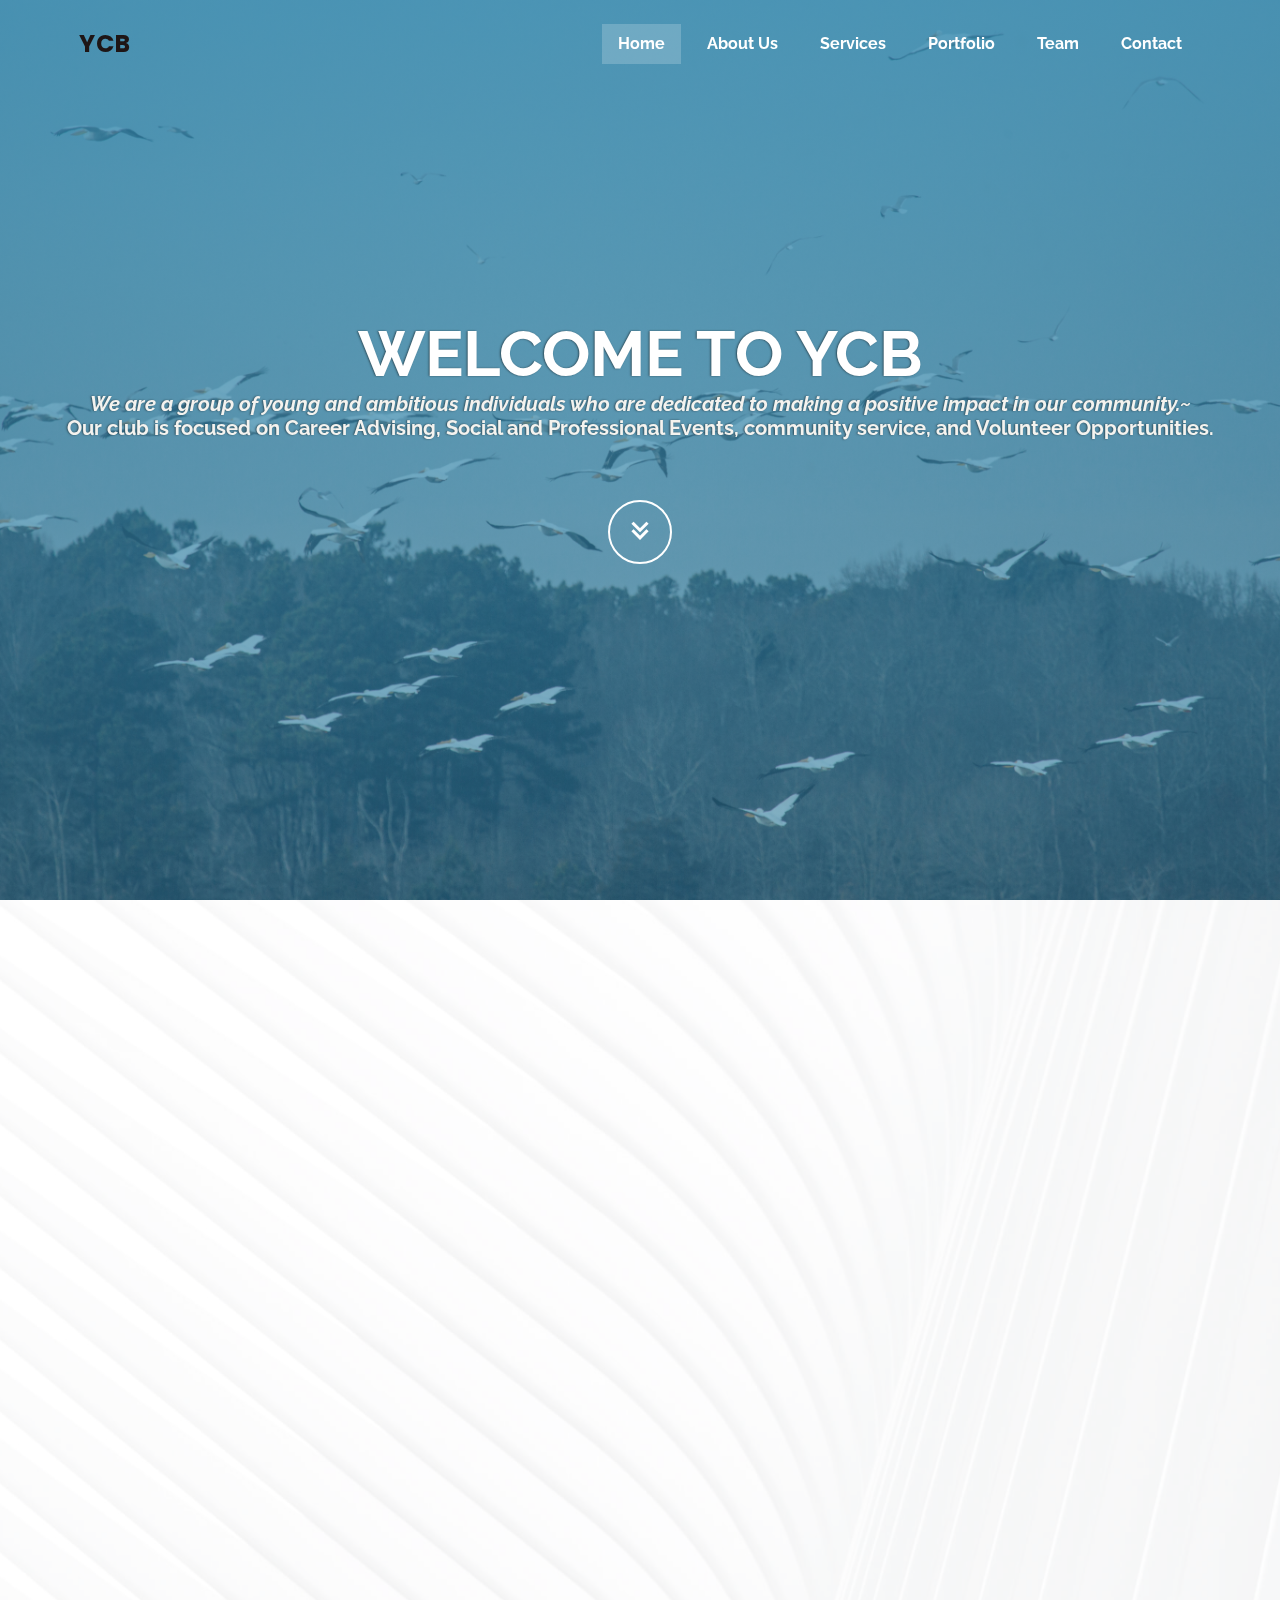
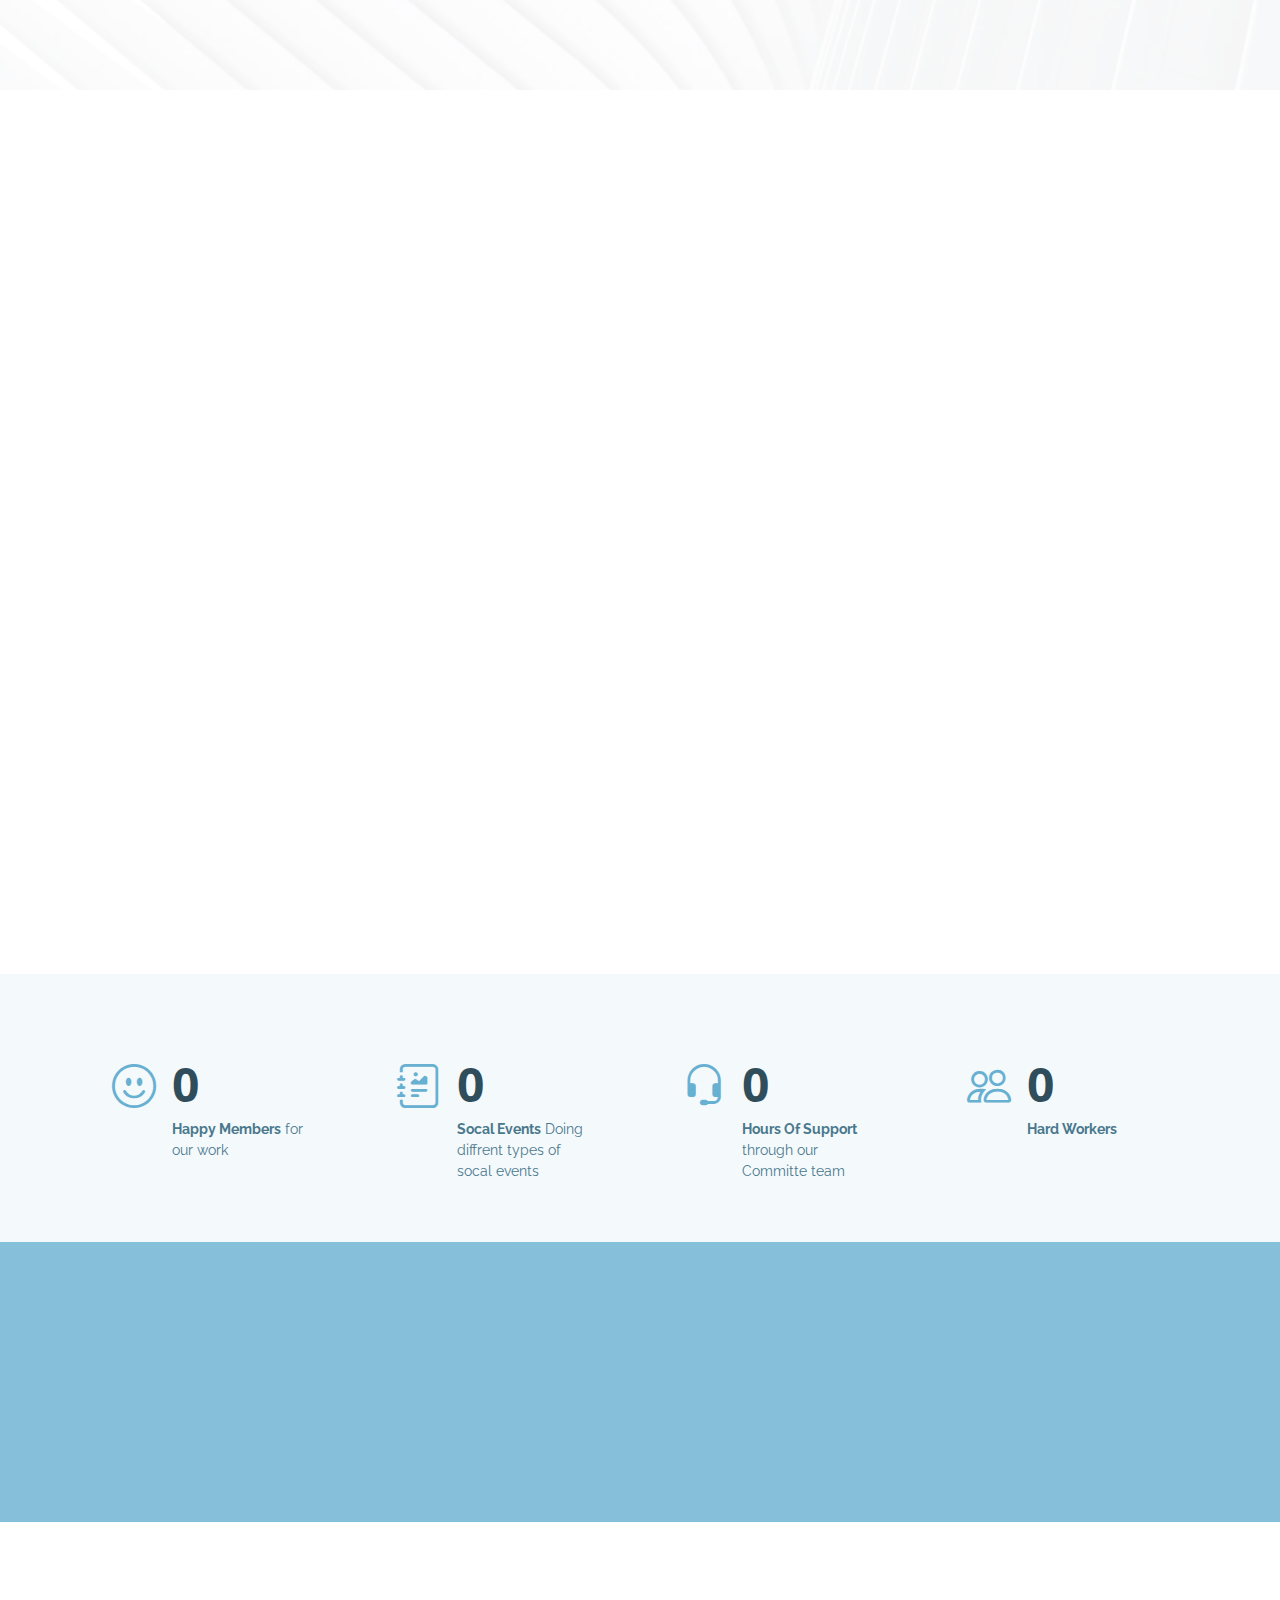
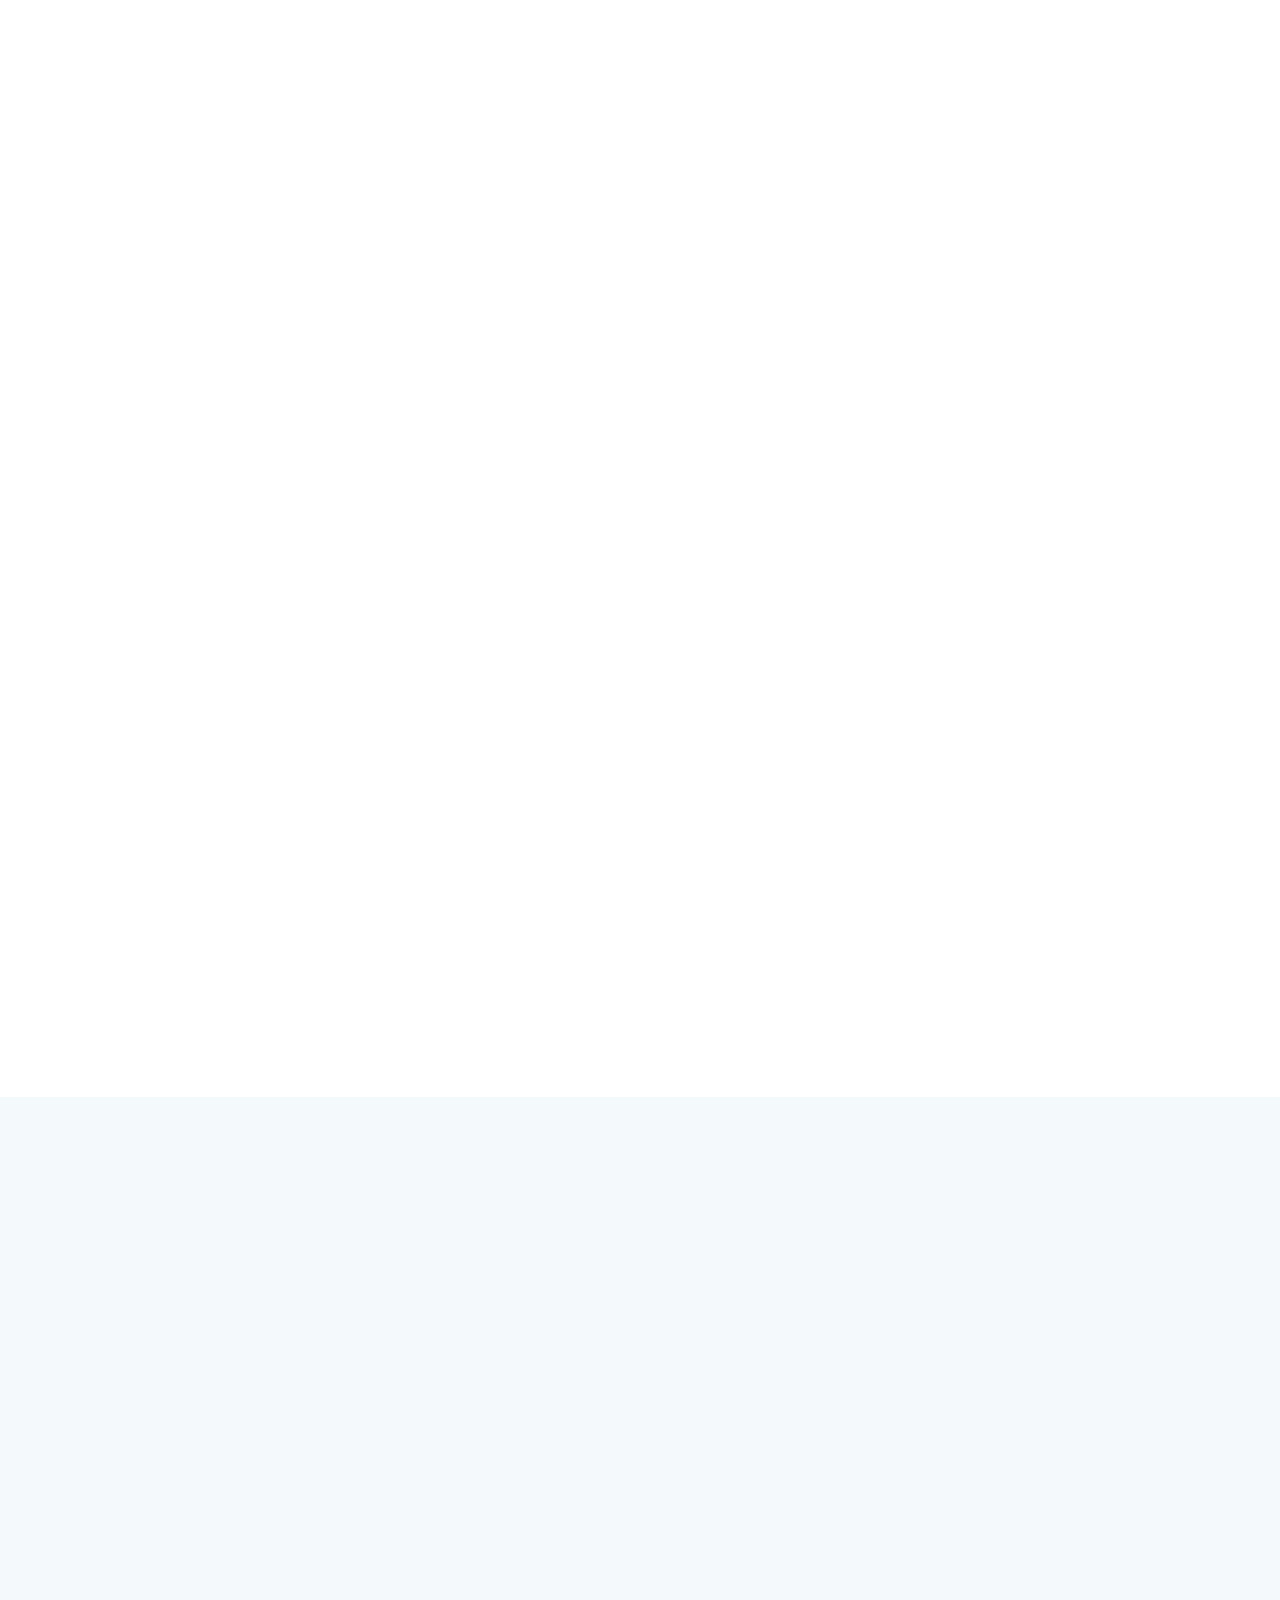
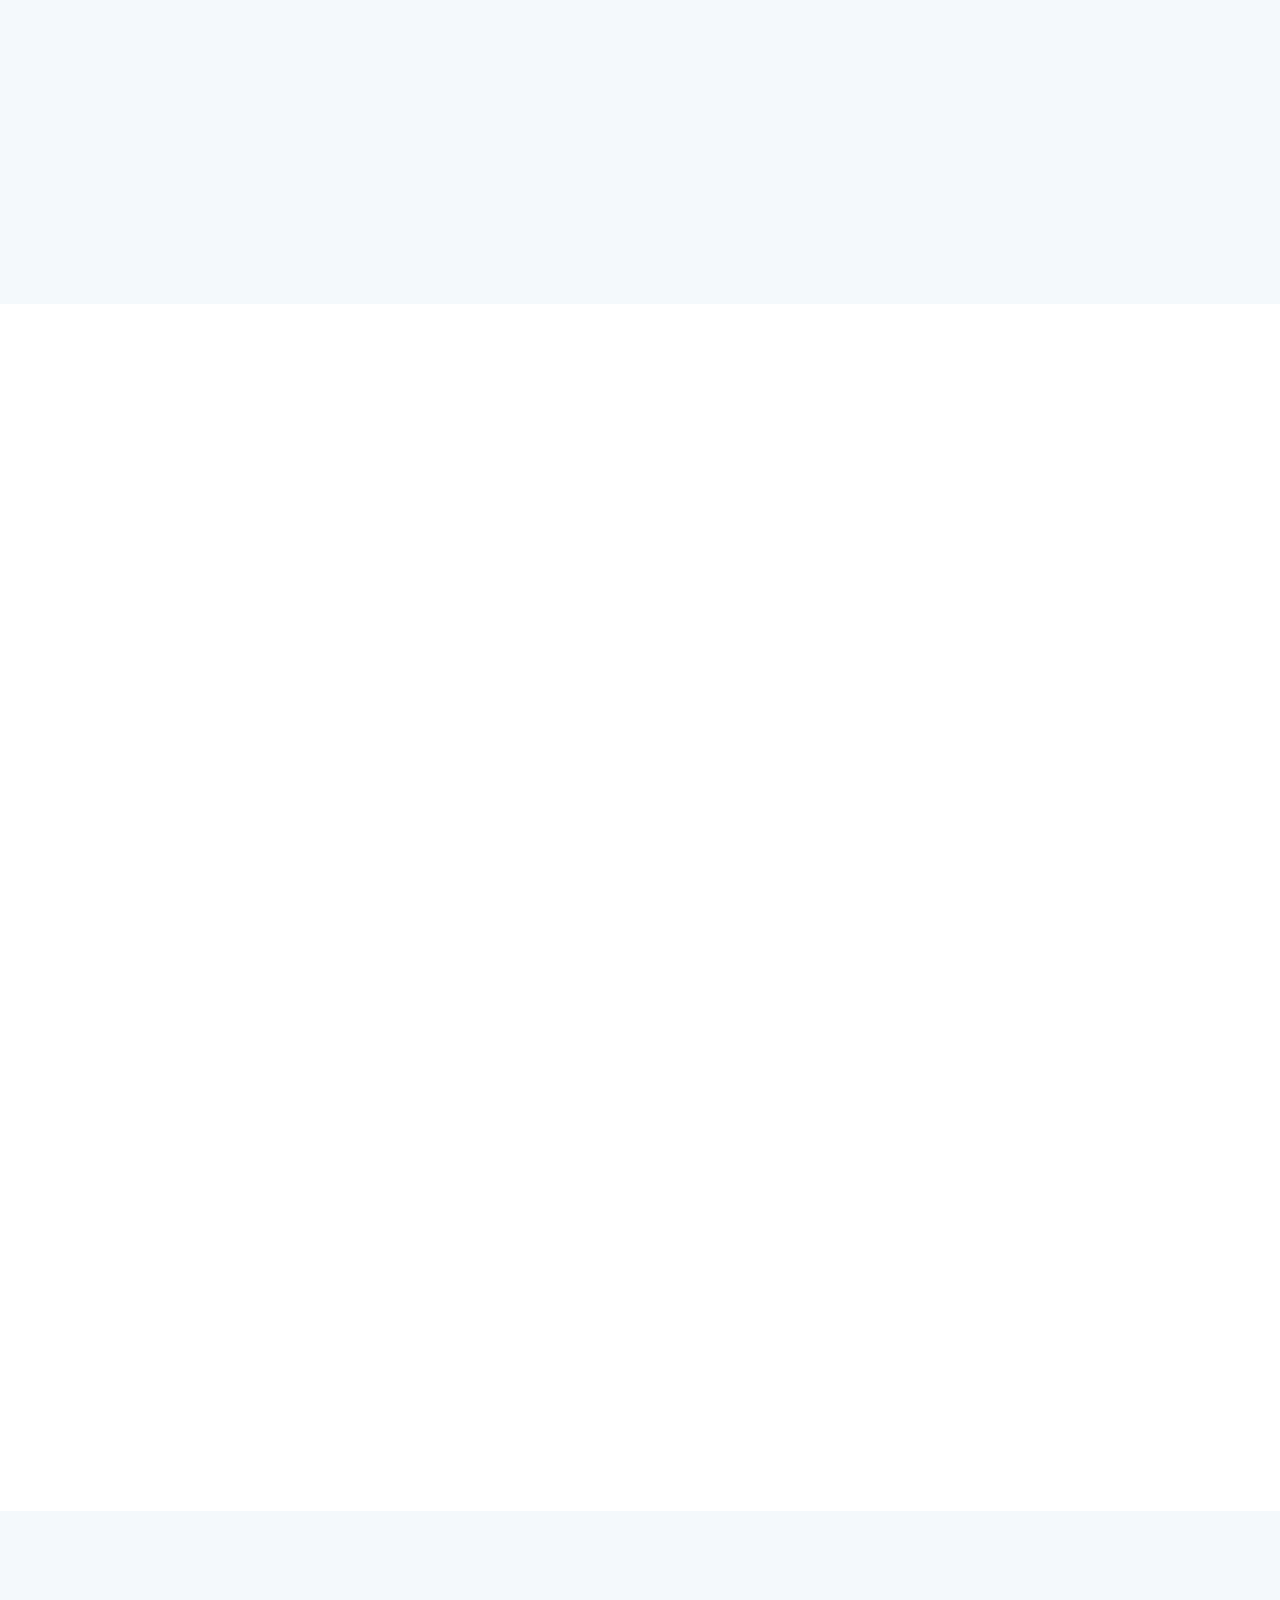
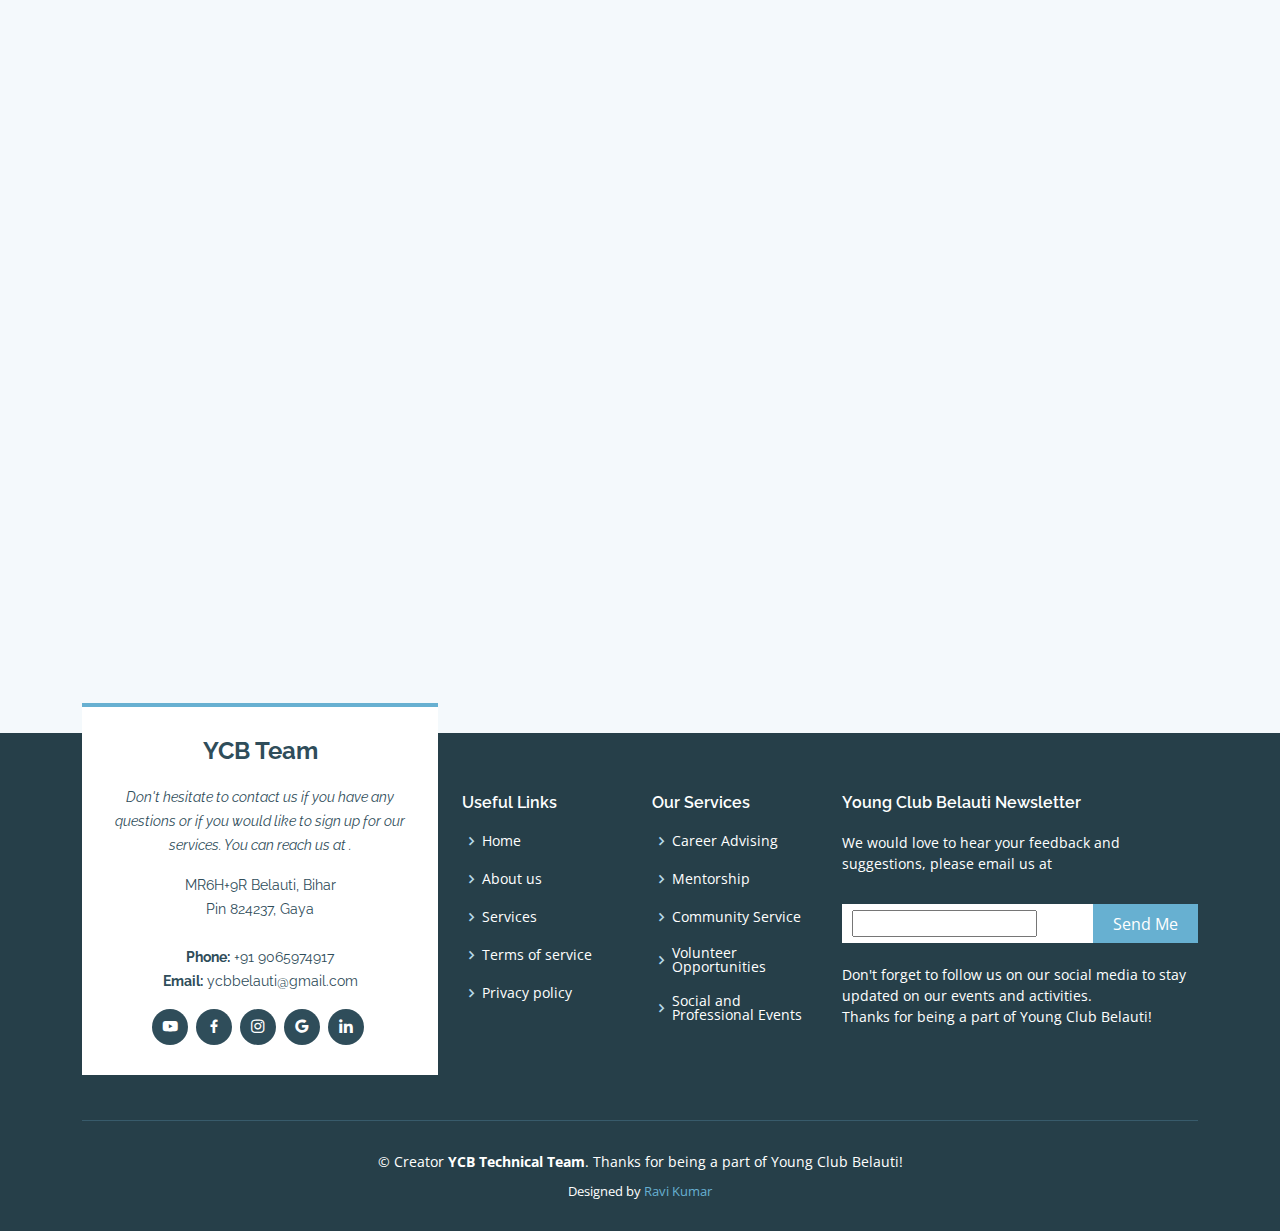
==== commit 686fb215: "Update index.html" ====
--- a/index.html
+++ b/index.html
@@ -487,7 +487,7 @@
 
           <div class="col-lg-4 col-md-6">
             <div class="member" data-aos="fade-up">
-              <div class="pic"><img src="img/team/Pappu.jpg" class="img-fluid" alt="" style="width: 400px; height: 400px;"></div>
+              <div class="pic"><img src="img/team/Pappu.jpg" class="img-fluid" alt="" style="width: 300px; height: 300px;"></div>
               <div class="member-info">
                 <h4>Pappu Vishwakarma( CAD_Designer) </h4>
               </div>
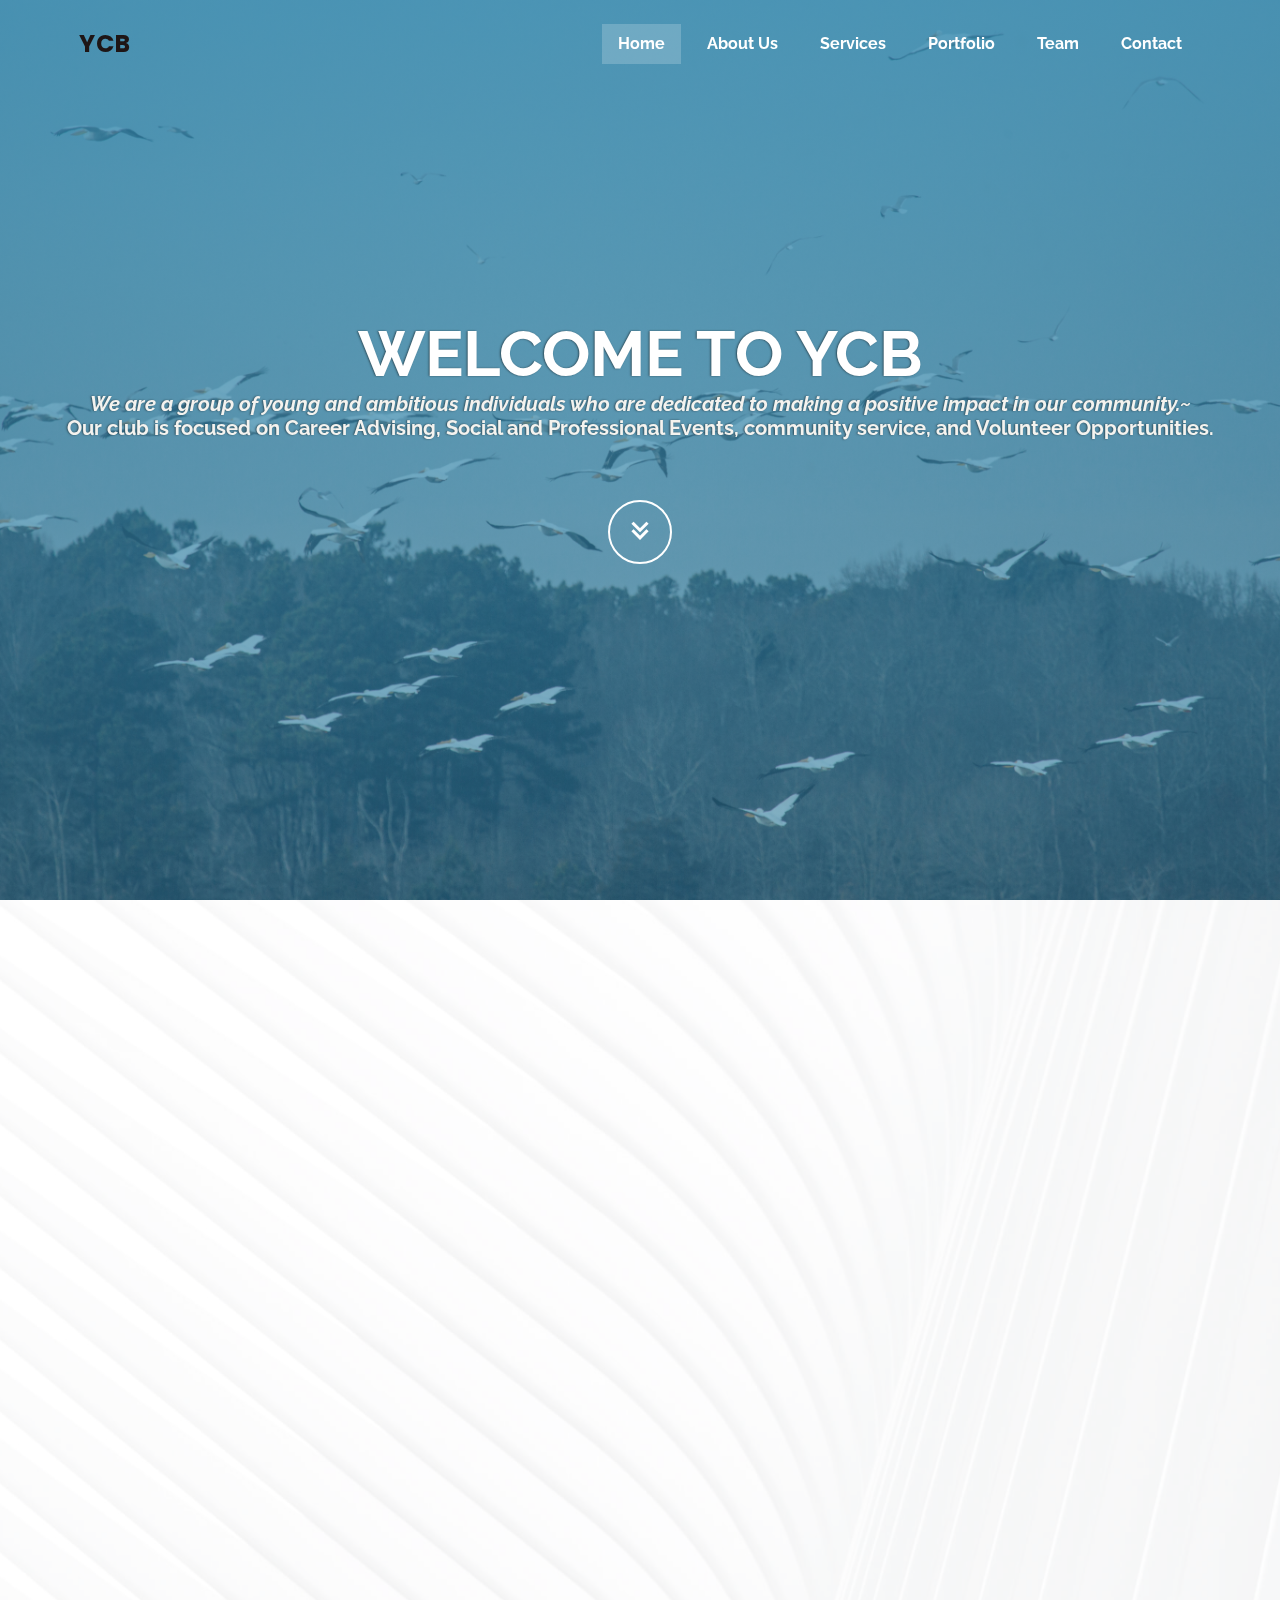
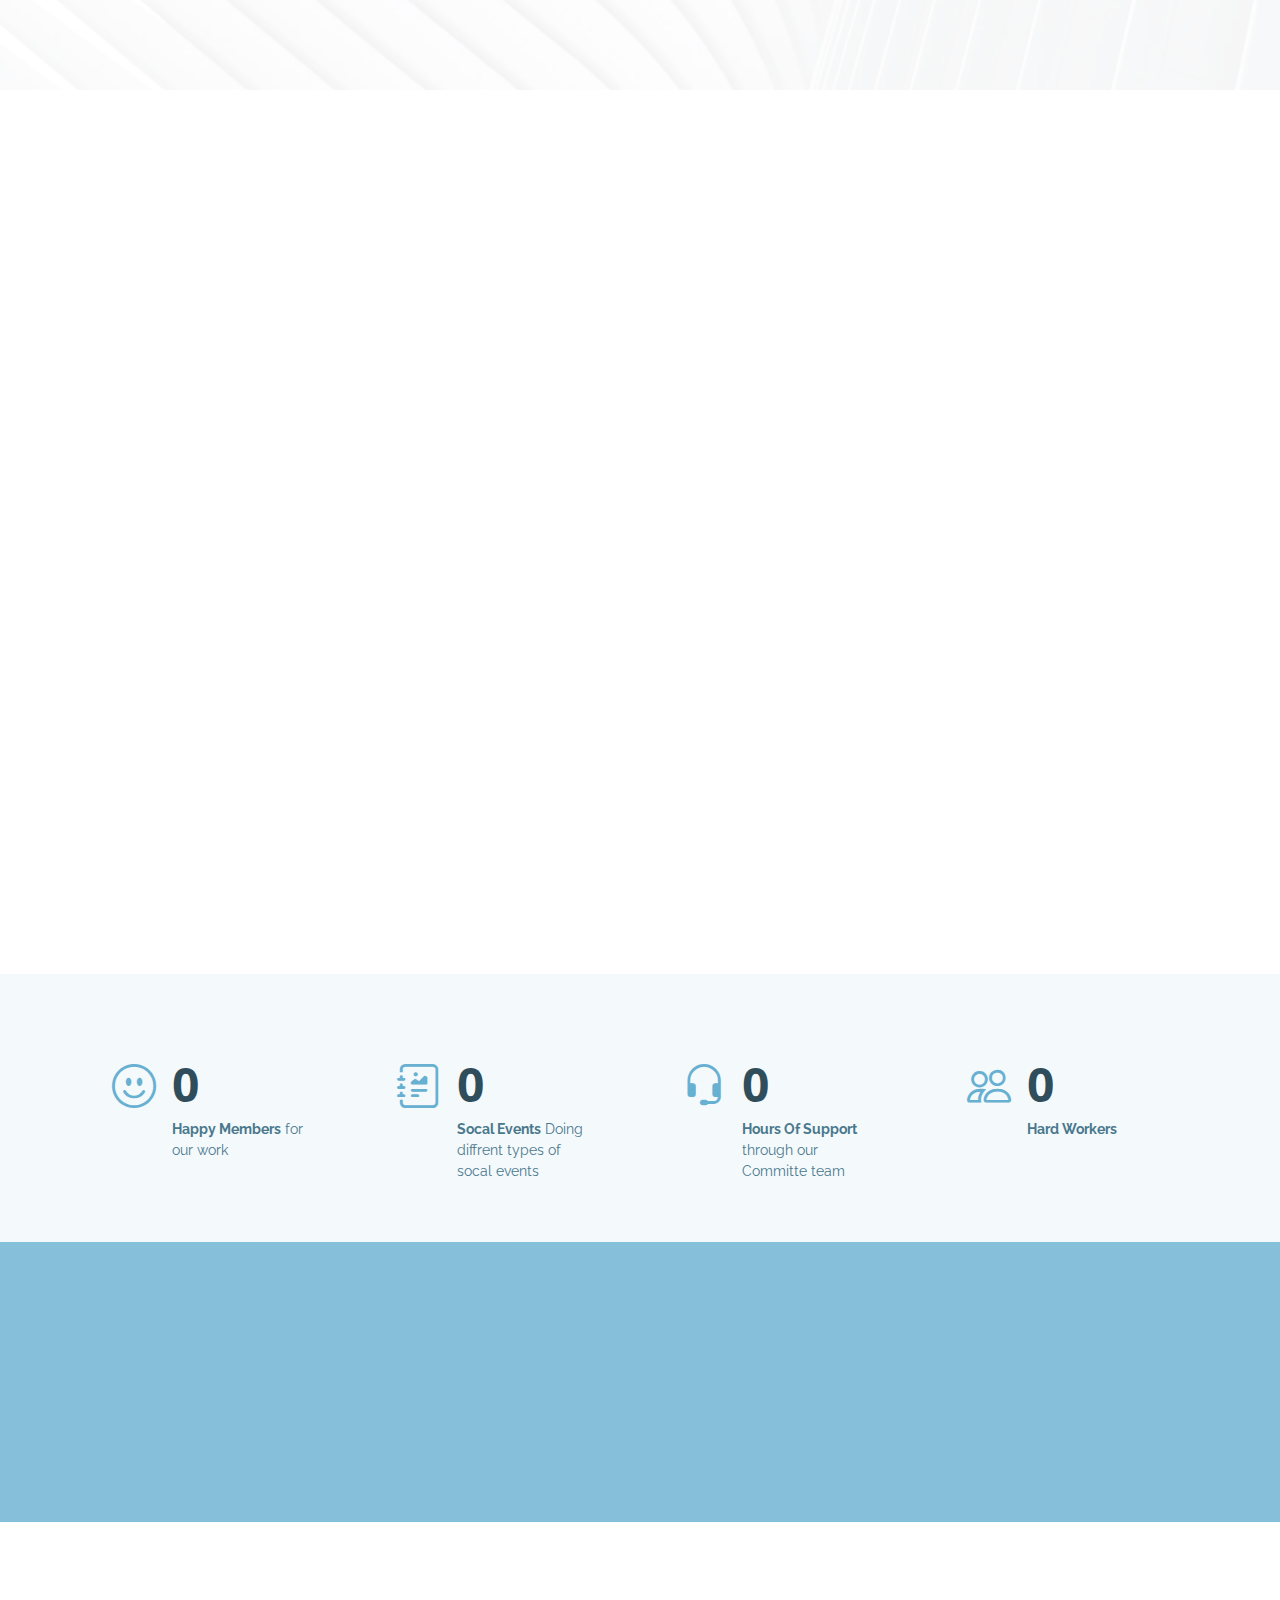
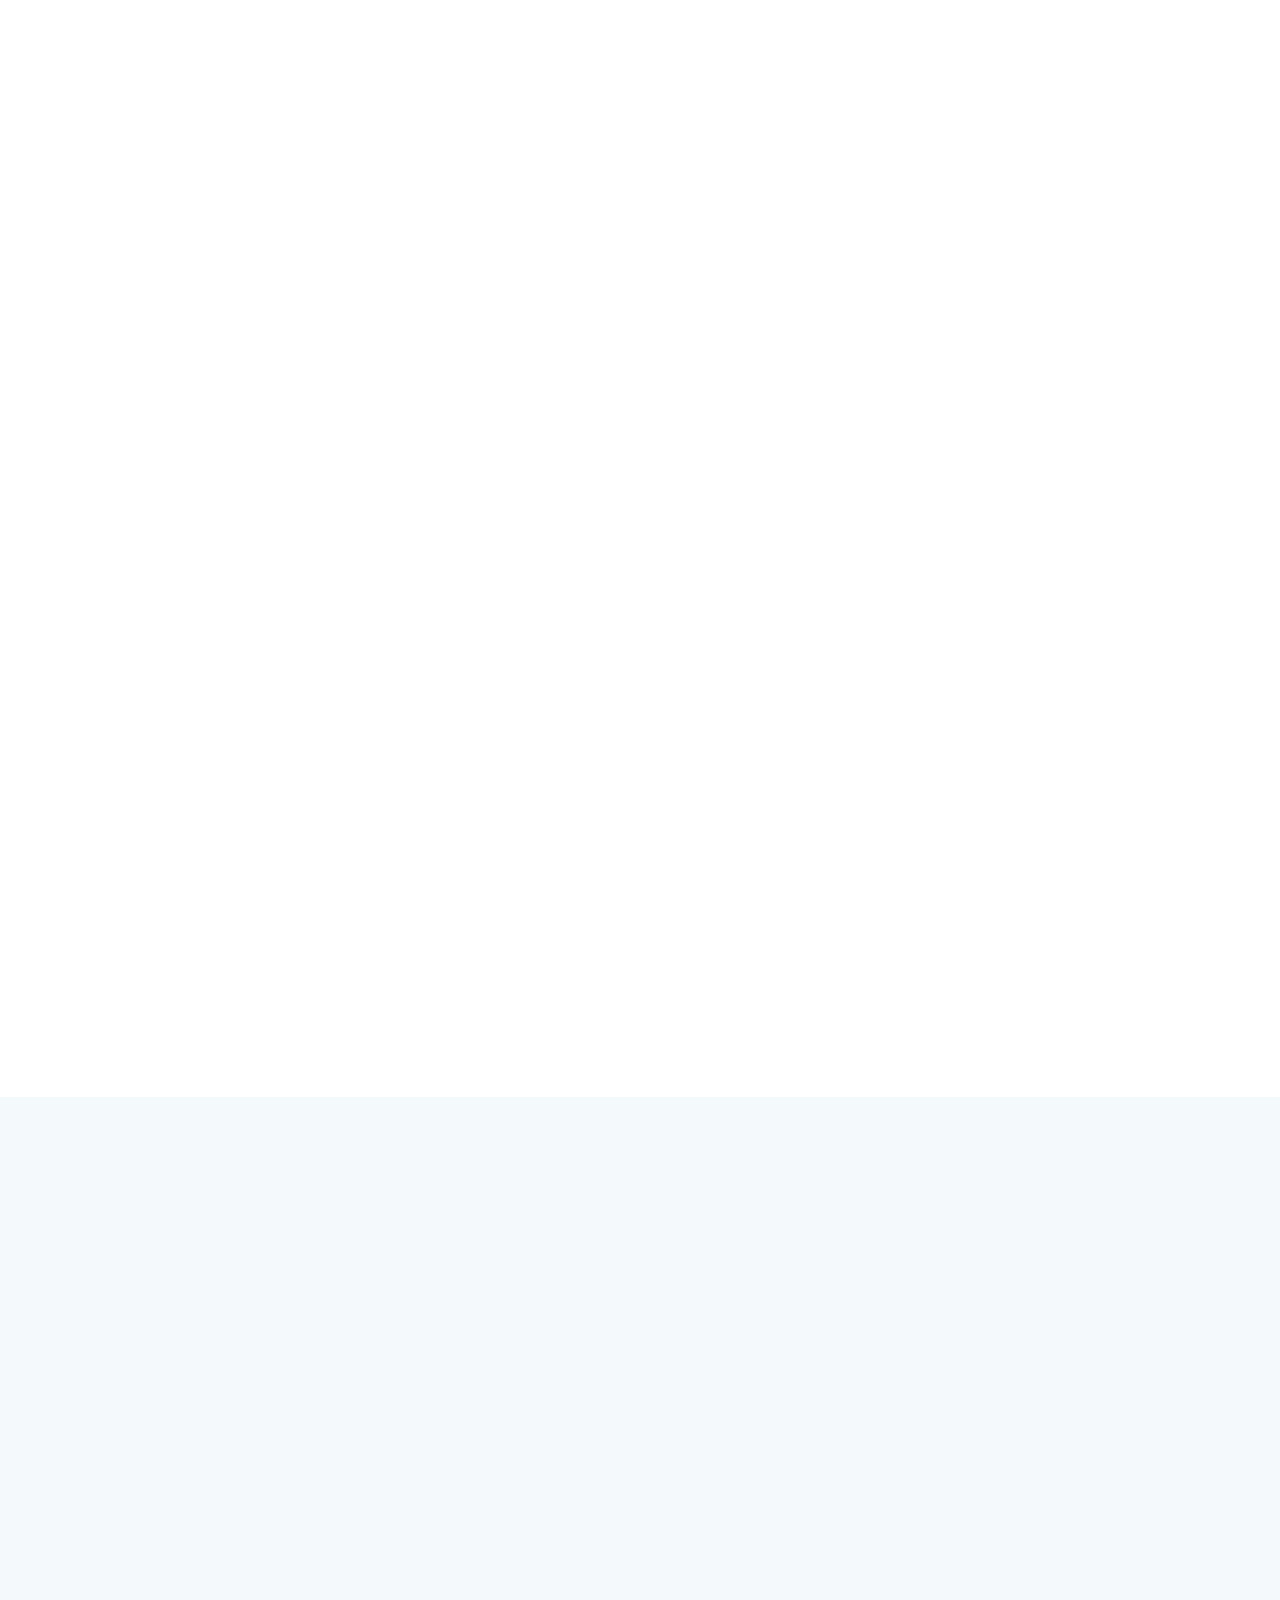
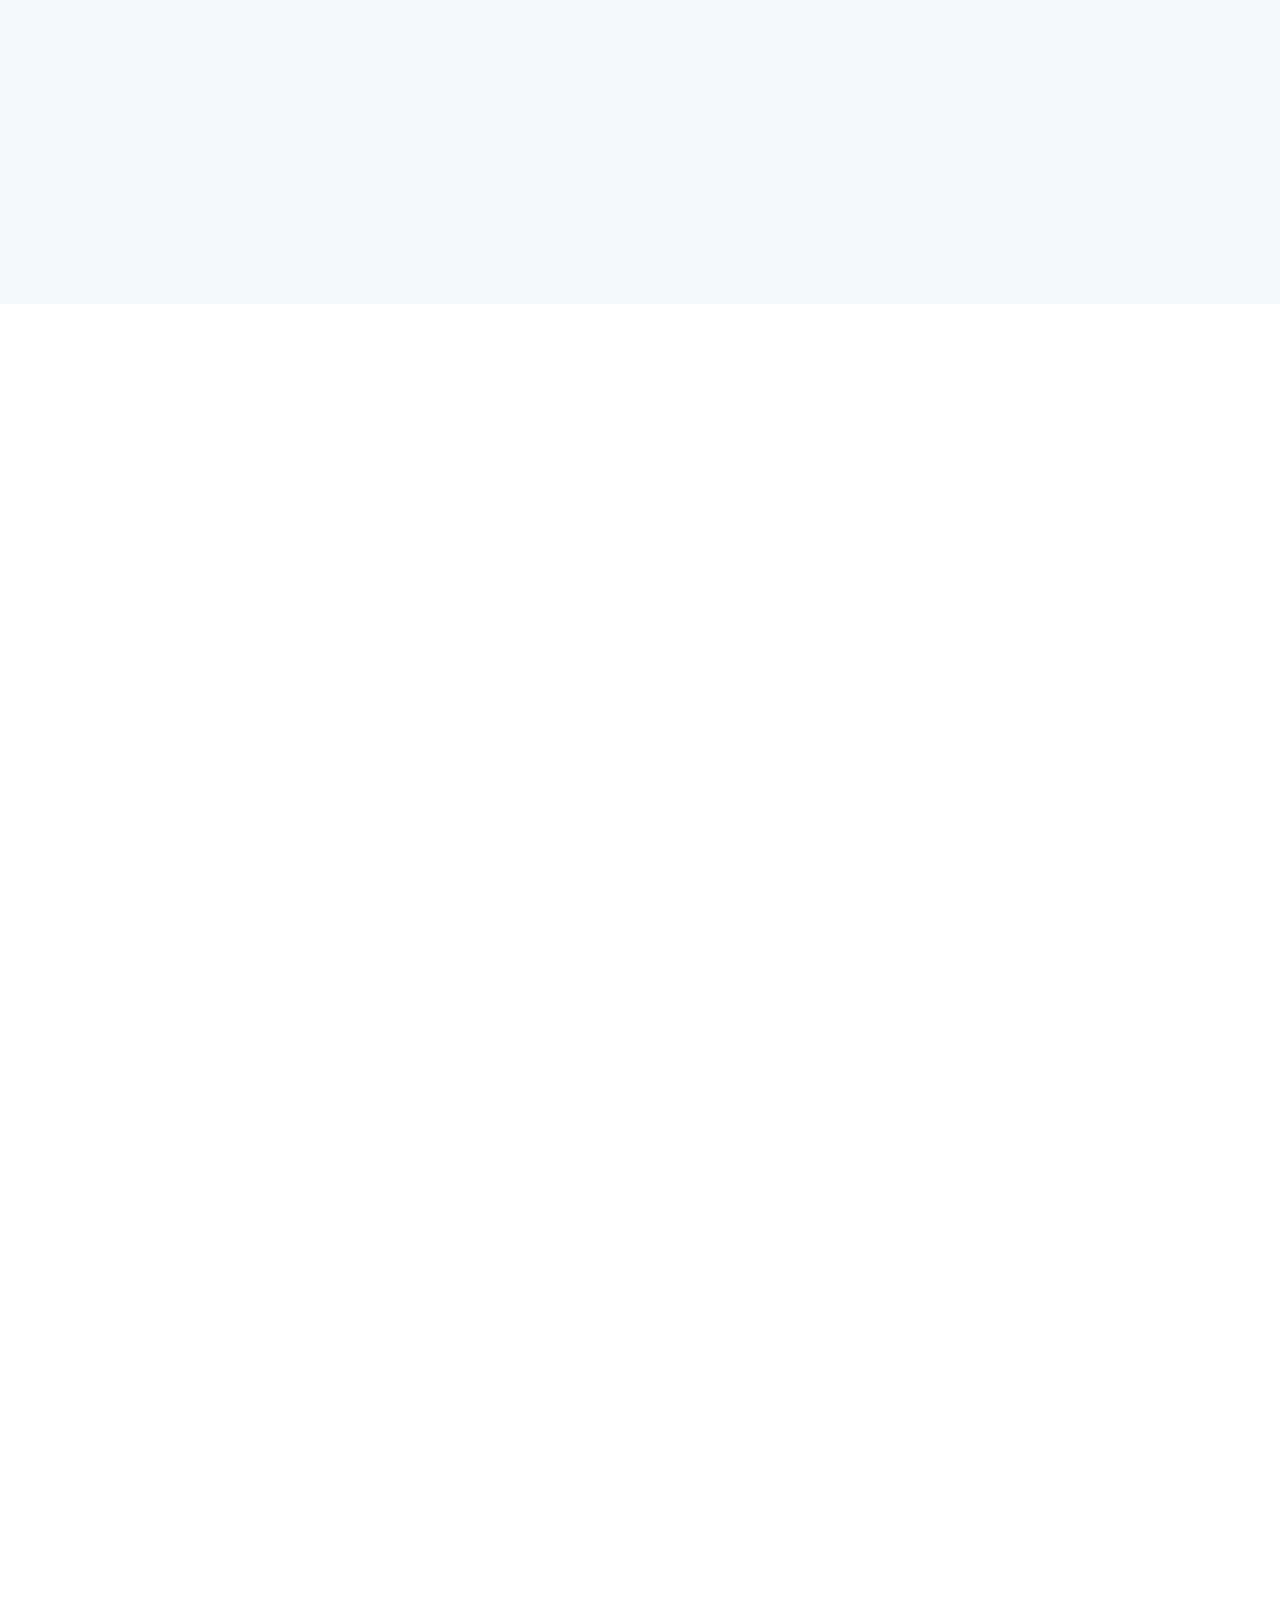
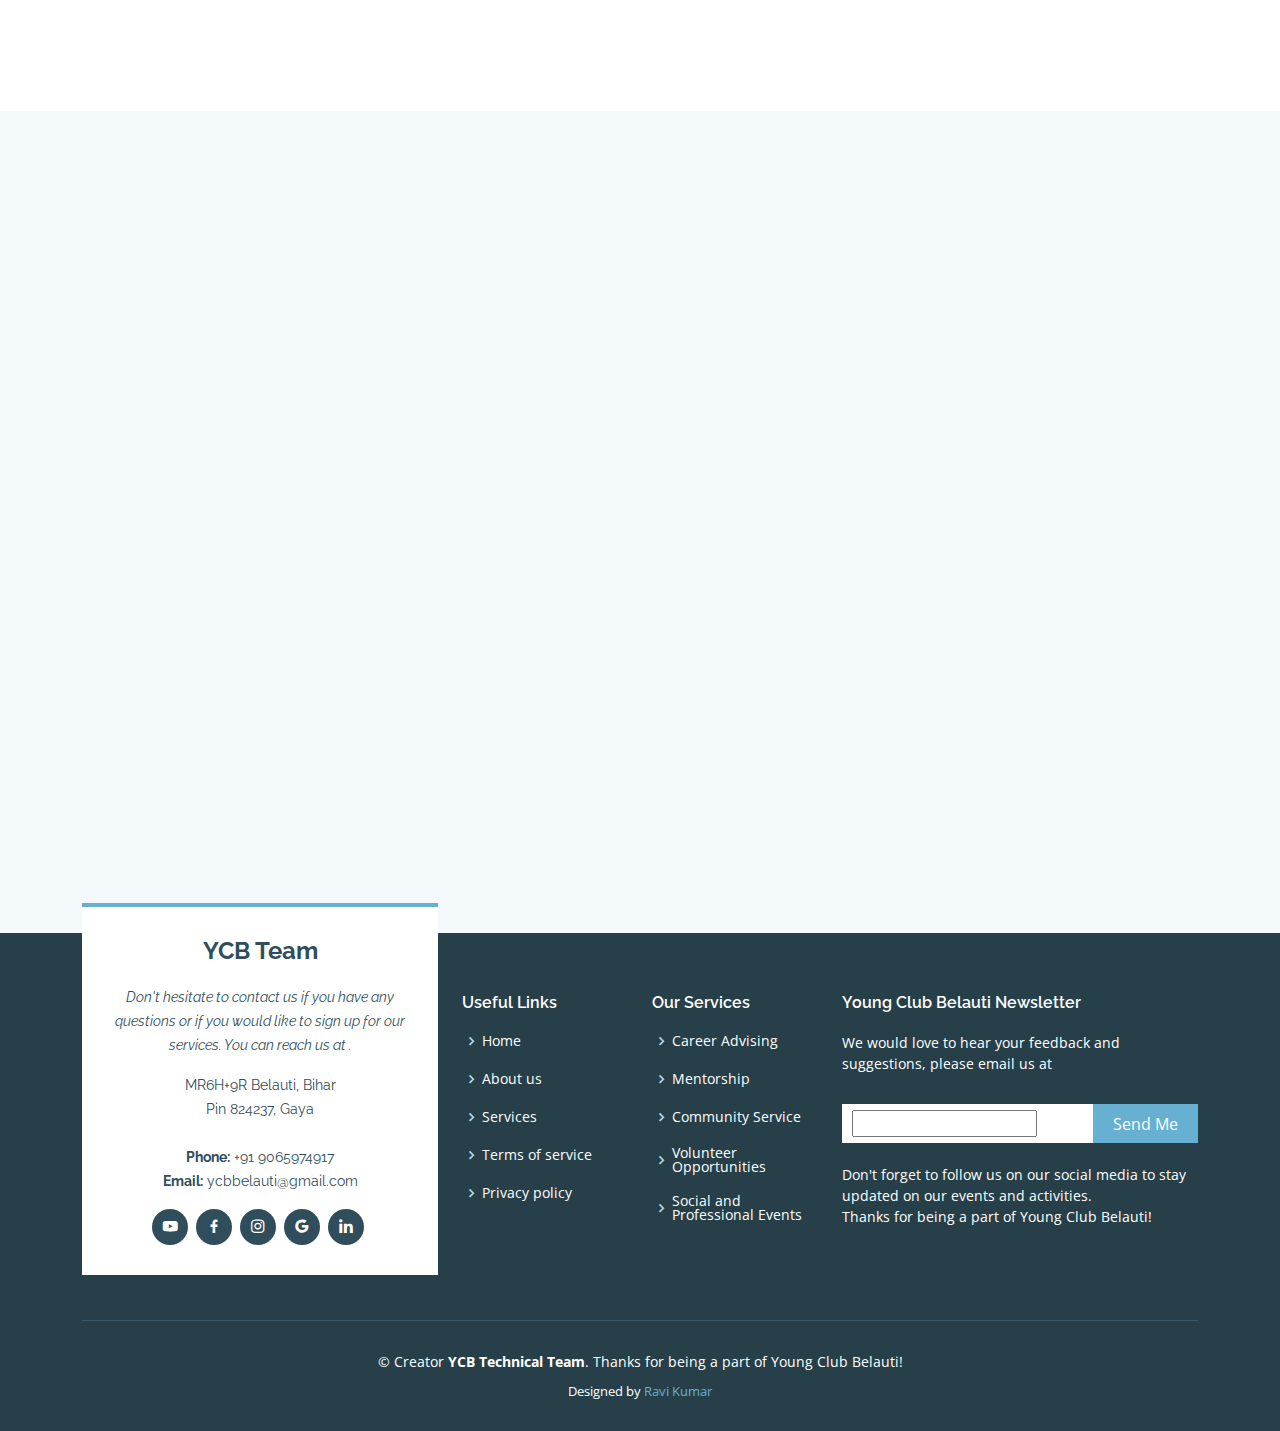
==== commit ef867fff: "Update index.html" ====
--- a/index.html
+++ b/index.html
@@ -496,7 +496,7 @@
           
           <div class="col-lg-4 col-md-6">
             <div class="member" data-aos="fade-up">
-              <div class="pic"><img src="img/team/Team-1.0.jpg" class="img-fluid" alt="" style="width: 200px; height: 200px;"></div>
+              <div class="pic"><img src="img/team/Team-1.0.jpg" class="img-fluid" alt="" style="width: 300px; height: 300px;"></div>
               <div class="member-info">
                 <h4>YCB Members</h4>
               </div>
@@ -505,7 +505,7 @@
 
           <div class="col-lg-4 col-md-6">
             <div class="member" data-aos="fade-up" data-aos-delay="150">
-              <div class="pic"><img src="img/team/team-3.0.jpg" class="img-fluid" alt="" style="width: 200px; height: 200px;"></div>
+              <div class="pic"><img src="img/team/team-3.0.jpg" class="img-fluid" alt="" style="width: 300px; height: 300px;"></div>
               <div class="member-info">
                 <h4>YCB Members</h4>
               </div>
@@ -514,7 +514,7 @@
 
           <div class="col-lg-4 col-md-6">
             <div class="member" data-aos="fade-up" data-aos-delay="300">
-              <div class="pic"><img src="img/team/Team-11.jpg" class="img-fluid" alt="" style="width: 200px; height: 200px;"></div>
+              <div class="pic"><img src="img/team/Team-11.jpg" class="img-fluid" alt="" style="width: 300px; height: 300px;"></div>
               <div class="member-info">
                 <h4>YCB Members</h4>
               </div>
@@ -522,7 +522,7 @@
           </div>
           <div class="col-lg-4 col-md-6">
             <div class="member" data-aos="fade-up" data-aos-delay="300">
-              <div class="pic"><img src="img/team/Team-12.jpg" class="img-fluid" alt="" style="width: 200px; height: 200px;"></div>
+              <div class="pic"><img src="img/team/Team-12.jpg" class="img-fluid" alt="" style="width: 300px; height: 300px;"></div>
               <div class="member-info">
                 <h4>YCB Members</h4>
               </div>
@@ -530,7 +530,7 @@
           </div>
           <div class="col-lg-4 col-md-6">
             <div class="member" data-aos="fade-up" data-aos-delay="300">
-              <div class="pic"><img src="img/team/Team-5.0.jpg" class="img-fluid" alt="" style="width: 200px; height: 200px;"></div>
+              <div class="pic"><img src="img/team/Team-5.0.jpg" class="img-fluid" alt="" style="width: 300px; height: 300px;"></div>
               <div class="member-info">
                 <h4>YCB Members</h4>
       
@@ -539,7 +539,7 @@
           </div>
           <div class="col-lg-4 col-md-6">
             <div class="member" data-aos="fade-up" data-aos-delay="300">
-              <div class="pic"><img src="img/team/Team-6.0.jpg" class="img-fluid" alt="" style="width: 200px; height: 200px;"></div>
+              <div class="pic"><img src="img/team/Team-6.0.jpg" class="img-fluid" alt="" style="width: 300px; height: 300px;"></div>
               <div class="member-info">
                 <h4>YCB Members</h4>
               </div>
@@ -547,7 +547,7 @@
           </div>
           <div class="col-lg-4 col-md-6">
             <div class="member" data-aos="fade-up" data-aos-delay="300">
-              <div class="pic"><img src="img/team/Team-7.0.jpeg" class="img-fluid" alt="" style="width: 200px; height: 200px;"></div>
+              <div class="pic"><img src="img/team/Team-7.0.jpeg" class="img-fluid" alt="" style="width: 300px; height: 300px;"></div>
               <div class="member-info">
                 <h4>YCB Members</h4>
               </div>
@@ -555,7 +555,7 @@
           </div>
           <div class="col-lg-4 col-md-6">
             <div class="member" data-aos="fade-up" data-aos-delay="300">
-              <div class="pic"><img src="img/team/Team-10.jpeg" class="img-fluid" alt="" style="width: 200px; height: 200px;"></div>
+              <div class="pic"><img src="img/team/Team-10.jpeg" class="img-fluid" alt="" style="width: 300px; height: 300px;"></div>
               <div class="member-info">
                 <h4>YCB Members</h4>
               </div>
